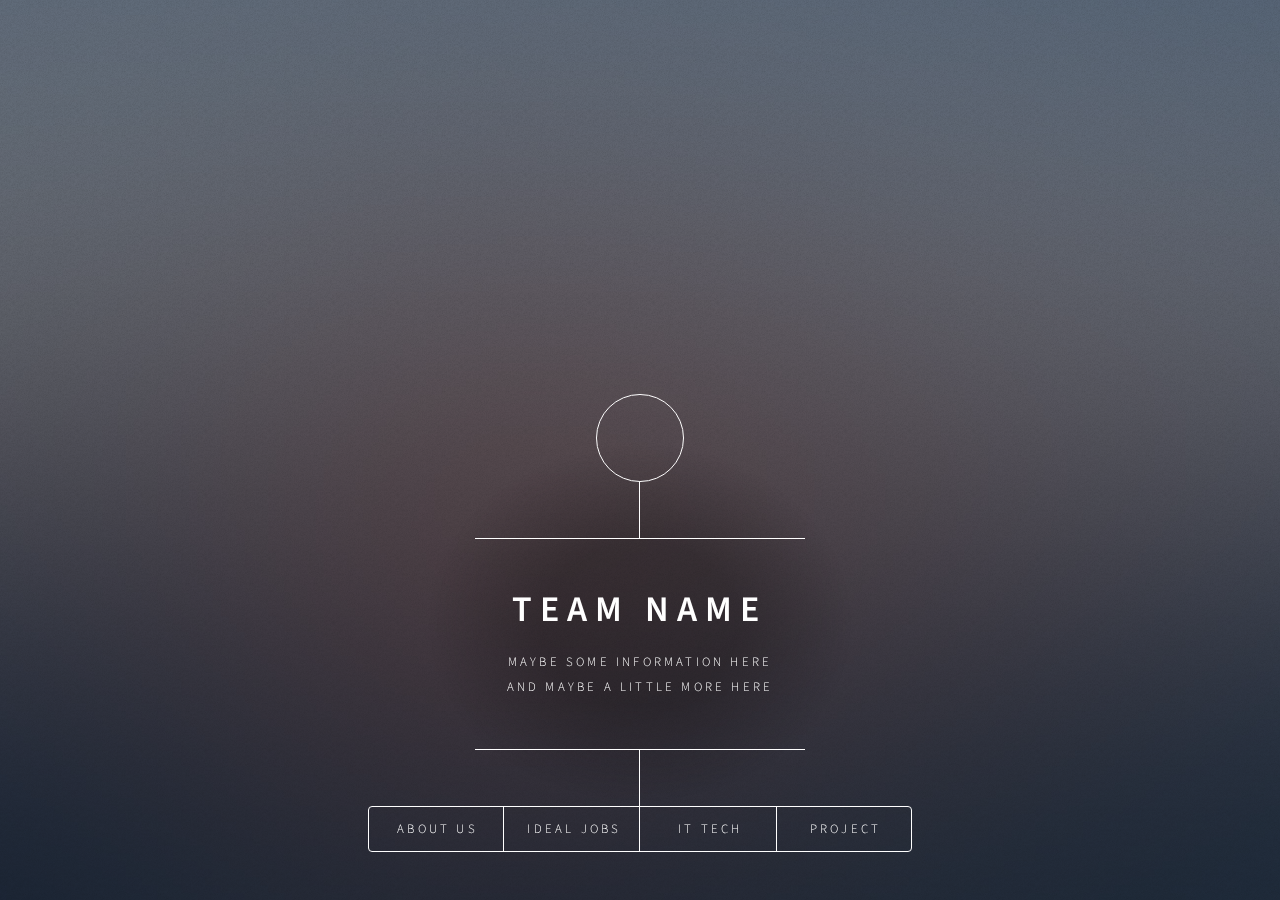
==== index.html @ 50b80034 "Update index.html" ====
<!DOCTYPE HTML>
<!--
	Dimension by HTML5 UP
	html5up.net | @ajlkn
	Free for personal and commercial use under the CCA 3.0 license (html5up.net/license)
-->
<html>
	<head>
		<title>Dimension by HTML5 UP</title>
		<meta charset="utf-8" />
		<meta name="viewport" content="width=device-width, initial-scale=1, user-scalable=no" />
		<link rel="stylesheet" href="assets/css/main.css" />
		<noscript><link rel="stylesheet" href="assets/css/noscript.css" /></noscript>
	</head>
	<body class="is-preload">

		<!-- Wrapper -->
			<div id="wrapper">

				<!------------------------------------------------- START OF HEADER AND FRONT PAGE BUTTONS --------------------------------------------------------------->
					<header id="header">

						<div class="logo"> 
						</div>

						<div class="content">
							<div class="inner">
								<h1>Team Name</h1>
								<p>maybe some information here<br />
									and maybe a little more here</p>
							</div>
						</div>
						<nav>
							<ul>
								<li><a href="#intro">About us</a></li>
								<li><a href="#work">Ideal jobs</a></li>
								<li><a href="#about">It Tech</a></li>
								<li><a href="#contact">Project</a></li>
							</ul>
						</nav>
					</header>
<!------------------------------------------------- END OF HEADER AND FRONT PAGE BUTTONS --------------------------------------------------------------->



				<!-- Main -->
					<div id="main">

						<!-- Intro -->
							<article id="intro">

								<h2 class="major">Team Members</h2>

								<span class="image main"><img src="images/pic01.jpg" alt="" />  
								      </span>

<!--------------------------------------------------------------- Start of Mark------------------------------------------------------->
									  <div class = "teamImg">
										<img src="images/Mark.jpg" alt="" /></span>
										
										<p></p>
									</div>

									<h3> Mark Parisotto</h3>
								<p>Mark Parisotto was born in Sydney and comes from an Italian background, as such he is capable of speaking some Italian. 
									Mark lived in Sydney for his early life until after he had completed his first 5 years of schooling, 
									before he moved to the Griffith region of NSW where he remained for the duration of his schooling experience. 
									Mark has worked at a number of petrol stations as a customer attendant and is currently employed as a health information officer at a private hospital in Melbourne. 
									He has thoroughly enjoyed his career so far however, 
									he believes his true passion lies within the realm of Information technology which is why he has decided to pursue his studies here at RMIT.</p>
		
									
									<nav2>
									<a href="#Mark"><u>More Information</u></a>
								   </nav2>

									<br><br><br>

<!--------------------------------------------------------------- Start of Max------------------------------------------------------->
								   <div class = "teamImg">
									<img src="images/Max.jpg" alt="" /></span>
									
									<p></p>
								</div>
								<h3> Maxwell Trounce</h3>
							<p>Maxwell is a 25 year old student at RMIT, currently living in Cairns FNQ where he has lived for most of his life.
								 Previously Maxwell has worked for the ADF. He lived in France prior to commencing his studies at CQU last year while studying a Diploma of IT at CQU, 
								 in his spare time he enjoys going to the gym, gaming and learning to code.</p><br>
							   <nav2>
								<a href="#Max">More Information</a>
							   </nav2>
							<br><br><br>


				<!--------------------------------------------------------------- Start of Zac------------------------------------------------------->
							   <div class = "teamImg">
								<img src="images/Zac.jpg" alt="" /></span>
								
								<p></p>
							</div>
							<h3> Zac Foulds</h3>
						<p>Zac Foulds is a former aspiring electrician who decided for a career change midway through his apprenticeship,
							 he has an interest in autonomous technologies in particular, vehicular automation such as that being researched experimented with by Tesla. 
							 Zac also leads a healthy active lifestyle partaking in cricket, football, and basketball, 
							 during his high school years he travelled across the United States and played basketball against a number of other high schools. 
							 He has also played at the MCG and currently works part-time as a bartender.</p><br>
						   <nav2>
							<a href="#Zac">More Information</a>
						   </nav2>
						   <br><br><br>
						   
<!--------------------------------------------------------------- Start of Lucky ------------------------------------------------------->
						   <div class = "teamImg">
							<img src="images/Lucky.png" alt="" /></span>
							
							<p></p>
						</div>
						<h3> Lucky Rubenecia</h3>
					<p>Lucky Rubenecia is a former student and nurse, he has a passion for helping those who need it most. This passion led him to his previous career and to study nursing at RMIT. 
						During his career Lucky was exposed to a number of different technologies that are used to assist humanity in a variety of different ways, 
						this experience combined with his enthusiasm and fascination with technology led him back to RMIT to study IT. 
						Lucky enjoys playing basketball, and PC gaming in a variety of categories.</p><br>
					   <nav2>
						<a href="#Lucky">More Information</a>
					   </nav2>
					   <br><br><br>

<!--------------------------------------------------------------- Start of Lewis------------------------------------------------------->
					   <div class = "teamImg">
						<img src="images/Lewis.jfif" alt="" /></span>
						
						<p></p>
					</div>
					<h3> Lewis Dean</h3>
				<p>Lewis has not shared his Project, so the css here is fucked</p><br>
				   <nav2>
					<a href="#Lewis">More Information</a>
				   </nav2>
				   <br><br><br>

<!--------------------------------------------------------------- Start of Peter------------------------------------------------------->
				   <div class = "teamImg">
					<img src="images/Peter.jfif" alt="" /></span>
					
					<p></p>
				</div>
				<h3> Peter Hodgkinson</h3>
			<p>Peter Hodgkinson has formerly worked as an account manager and marketing in a number of industries including: construction, hospitality, and Information technology.
				He was born in Brisbane, Queensland however he now calls Adelaide home,and is the father of 10 children and previously had ambitions to become a pilot for QANTAS
				 and had learned to fly light aircraft. Peters main hobbies are keeping fit, and singing in a band both of which are great passions of his.</p><br>
			   <nav2>
				<a href="#Peter">More Information</a>
			   </nav2>
			   <br><br><br>



<!-------------------------------------------------- End of Personal Information Start of Test results--------------------------------------------------->
								<br><br>
								<h2 class="major">Test Results</h2>



							</article>
<!-------------------------------------------------- End of "ABOUT US ARTICLE" --------------------------------------------------->








		<!-------------------------------------------------------- Work / Ideal Jobs  START --------------------------------------------------->
							<article id="work">
								<h2 class="major">Ideal Jobs</h2>
								<span class="image main"><img src="images/pic02.jpg" alt="" /></span>

							
								



								<p>Adipiscing magna sed dolor elit. Praesent eleifend dignissim arcu, at eleifend sapien imperdiet ac. Aliquam erat volutpat. Praesent urna nisi, fringila lorem et vehicula lacinia quam. Integer sollicitudin mauris nec lorem luctus ultrices.</p>
								<p>Nullam et orci eu lorem consequat tincidunt vivamus et sagittis libero. Mauris aliquet magna magna sed nunc rhoncus pharetra. Pellentesque condimentum sem. In efficitur ligula tate urna. Maecenas laoreet massa vel lacinia pellentesque lorem ipsum dolor. Nullam et orci eu lorem consequat tincidunt. Vivamus et sagittis libero. Mauris aliquet magna magna sed nunc rhoncus amet feugiat tempus.</p>
							</article>
<!---------------------------------------------------------------------------- Work / Ideal Jobs END --------------------------------------------------------------------------------->





<!------------------------------------------------------------------------------- IT TECH START ---------------------------------------------------------------------------------------------->
							<article id="about">
								<h2 class="major">About</h2>
								<span class="image main"><img src="images/pic03.jpg" alt="" /></span>
								<p>Lorem ipsum dolor sit amet, consectetur et adipiscing elit. Praesent eleifend dignissim arcu, at eleifend sapien imperdiet ac. Aliquam erat volutpat. Praesent urna nisi, fringila lorem et vehicula lacinia quam. Integer sollicitudin mauris nec lorem luctus ultrices. Aliquam libero et malesuada fames ac ante ipsum primis in faucibus. Cras viverra ligula sit amet ex mollis mattis lorem ipsum dolor sit amet.</p>
							</article>
<!--------------------------------------------------------------------------------- IT TECH END --------------------------------------------------------------------------------------------->






<!---------------------------------------------------------------------------------------- PROJECT ARTICLE START ------------------------------------------------------------------------------>
							<article id="contact">
								<h2 class="major">Contact</h2>
								<form method="post" action="#">
									<div class="fields">
										<div class="field half">
											<label for="name">Name</label>
											<input type="text" name="name" id="name" />
										</div>
										<div class="field half">
											<label for="email">Email</label>
											<input type="text" name="email" id="email" />
										</div>
										<div class="field">
											<label for="message">Message</label>
											<textarea name="message" id="message" rows="4"></textarea>
										</div>
									</div>
									<ul class="actions">
										<li><input type="submit" value="Send Message" class="primary" /></li>
										<li><input type="reset" value="Reset" /></li>
									</ul>
								</form>
								<ul class="icons">
									<li><a href="#" class="icon brands fa-twitter"><span class="label">Twitter</span></a></li>
									<li><a href="#" class="icon brands fa-facebook-f"><span class="label">Facebook</span></a></li>
									<li><a href="#" class="icon brands fa-instagram"><span class="label">Instagram</span></a></li>
									<li><a href="#" class="icon brands fa-github"><span class="label">GitHub</span></a></li>
								</ul>
							</article>
<!----------------------------------------------- PROJECT ARTICLE END --------------------------------------------------->





	<!----------------------------------------------------------- Marks Article Start----------------------------------------------------------------------->
						<article id="Mark">

							<h2 class="major">Mark Parisotto</h2>

							<span class="image main"><img src="images/diplomats_Mediator_Mark.svg" alt="" />  
								</span>

								<div class = "teamImg">
									<img src="images/Mark.jpg" alt="" /></span>
									
									<p></p>
								</div>

								<h3><u> Background</u></h3>
							<p>Mark Parisotto was born in Sydney and comes from an Italian background, as such he is capable of speaking some Italian. 
								Mark lived in Sydney for his early life until after he had completed his first 5 years of schooling, 
								before he moved to the Griffith region of NSW where he remained for the duration of his schooling experience. 
								Mark has worked at a number of petrol stations as a customer attendant and is currently employed as a health information officer at a private hospital in Melbourne. 
								He has thoroughly enjoyed his career so far however, 
								he believes his true passion lies within the realm of Information technology which is why he has decided to pursue his studies here at RMIT.</a>.</p>

								<h3><u>Intrest in IT </u></h3>
								<p>Mark has always had a strong interest in IT, starting at a young age when he used to play flash games on his parents computer.
								 Over the years his fascination grew leading him to take IT electives whilst in highschool which led him to study a diploma of IT once he graduated.
								  Marks Interest in IT is centered heavily around Information security and programming with an expressed interest in programming of intelligent systems. </p>
									
								  <h3><u> Personality Type</u></h3>
								

								  <div class = "teamImg2">
									<img src="images/Mark-Test.png" alt="" /> 
									
								</div>
								<br><br><br><br><br><br><br><br><br><br><br>
								<p>	Person</p>


					
<!------------------------------------------------------------------------------- Marks Article End----------------------------------------------------------------------------------->
								</article>

<!----------------------------------------------------------- Maxs Article Start----------------------------------------------------------------------->
<article id="Max">

	<h2 class="major">Maxwell Trounce</h2>

	<span class="image main"><img src="images/Logician_max.svg" alt="" />  
		</span>

		<div class = "teamImg">
			<img src="images/Max.jpg" alt="" /></span>
			
			<p></p>
		</div>

		<h3><u> Background</u></h3>
	<p>Mark Parisotto was born in Sydney and comes from an Italian background, as such he is capable of speaking some Italian. 
		Mark lived in Sydney for his early life until after he had completed his first 5 years of schooling, 
		before he moved to the Griffith region of NSW where he remained for the duration of his schooling experience. 
		Mark has worked at a number of petrol stations as a customer attendant and is currently employed as a health information officer at a private hospital in Melbourne. 
		He has thoroughly enjoyed his career so far however, 
		he believes his true passion lies within the realm of Information technology which is why he has decided to pursue his studies here at RMIT.</a>.</p>

		<h3><u>Intrest in IT </u></h3>
		<p>Mark has always had a strong interest in IT, starting at a young age when he used to play flash games on his parents computer.
		 Over the years his fascination grew leading him to take IT electives whilst in highschool which led him to study a diploma of IT once he graduated.
		  Marks Interest in IT is centered heavily around Information security and programming with an expressed interest in programming of intelligent systems. </p>
			
		  <h3><u> Personality Type</u></h3>
		

		  <div class = "teamImg2">
			<img src="images/Mark-Test.png" alt="" /> 
			
		</div>
		<br><br><br><br><br><br><br><br><br><br><br>
		<p>	Person</p>



<!------------------------------------------------------------------------------- Maxs Article End----------------------------------------------------------------------------------->
		</article>



<!----------------------------------------------------------- Zacs Article Start----------------------------------------------------------------------->
<article id="Zac">

	<h2 class="major">Zac Foulds</h2>

	<span class="image main"><img src="images/Consul_Zac.svg" alt="" />  
		</span>

		<div class = "teamImg">
			<img src="images/Zac.jpg" alt="" /></span>
			
			<p></p>
		</div>

		<h3><u> Background</u></h3>
	<p>Mark Parisotto was born in Sydney and comes from an Italian background, as such he is capable of speaking some Italian. 
		Mark lived in Sydney for his early life until after he had completed his first 5 years of schooling, 
		before he moved to the Griffith region of NSW where he remained for the duration of his schooling experience. 
		Mark has worked at a number of petrol stations as a customer attendant and is currently employed as a health information officer at a private hospital in Melbourne. 
		He has thoroughly enjoyed his career so far however, 
		he believes his true passion lies within the realm of Information technology which is why he has decided to pursue his studies here at RMIT.</a>.</p>

		<h3><u>Intrest in IT </u></h3>
		<p>Mark has always had a strong interest in IT, starting at a young age when he used to play flash games on his parents computer.
		 Over the years his fascination grew leading him to take IT electives whilst in highschool which led him to study a diploma of IT once he graduated.
		  Marks Interest in IT is centered heavily around Information security and programming with an expressed interest in programming of intelligent systems. </p>
			
		  <h3><u> Personality Type</u></h3>
		

		  <div class = "teamImg2">
			<img src="images/Mark-Test.png" alt="" /> 
			
		</div>
		<br><br><br><br><br><br><br><br><br><br><br>
		<p>	Person</p>



<!------------------------------------------------------------------------------- Zacs Article End----------------------------------------------------------------------------------->
		</article>

<!----------------------------------------------------------- Luckys Article Start----------------------------------------------------------------------->
<article id="Lucky">

	<h2 class="major">Lucky Rubenecia</h2>

	<span class="image main"><img src="images/Logistician_Lucky.svg" alt="" />  
		</span>

		<div class = "teamImg">
			<img src="images/Lucky.png" alt="" /></span>
			
			<p></p>
		</div>

		<h3><u> Background</u></h3>
	<p>Mark Parisotto was born in Sydney and comes from an Italian background, as such he is capable of speaking some Italian. 
		Mark lived in Sydney for his early life until after he had completed his first 5 years of schooling, 
		before he moved to the Griffith region of NSW where he remained for the duration of his schooling experience. 
		Mark has worked at a number of petrol stations as a customer attendant and is currently employed as a health information officer at a private hospital in Melbourne. 
		He has thoroughly enjoyed his career so far however, 
		he believes his true passion lies within the realm of Information technology which is why he has decided to pursue his studies here at RMIT.</a>.</p>

		<h3><u>Intrest in IT </u></h3>
		<p>Mark has always had a strong interest in IT, starting at a young age when he used to play flash games on his parents computer.
		 Over the years his fascination grew leading him to take IT electives whilst in highschool which led him to study a diploma of IT once he graduated.
		  Marks Interest in IT is centered heavily around Information security and programming with an expressed interest in programming of intelligent systems. </p>
			
		  <h3><u> Personality Type</u></h3>
		

		  <div class = "teamImg2">
			<img src="images/Mark-Test.png" alt="" /> 
			
		</div>
		<br><br><br><br><br><br><br><br><br><br><br>
		<p>	Person</p>



<!------------------------------------------------------------------------------- Luckys Article End----------------------------------------------------------------------------------->
		</article>


<!----------------------------------------------------------- Lewis Article Start----------------------------------------------------------------------->
<article id="Lewis">

	<h2 class="major">Lewis Dean</h2>

	<span class="image main"><img src="images/diplomats_Mediator_Mark.svg" alt="" />  
		</span>

		<div class = "teamImg">
			<img src="images/Lewis.jfif" alt="" /></span>
			
			<p></p>
		</div>

		<h3><u> Background</u></h3>
	<p></a>.</p>

		<h3><u>Intrest in IT </u></h3>
		<p> </p>
			
		  <h3><u> Personality Type</u></h3>
		

		  <div class = "teamImg2">
			<img src="images/Mark-Test.png" alt="" /> 
			
		</div>
		<br><br><br><br><br><br><br><br><br><br><br>
		<p>	Person</p>



<!------------------------------------------------------------------------------- Lewis Article End----------------------------------------------------------------------------------->
		</article>


		<!-----------------------------------------------------------Peters Article Start----------------------------------------------------------------------->
<article id="Peter">

	<h2 class="major">Peter Hodgkinson</h2>

	<span class="image main"><img src="images/diplomats_Mediator_Mark.svg" alt="" />  
		</span>

		<div class = "teamImg">
			<img src="images/Mark.jpg" alt="" /></span>
			
			<p></p>
		</div>

		<h3><u> Background</u></h3>
	<p>Mark Parisotto was born in Sydney and comes from an Italian background, as such he is capable of speaking some Italian. 
		Mark lived in Sydney for his early life until after he had completed his first 5 years of schooling, 
		before he moved to the Griffith region of NSW where he remained for the duration of his schooling experience. 
		Mark has worked at a number of petrol stations as a customer attendant and is currently employed as a health information officer at a private hospital in Melbourne. 
		He has thoroughly enjoyed his career so far however, 
		he believes his true passion lies within the realm of Information technology which is why he has decided to pursue his studies here at RMIT.</a>.</p>

		<h3><u>Intrest in IT </u></h3>
		<p>Mark has always had a strong interest in IT, starting at a young age when he used to play flash games on his parents computer.
		 Over the years his fascination grew leading him to take IT electives whilst in highschool which led him to study a diploma of IT once he graduated.
		  Marks Interest in IT is centered heavily around Information security and programming with an expressed interest in programming of intelligent systems. </p>
			
		  <h3><u> Personality Type</u></h3>
		

		  <div class = "teamImg2">
			<img src="images/Mark-Test.png" alt="" /> 
			
		</div>
		<br><br><br><br><br><br><br><br><br><br><br>
		<p>	Person</p>



<!------------------------------------------------------------------------------- Peters Article End----------------------------------------------------------------------------------->
		</article>



<!------------------------------------------------------------------------------- Main Article End----------------------------------------------------------------------------------->
						</article>
	


			<!---- DO NOT DELETE THIS /DIV-------->	</div> <!---- DO NOT DELETE THIS /DIV-------->
			<!---- DO NOT DELETE THIS /DIV-------->	</div> <!---- DO NOT DELETE THIS /DIV-------->
				

		

		<!-- BACKGROUND ANIMATION FADE IN -->
			<div id="bg"></div>

		<!------------------------------------------------ Scripts -------------------------------->
			<script src="assets/js/jquery.min.js"></script>
			<script src="assets/js/browser.min.js"></script>
			<script src="assets/js/breakpoints.min.js"></script>
			<script src="assets/js/util.js"></script>
			<script src="assets/js/main.js"></script>

	</body>
</html>
---- assets/css/main.css ----
@import url(fontawesome-all.min.css);
@import url("https://fonts.googleapis.com/css?family=Source+Sans+Pro:300italic,600italic,300,600");

/*
	Dimension by HTML5 UP
	html5up.net | @ajlkn
	Free for personal and commercial use under the CCA 3.0 license (html5up.net/license)
*/

html, body, div, span, applet, object,
iframe, h1, h2, h3, h4, h5, h6, p, blockquote,
pre, a, abbr, acronym, address, big, cite,
code, del, dfn, em, img, ins, kbd, q, s, samp,
small, strike, strong, sub, sup, tt, var, b,
u, i, center, dl, dt, dd, ol, ul, li, fieldset,
form, label, legend, table, caption, tbody,
tfoot, thead, tr, th, td, article, aside,
canvas, details, embed, figure, figcaption,
footer, header, hgroup, menu, nav, output, ruby,
section, summary, time, mark, audio, video {
	margin: 0;
	padding: 0;
	border: 0;
	font-size: 100%;
	font: inherit;
	vertical-align: baseline;}

article, aside, details, figcaption, figure,
footer, header, hgroup, menu, nav, section {
	display: block;}

body {
	line-height: 1;
}

ol, ul {
	list-style: none;
}

blockquote, q {
	quotes: none;
}

	blockquote:before, blockquote:after, q:before, q:after {
		content: '';
		content: none;
	}

table {
	border-collapse: collapse;
	border-spacing: 0;
}

body {
	-webkit-text-size-adjust: none;
}

mark {
	background-color: transparent;
	color: inherit;
}

input::-moz-focus-inner {
	border: 0;
	padding: 0;
}

input, select, textarea {
	-moz-appearance: none;
	-webkit-appearance: none;
	-ms-appearance: none;
	appearance: none;
}

/* Basic */

	@-ms-viewport {
		width: device-width;
	}

	@media screen and (max-width: 480px) {

		html, body {
			min-width: 320px;
		}

	}

	html {
		box-sizing: border-box;
	}

	*, *:before, *:after {
		box-sizing: inherit;
	}

	body {
		background: #1b1f22;
	}

		body.is-preload *, body.is-preload *:before, body.is-preload *:after {
			-moz-animation: none !important;
			-webkit-animation: none !important;
			-ms-animation: none !important;
			animation: none !important;
			-moz-transition: none !important;
			-webkit-transition: none !important;
			-ms-transition: none !important;
			transition: none !important;
		}

/* Type */

	html {
		font-size: 16pt;
	}

		@media screen and (max-width: 1680px) {

			html {
				font-size: 12pt;
			}

		}

		@media screen and (max-width: 736px) {

			html {
				font-size: 11pt;
			}

		}

		@media screen and (max-width: 360px) {

			html {
				font-size: 10pt;
			}

		}

	body, input, select, textarea {
		color: #ffffff;
		font-family: "Source Sans Pro", sans-serif;
		font-weight: 300;
		font-size: 1rem;
		line-height: 1.65;
	}

	a {
		-moz-transition: color 0.2s ease-in-out, background-color 0.2s ease-in-out, border-bottom-color 0.2s ease-in-out;
		-webkit-transition: color 0.2s ease-in-out, background-color 0.2s ease-in-out, border-bottom-color 0.2s ease-in-out;
		-ms-transition: color 0.2s ease-in-out, background-color 0.2s ease-in-out, border-bottom-color 0.2s ease-in-out;
		transition: color 0.2s ease-in-out, background-color 0.2s ease-in-out, border-bottom-color 0.2s ease-in-out;
		border-bottom: dotted 1px rgba(255, 255, 255, 0.5);
		text-decoration: none;
		color: inherit;
	}

		a:hover {
			border-bottom-color: transparent;
		}

	strong, b {
		color: #ffffff;
		font-weight: 600;
	}

	em, i {
		font-style: italic;
	}

	p {
		margin: 0 0 2rem 0;
	}

	h1, h2, h3, h4, h5, h6 {
		color: #ffffff;
		font-weight: 600;
		line-height: 1.5;
		margin: 0 0 1rem 0;
		text-transform: uppercase;
		letter-spacing: 0.2rem;
	}

		h1 a, h2 a, h3 a, h4 a, h5 a, h6 a {
			color: inherit;
			text-decoration: none;
		}

		h1.major, h2.major, h3.major, h4.major, h5.major, h6.major {
			border-bottom: solid 1px #ffffff;
			width: -moz-max-content;
			width: -webkit-max-content;
			width: -ms-max-content;
			width: max-content;
			padding-bottom: 0.5rem;
			margin: 0 0 2rem 0;
		}

	h1 {
		font-size: 2.25rem;
		line-height: 1.3;
		letter-spacing: 0.5rem;
	}

	h2 {
		font-size: 1.5rem;
		line-height: 1.4;
		letter-spacing: 0.5rem;
	}

	h3 {
		font-size: 1rem;
	}

	h4 {
		font-size: 0.8rem;
	}

	h5 {
		font-size: 0.7rem;
	}

	h6 {
		font-size: 0.6rem;
	}

	@media screen and (max-width: 736px) {

		h1 {
			font-size: 1.75rem;
			line-height: 1.4;
		}

		h2 {
			font-size: 1.25em;
			line-height: 1.5;
		}

	}

	sub {
		font-size: 0.8rem;
		position: relative;
		top: 0.5rem;
	}

	sup {
		font-size: 0.8rem;
		position: relative;
		top: -0.5rem;
	}

	blockquote {
		border-left: solid 4px #ffffff;
		font-style: italic;
		margin: 0 0 2rem 0;
		padding: 0.5rem 0 0.5rem 2rem;
	}

	code {
		background: rgba(255, 255, 255, 0.075);
		border-radius: 4px;
		font-family: "Courier New", monospace;
		font-size: 0.9rem;
		margin: 0 0.25rem;
		padding: 0.25rem 0.65rem;
	}

	pre {
		-webkit-overflow-scrolling: touch;
		font-family: "Courier New", monospace;
		font-size: 0.9rem;
		margin: 0 0 2rem 0;
	}

		pre code {
			display: block;
			line-height: 1.75;
			padding: 1rem 1.5rem;
			overflow-x: auto;
		}

	hr {
		border: 0;
		border-bottom: solid 1px #ffffff;
		margin: 2.75rem 0;
	}

	.align-left {
		text-align: left;
	}

	.align-center {
		text-align: center;
	}

	.align-right {
		text-align: right;
	}

/* Form */

	form {
		margin: 0 0 2rem 0;
	}

		form > :last-child {
			margin-bottom: 0;
		}

		form > .fields {
			display: -moz-flex;
			display: -webkit-flex;
			display: -ms-flex;
			display: flex;
			-moz-flex-wrap: wrap;
			-webkit-flex-wrap: wrap;
			-ms-flex-wrap: wrap;
			flex-wrap: wrap;
			width: calc(100% + 3rem);
			margin: -1.5rem 0 2rem -1.5rem;
		}

			form > .fields > .field {
				-moz-flex-grow: 0;
				-webkit-flex-grow: 0;
				-ms-flex-grow: 0;
				flex-grow: 0;
				-moz-flex-shrink: 0;
				-webkit-flex-shrink: 0;
				-ms-flex-shrink: 0;
				flex-shrink: 0;
				padding: 1.5rem 0 0 1.5rem;
				width: calc(100% - 1.5rem);
			}

				form > .fields > .field.half {
					width: calc(50% - 0.75rem);
				}

				form > .fields > .field.third {
					width: calc(100%/3 - 0.5rem);
				}

				form > .fields > .field.quarter {
					width: calc(25% - 0.375rem);
				}

		@media screen and (max-width: 480px) {

			form > .fields {
				width: calc(100% + 3rem);
				margin: -1.5rem 0 2rem -1.5rem;
			}

				form > .fields > .field {
					padding: 1.5rem 0 0 1.5rem;
					width: calc(100% - 1.5rem);
				}

					form > .fields > .field.half {
						width: calc(100% - 1.5rem);
					}

					form > .fields > .field.third {
						width: calc(100% - 1.5rem);
					}

					form > .fields > .field.quarter {
						width: calc(100% - 1.5rem);
					}

		}

	label {
		color: #ffffff;
		display: block;
		font-size: 0.8rem;
		font-weight: 300;
		letter-spacing: 0.2rem;
		line-height: 1.5;
		margin: 0 0 1rem 0;
		text-transform: uppercase;
	}

	input[type="text"],
	input[type="password"],
	input[type="email"],
	input[type="tel"],
	select,
	textarea {
		-moz-appearance: none;
		-webkit-appearance: none;
		-ms-appearance: none;
		appearance: none;
		-moz-transition: border-color 0.2s ease-in-out, box-shadow 0.2s ease-in-out, background-color 0.2s ease-in-out;
		-webkit-transition: border-color 0.2s ease-in-out, box-shadow 0.2s ease-in-out, background-color 0.2s ease-in-out;
		-ms-transition: border-color 0.2s ease-in-out, box-shadow 0.2s ease-in-out, background-color 0.2s ease-in-out;
		transition: border-color 0.2s ease-in-out, box-shadow 0.2s ease-in-out, background-color 0.2s ease-in-out;
		background-color: transparent;
		border-radius: 4px;
		border: solid 1px #ffffff;
		color: inherit;
		display: block;
		outline: 0;
		padding: 0 1rem;
		text-decoration: none;
		width: 100%;
	}

		input[type="text"]:invalid,
		input[type="password"]:invalid,
		input[type="email"]:invalid,
		input[type="tel"]:invalid,
		select:invalid,
		textarea:invalid {
			box-shadow: none;
		}

		input[type="text"]:focus,
		input[type="password"]:focus,
		input[type="email"]:focus,
		input[type="tel"]:focus,
		select:focus,
		textarea:focus {
			background: rgba(255, 255, 255, 0.075);
			border-color: #ffffff;
			box-shadow: 0 0 0 1px #ffffff;
		}

	select {
		background-image: url("data:image/svg+xml;charset=utf8,%3Csvg xmlns='http://www.w3.org/2000/svg' width='40' height='40' preserveAspectRatio='none' viewBox='0 0 40 40'%3E%3Cpath d='M9.4,12.3l10.4,10.4l10.4-10.4c0.2-0.2,0.5-0.4,0.9-0.4c0.3,0,0.6,0.1,0.9,0.4l3.3,3.3c0.2,0.2,0.4,0.5,0.4,0.9 c0,0.4-0.1,0.6-0.4,0.9L20.7,31.9c-0.2,0.2-0.5,0.4-0.9,0.4c-0.3,0-0.6-0.1-0.9-0.4L4.3,17.3c-0.2-0.2-0.4-0.5-0.4-0.9 c0-0.4,0.1-0.6,0.4-0.9l3.3-3.3c0.2-0.2,0.5-0.4,0.9-0.4S9.1,12.1,9.4,12.3z' fill='%23ffffff' /%3E%3C/svg%3E");
		background-size: 1.25rem;
		background-repeat: no-repeat;
		background-position: calc(100% - 1rem) center;
		height: 2.75rem;
		padding-right: 2.75rem;
		text-overflow: ellipsis;
	}

		select option {
			color: #ffffff;
			background: #1b1f22;
		}

		select:focus::-ms-value {
			background-color: transparent;
		}

		select::-ms-expand {
			display: none;
		}

	input[type="text"],
	input[type="password"],
	input[type="email"],
	select {
		height: 2.75rem;
	}

	textarea {
		padding: 0.75rem 1rem;
	}

	input[type="checkbox"],
	input[type="radio"] {
		-moz-appearance: none;
		-webkit-appearance: none;
		-ms-appearance: none;
		appearance: none;
		display: block;
		float: left;
		margin-right: -2rem;
		opacity: 0;
		width: 1rem;
		z-index: -1;
	}

		input[type="checkbox"] + label,
		input[type="radio"] + label {
			text-decoration: none;
			-moz-user-select: none;
			-webkit-user-select: none;
			-ms-user-select: none;
			user-select: none;
			color: #ffffff;
			cursor: pointer;
			display: inline-block;
			font-size: 0.8rem;
			font-weight: 300;
			margin: 0 0 0.5rem 0;
			padding-left: 2.65rem;
			padding-right: 0.75rem;
			position: relative;
		}

			input[type="checkbox"] + label:before,
			input[type="radio"] + label:before {
				-moz-osx-font-smoothing: grayscale;
				-webkit-font-smoothing: antialiased;
				display: inline-block;
				font-style: normal;
				font-variant: normal;
				text-rendering: auto;
				line-height: 1;
				text-transform: none !important;
				font-family: 'Font Awesome 5 Free';
				font-weight: 900;
			}

			input[type="checkbox"] + label:before,
			input[type="radio"] + label:before {
				-moz-transition: border-color 0.2s ease-in-out, box-shadow 0.2s ease-in-out, background-color 0.2s ease-in-out;
				-webkit-transition: border-color 0.2s ease-in-out, box-shadow 0.2s ease-in-out, background-color 0.2s ease-in-out;
				-ms-transition: border-color 0.2s ease-in-out, box-shadow 0.2s ease-in-out, background-color 0.2s ease-in-out;
				transition: border-color 0.2s ease-in-out, box-shadow 0.2s ease-in-out, background-color 0.2s ease-in-out;
				border-radius: 4px;
				border: solid 1px #ffffff;
				content: '';
				display: inline-block;
				height: 1.65rem;
				left: 0;
				line-height: 1.65rem;
				position: absolute;
				text-align: center;
				top: -0.15rem;
				width: 1.65rem;
			}

		input[type="checkbox"]:checked + label:before,
		input[type="radio"]:checked + label:before {
			background: #ffffff !important;
			border-color: #ffffff !important;
			color: #1b1f22;
			content: '\f00c';
		}

		input[type="checkbox"]:focus + label:before,
		input[type="radio"]:focus + label:before {
			background: rgba(255, 255, 255, 0.075);
			border-color: #ffffff;
			box-shadow: 0 0 0 1px #ffffff;
		}

	input[type="checkbox"] + label:before {
		border-radius: 4px;
	}

	input[type="radio"] + label:before {
		border-radius: 100%;
	}

	::-webkit-input-placeholder {
		color: rgba(255, 255, 255, 0.5) !important;
		opacity: 1.0;
	}

	:-moz-placeholder {
		color: rgba(255, 255, 255, 0.5) !important;
		opacity: 1.0;
	}

	::-moz-placeholder {
		color: rgba(255, 255, 255, 0.5) !important;
		opacity: 1.0;
	}

	:-ms-input-placeholder {
		color: rgba(255, 255, 255, 0.5) !important;
		opacity: 1.0;
	}

	.formerize-placeholder {
		color: rgba(255, 255, 255, 0.5) !important;
		opacity: 1.0;
	}

/* Box */

	.box {
		border-radius: 4px;
		border: solid 1px #ffffff;
		margin-bottom: 2rem;
		padding: 1.5em;
	}

		.box > :last-child,
		.box > :last-child > :last-child,
		.box > :last-child > :last-child > :last-child {
			margin-bottom: 0;
		}

		.box.alt {
			border: 0;
			border-radius: 0;
			padding: 0;
		}

/* Icon */

	.icon {
		text-decoration: none;
		border-bottom: none;
		position: relative;
	}

		.icon:before {
			-moz-osx-font-smoothing: grayscale;
			-webkit-font-smoothing: antialiased;
			display: inline-block;
			font-style: normal;
			font-variant: normal;
			text-rendering: auto;
			line-height: 1;
			text-transform: none !important;
			font-family: 'Font Awesome 5 Free';
			font-weight: 400;
		}

		.icon > .label {
			display: none;
		}

		.icon:before {
			line-height: inherit;
		}

		.icon.solid:before {
			font-weight: 900;
		}

		.icon.brands:before {
			font-family: 'Font Awesome 5 Brands';
		}

/* Image */

	.image {
		border-radius: 4px;
		border: 0;
		display: inline-block;
		position: relative;
	}

		.image:before {
			pointer-events: none;
			background-image: url("../../images/overlay.png");
			background-color: rgba(19, 21, 25, 0.5);
			border-radius: 4px;
			content: '';
			display: block;
			height: 100%;
			left: 0;
			opacity: 0.5;
			position: absolute;
			top: 0;
			width: 100%;
		}

		.image img {
			border-radius: 4px;
			display: block;
		}

		.image.left, .image.right {
			max-width: 40%;
		}

			.image.left img, .image.right img {
				width: 100%;
			}

		.image.left {
			float: left;
			padding: 0 1.5em 1em 0;
			top: 0.25em;
		}

		.image.right {
			float: right;
			padding: 0 0 1em 1.5em;
			top: 0.25em;
		}

		.image.fit {
			display: block;
			margin: 0 0 2rem 0;
			width: 100%;
		}

			.image.fit img {
				width: 100%;
			}

		.image.main {
			display: block;
			margin: 2.5rem 0;
			width: 100%;
		}

	

			.image.main img {
				width: 100%;
			}

		@media screen and (max-width: 736px) {

			.image.main {
				margin: 2rem 0;
			}

		}

		@media screen and (max-width: 480px) {

			.image.main {
				margin: 1.5rem 0;
			}

		}

/* List */

	ol {
		list-style: decimal;
		margin: 0 0 2rem 0;
		padding-left: 1.25em;
	}

		ol li {
			padding-left: 0.25em;
		}

	ul {
		list-style: disc;
		margin: 0 0 2rem 0;
		padding-left: 1em;
	}

		ul li {
			padding-left: 0.5em;
		}

		ul.alt {
			list-style: none;
			padding-left: 0;
		}

			ul.alt li {
				border-top: solid 1px #ffffff;
				padding: 0.5em 0;
			}

				ul.alt li:first-child {
					border-top: 0;
					padding-top: 0;
				}

	dl {
		margin: 0 0 2rem 0;
	}

		dl dt {
			display: block;
			font-weight: 600;
			margin: 0 0 1rem 0;
		}

		dl dd {
			margin-left: 2rem;
		}

/* Actions */

	ul.actions {
		display: -moz-flex;
		display: -webkit-flex;
		display: -ms-flex;
		display: flex;
		cursor: default;
		list-style: none;
		margin-left: -1rem;
		padding-left: 0;
	}

		ul.actions li {
			padding: 0 0 0 1rem;
			vertical-align: middle;
		}

		ul.actions.special {
			-moz-justify-content: center;
			-webkit-justify-content: center;
			-ms-justify-content: center;
			justify-content: center;
			width: 100%;
			margin-left: 0;
		}

			ul.actions.special li:first-child {
				padding-left: 0;
			}

		ul.actions.stacked {
			-moz-flex-direction: column;
			-webkit-flex-direction: column;
			-ms-flex-direction: column;
			flex-direction: column;
			margin-left: 0;
		}

			ul.actions.stacked li {
				padding: 1.3rem 0 0 0;
			}

				ul.actions.stacked li:first-child {
					padding-top: 0;
				}

		ul.actions.fit {
			width: calc(100% + 1rem);
		}

			ul.actions.fit li {
				-moz-flex-grow: 1;
				-webkit-flex-grow: 1;
				-ms-flex-grow: 1;
				flex-grow: 1;
				-moz-flex-shrink: 1;
				-webkit-flex-shrink: 1;
				-ms-flex-shrink: 1;
				flex-shrink: 1;
				width: 100%;
			}

				ul.actions.fit li > * {
					width: 100%;
				}

			ul.actions.fit.stacked {
				width: 100%;
			}

		@media screen and (max-width: 480px) {

			ul.actions:not(.fixed) {
				-moz-flex-direction: column;
				-webkit-flex-direction: column;
				-ms-flex-direction: column;
				flex-direction: column;
				margin-left: 0;
				width: 100% !important;
			}

				ul.actions:not(.fixed) li {
					-moz-flex-grow: 1;
					-webkit-flex-grow: 1;
					-ms-flex-grow: 1;
					flex-grow: 1;
					-moz-flex-shrink: 1;
					-webkit-flex-shrink: 1;
					-ms-flex-shrink: 1;
					flex-shrink: 1;
					padding: 1rem 0 0 0;
					text-align: center;
					width: 100%;
				}

					ul.actions:not(.fixed) li > * {
						width: 100%;
					}

					ul.actions:not(.fixed) li:first-child {
						padding-top: 0;
					}

					ul.actions:not(.fixed) li input[type="submit"],
					ul.actions:not(.fixed) li input[type="reset"],
					ul.actions:not(.fixed) li input[type="button"],
					ul.actions:not(.fixed) li button,
					ul.actions:not(.fixed) li .button {
						width: 100%;
					}

						ul.actions:not(.fixed) li input[type="submit"].icon:before,
						ul.actions:not(.fixed) li input[type="reset"].icon:before,
						ul.actions:not(.fixed) li input[type="button"].icon:before,
						ul.actions:not(.fixed) li button.icon:before,
						ul.actions:not(.fixed) li .button.icon:before {
							margin-left: -0.5em;
						}

		}

/* Icons */

	ul.icons {
		cursor: default;
		list-style: none;
		padding-left: 0;
	}

		ul.icons li {
			display: inline-block;
			padding: 0 0.75em 0 0;
		}

			ul.icons li:last-child {
				padding-right: 0;
			}

			ul.icons li a {
				border-radius: 100%;
				box-shadow: inset 0 0 0 1px #ffffff;
				display: inline-block;
				height: 2.25rem;
				line-height: 2.25rem;
				text-align: center;
				width: 2.25rem;
			}

				ul.icons li a:hover {
					background-color: rgba(255, 255, 255, 0.075);
				}

				ul.icons li a:active {
					background-color: rgba(255, 255, 255, 0.175);
				}

/* Table */

	.table-wrapper {
		-webkit-overflow-scrolling: touch;
		overflow-x: auto;
	}

	table {
		margin: 0 0 2rem 0;
		width: 100%;
	}

		table tbody tr {
			border: solid 1px #ffffff;
			border-left: 0;
			border-right: 0;
		}

			table tbody tr:nth-child(2n + 1) {
				background-color: rgba(255, 255, 255, 0.075);
			}

		table td {
			padding: 0.75em 0.75em;
		}

		table th {
			color: #ffffff;
			font-size: 0.9em;
			font-weight: 600;
			padding: 0 0.75em 0.75em 0.75em;
			text-align: left;
		}

		table thead {
			border-bottom: solid 2px #ffffff;
		}

		table tfoot {
			border-top: solid 2px #ffffff;
		}

		table.alt {
			border-collapse: separate;
		}

			table.alt tbody tr td {
				border: solid 1px #ffffff;
				border-left-width: 0;
				border-top-width: 0;
			}

				table.alt tbody tr td:first-child {
					border-left-width: 1px;
				}

			table.alt tbody tr:first-child td {
				border-top-width: 1px;
			}

			table.alt thead {
				border-bottom: 0;
			}

			table.alt tfoot {
				border-top: 0;
			}

/* Button */

	input[type="submit"],
	input[type="reset"],
	input[type="button"],
	button,
	.button {
		-moz-appearance: none;
		-webkit-appearance: none;
		-ms-appearance: none;
		appearance: none;
		-moz-transition: background-color 0.2s ease-in-out, color 0.2s ease-in-out;
		-webkit-transition: background-color 0.2s ease-in-out, color 0.2s ease-in-out;
		-ms-transition: background-color 0.2s ease-in-out, color 0.2s ease-in-out;
		transition: background-color 0.2s ease-in-out, color 0.2s ease-in-out;
		background-color: transparent;
		border-radius: 4px;
		border: 0;
		box-shadow: inset 0 0 0 1px #ffffff;
		color: #ffffff !important;
		cursor: pointer;
		display: inline-block;
		font-size: 0.8rem;
		font-weight: 300;
		height: 2.75rem;
		letter-spacing: 0.2rem;
		line-height: 2.75rem;
		outline: 0;
		padding: 0 1.25rem 0 1.35rem;
		text-align: center;
		text-decoration: none;
		text-transform: uppercase;
		white-space: nowrap;
	}

		input[type="submit"]:hover,
		input[type="reset"]:hover,
		input[type="button"]:hover,
		button:hover,
		.button:hover {
			background-color: rgba(255, 255, 255, 0.075);
		}

		input[type="submit"]:active,
		input[type="reset"]:active,
		input[type="button"]:active,
		button:active,
		.button:active {
			background-color: rgba(255, 255, 255, 0.175);
		}

		input[type="submit"].icon:before,
		input[type="reset"].icon:before,
		input[type="button"].icon:before,
		button.icon:before,
		.button.icon:before {
			margin-right: 0.5em;
		}

		input[type="submit"].fit,
		input[type="reset"].fit,
		input[type="button"].fit,
		button.fit,
		.button.fit {
			width: 100%;
		}

		input[type="submit"].small,
		input[type="reset"].small,
		input[type="button"].small,
		button.small,
		.button.small {
			font-size: 0.6rem;
			height: 2.0625rem;
			line-height: 2.0625rem;
		}

		input[type="submit"].primary,
		input[type="reset"].primary,
		input[type="button"].primary,
		button.primary,
		.button.primary {
			background-color: #ffffff;
			color: #1b1f22 !important;
			font-weight: 600;
		}

		input[type="submit"].disabled, input[type="submit"]:disabled,
		input[type="reset"].disabled,
		input[type="reset"]:disabled,
		input[type="button"].disabled,
		input[type="button"]:disabled,
		button.disabled,
		button:disabled,
		.button.disabled,
		.button:disabled {
			pointer-events: none;
			cursor: default;
			opacity: 0.25;
		}

	input[type="submit"],
	input[type="reset"],
	input[type="button"],
	button {
		line-height: calc(2.75rem - 2px);
	}

/* BG */

	#bg {
		-moz-transform: scale(1.0);
		-webkit-transform: scale(1.0);
		-ms-transform: scale(1.0);
		transform: scale(1.0);
		-webkit-backface-visibility: hidden;
		position: fixed;
		top: 0;
		left: 0;
		width: 100%;
		height: 100vh;
		z-index: 1;
	}

		#bg:before, #bg:after {
			content: '';
			display: block;
			position: absolute;
			top: 0;
			left: 0;
			width: 100%;
			height: 100%;
		}

		#bg:before {
			-moz-transition: background-color 2.5s ease-in-out;
			-webkit-transition: background-color 2.5s ease-in-out;
			-ms-transition: background-color 2.5s ease-in-out;
			transition: background-color 2.5s ease-in-out;
			-moz-transition-delay: 0.75s;
			-webkit-transition-delay: 0.75s;
			-ms-transition-delay: 0.75s;
			transition-delay: 0.75s;
			background-image: linear-gradient(to top, rgba(19, 21, 25, 0.5), rgba(19, 21, 25, 0.5)), url("../../images/overlay.png");
			background-size: auto,
 256px 256px;
			background-position: center,
 center;
			background-repeat: no-repeat,
 repeat;
			z-index: 2;
		}

		#bg:after {
			-moz-transform: scale(1.125);
			-webkit-transform: scale(1.125);
			-ms-transform: scale(1.125);
			transform: scale(1.125);
			-moz-transition: -moz-transform 0.325s ease-in-out, -moz-filter 0.325s ease-in-out;
			-webkit-transition: -webkit-transform 0.325s ease-in-out, -webkit-filter 0.325s ease-in-out;
			-ms-transition: -ms-transform 0.325s ease-in-out, -ms-filter 0.325s ease-in-out;
			transition: transform 0.325s ease-in-out, filter 0.325s ease-in-out;
			background-image: url("../../images/bg.jpg");
			background-position: center;
			background-size: cover;
			background-repeat: no-repeat;
			z-index: 1;
		}

		body.is-article-visible #bg:after {
			-moz-transform: scale(1.0825);
			-webkit-transform: scale(1.0825);
			-ms-transform: scale(1.0825);
			transform: scale(1.0825);
			-moz-filter: blur(0.2rem);
			-webkit-filter: blur(0.2rem);
			-ms-filter: blur(0.2rem);
			filter: blur(0.2rem);
		}

		body.is-preload #bg:before {
			background-color: #000000;
		}

/* Wrapper */

	#wrapper {
		display: -moz-flex;
		display: -webkit-flex;
		display: -ms-flex;
		display: flex;
		-moz-flex-direction: column;
		-webkit-flex-direction: column;
		-ms-flex-direction: column;
		flex-direction: column;
		-moz-align-items: center;
		-webkit-align-items: center;
		-ms-align-items: center;
		align-items: center;
		-moz-justify-content: space-between;
		-webkit-justify-content: space-between;
		-ms-justify-content: space-between;
		justify-content: space-between;
		position: relative;
		min-height: 100vh;
		width: 100%;
		padding: 4rem 2rem;
		z-index: 3;
	}

		#wrapper:before {
			content: '';
			display: block;
		}

		@media screen and (max-width: 1680px) {

			#wrapper {
				padding: 3rem 2rem;
			}

		}

		@media screen and (max-width: 736px) {

			#wrapper {
				padding: 2rem 1rem;
			}

		}

		@media screen and (max-width: 480px) {

			#wrapper {
				padding: 1rem;
			}

		}

/* Header */

	#header {
		display: -moz-flex;
		display: -webkit-flex;
		display: -ms-flex;
		display: flex;
		-moz-flex-direction: column;
		-webkit-flex-direction: column;
		-ms-flex-direction: column;
		flex-direction: column;
		-moz-align-items: center;
		-webkit-align-items: center;
		-ms-align-items: center;
		align-items: center;
		-moz-transition: -moz-transform 0.325s ease-in-out, -moz-filter 0.325s ease-in-out, opacity 0.325s ease-in-out;
		-webkit-transition: -webkit-transform 0.325s ease-in-out, -webkit-filter 0.325s ease-in-out, opacity 0.325s ease-in-out;
		-ms-transition: -ms-transform 0.325s ease-in-out, -ms-filter 0.325s ease-in-out, opacity 0.325s ease-in-out;
		transition: transform 0.325s ease-in-out, filter 0.325s ease-in-out, opacity 0.325s ease-in-out;
		background-image: -moz-radial-gradient(rgba(0, 0, 0, 0.25) 25%, rgba(0, 0, 0, 0) 55%);
		background-image: -webkit-radial-gradient(rgba(0, 0, 0, 0.25) 25%, rgba(0, 0, 0, 0) 55%);
		background-image: -ms-radial-gradient(rgba(0, 0, 0, 0.25) 25%, rgba(0, 0, 0, 0) 55%);
		background-image: radial-gradient(rgba(0, 0, 0, 0.25) 25%, rgba(0, 0, 0, 0) 55%);
		max-width: 100%;
		text-align: center;
	}

		#header > * {
			-moz-transition: opacity 0.325s ease-in-out;
			-webkit-transition: opacity 0.325s ease-in-out;
			-ms-transition: opacity 0.325s ease-in-out;
			transition: opacity 0.325s ease-in-out;
			position: relative;
			margin-top: 3.5rem;
		}

			#header > *:before {
				content: '';
				display: block;
				position: absolute;
				top: calc(-3.5rem - 1px);
				left: calc(50% - 1px);
				width: 1px;
				height: calc(3.5rem + 1px);
				background: #ffffff;
			}

		#header > :first-child {
			margin-top: 0;
		}

			#header > :first-child:before {
				display: none;
			}

		#header .logo {
			width: 5.5rem;
			height: 5.5rem;
			line-height: 5.5rem;
			border: solid 1px #ffffff;
			border-radius: 100%;

		}


		#header .logo img{
			border-radius: 100%;
			border: solid 1px #ffffff;
			width: 5.5rem;
			height: 5.5rem;

		}



			#header .logo .icon:before {
				font-size: 2rem;
				border-radius: 50%;
			
			}




		#header .content {
			border-style: solid;
			border-color: #ffffff;
			border-top-width: 1px;
			border-bottom-width: 1px;
			max-width: 100%;
		}






			#header .content .inner {
				-moz-transition: max-height 0.75s ease, padding 0.75s ease, opacity 0.325s ease-in-out;
				-webkit-transition: max-height 0.75s ease, padding 0.75s ease, opacity 0.325s ease-in-out;
				-ms-transition: max-height 0.75s ease, padding 0.75s ease, opacity 0.325s ease-in-out;
				transition: max-height 0.75s ease, padding 0.75s ease, opacity 0.325s ease-in-out;
				-moz-transition-delay: 0.25s;
				-webkit-transition-delay: 0.25s;
				-ms-transition-delay: 0.25s;
				transition-delay: 0.25s;
				padding: 3rem 2rem;
				max-height: 40rem;
				overflow: hidden;
			}

				#header .content .inner > :last-child {
					margin-bottom: 0;
				}

			#header .content p {
				text-transform: uppercase;
				letter-spacing: 0.2rem;
				font-size: 0.8rem;
				line-height: 2;
			}

		#header nav ul {
			display: -moz-flex;
			display: -webkit-flex;
			display: -ms-flex;
			display: flex;
			margin-bottom: 0;
			list-style: none;
			padding-left: 0;
			border: solid 1px #ffffff;
			border-radius: 4px;

		}

			#header nav ul li {
				padding-left: 0;
				border-left: solid 1px #ffffff;
			}

				#header nav ul li:first-child {
					border-left: 0;
				}

				#header nav ul li a {
					display: block;
					min-width: 8.4rem;
					height: 2.75rem;
					line-height: 2.75rem;
					padding: 0 1.25rem 0 1.45rem;
					text-transform: uppercase;
					letter-spacing: 0.2rem;
					font-size: 0.8rem;
					border-bottom: 0;
					
				}

					#header nav ul li a:hover {
						background-color: rgba(255, 255, 255, 0.075);
					}

					#header nav ul li a:active {
						background-color: rgba(255, 255, 255, 0.175);
					}

		#header nav.use-middle:after {
			content: '';
			display: block;
			position: absolute;
			top: 0;
			left: calc(50% - 1px);
			width: 1px;
			height: 100%;
			background: #ffffff;
		}

		#header nav.use-middle ul li.is-middle {
			border-left: 0;
		}

		body.is-article-visible #header {
			-moz-transform: scale(0.95);
			-webkit-transform: scale(0.95);
			-ms-transform: scale(0.95);
			transform: scale(0.95);
			-moz-filter: blur(0.1rem);
			-webkit-filter: blur(0.1rem);
			-ms-filter: blur(0.1rem);
			filter: blur(0.1rem);
			opacity: 0;
		}

		body.is-preload #header {
			-moz-filter: blur(0.125rem);
			-webkit-filter: blur(0.125rem);
			-ms-filter: blur(0.125rem);
			filter: blur(0.125rem);
		}

			body.is-preload #header > * {
				opacity: 0;
			}

			body.is-preload #header .content .inner {
				max-height: 0;
				padding-top: 0;
				padding-bottom: 0;
				opacity: 0;
			}

		@media screen and (max-width: 980px) {

			#header .content p br {
				display: none;
			}

		}

		@media screen and (max-width: 736px) {

			#header > * {
				margin-top: 2rem;
			}

				#header > *:before {
					top: calc(-2rem - 1px);
					height: calc(2rem + 1px);
				}

			#header .logo {
				width: 4.75rem;
				height: 4.75rem;
				line-height: 4.75rem;
				border-radius: 50%;
 				
			}

				#header .logo .icon:before {
					font-size: 1.75rem;
				}

			#header .content .inner {
				padding: 2.5rem 1rem;
			}

			#header .content p {
				line-height: 1.875;
			}

		}

		@media screen and (max-width: 480px) {

			#header {
				padding: 1.5rem 0;
			}

				#header .content .inner {
					padding: 2.5rem 0;
				}

				#header nav ul {
					-moz-flex-direction: column;
					-webkit-flex-direction: column;
					-ms-flex-direction: column;
					flex-direction: column;
					min-width: 10rem;
					max-width: 100%;
				}

					#header nav ul li {
						border-left: 0;
						border-top: solid 1px #ffffff;
					}

						#header nav ul li:first-child {
							border-top: 0;
						}

						#header nav ul li a {
							height: 3rem;
							line-height: 3rem;
							min-width: 0;
							width: 100%;
						}

				#header nav.use-middle:after {
					display: none;
				}

		}

/* Main */

	#main {
		-moz-flex-grow: 1;
		-webkit-flex-grow: 1;
		-ms-flex-grow: 1;
		flex-grow: 1;
		-moz-flex-shrink: 1;
		-webkit-flex-shrink: 1;
		-ms-flex-shrink: 1;
		flex-shrink: 1;
		display: -moz-flex;
		display: -webkit-flex;
		display: -ms-flex;
		display: flex;
		-moz-align-items: center;
		-webkit-align-items: center;
		-ms-align-items: center;
		align-items: center;
		-moz-justify-content: center;
		-webkit-justify-content: center;
		-ms-justify-content: center;
		justify-content: center;
		-moz-flex-direction: column;
		-webkit-flex-direction: column;
		-ms-flex-direction: column;
		flex-direction: column;
		position: relative;
		max-width: 100%;
		z-index: 3;
	}

		#main article {
			-moz-transform: translateY(0.25rem);
			-webkit-transform: translateY(0.25rem);
			-ms-transform: translateY(0.25rem);
			transform: translateY(0.25rem);
			-moz-transition: opacity 0.325s ease-in-out, -moz-transform 0.325s ease-in-out;
			-webkit-transition: opacity 0.325s ease-in-out, -webkit-transform 0.325s ease-in-out;
			-ms-transition: opacity 0.325s ease-in-out, -ms-transform 0.325s ease-in-out;
			transition: opacity 0.325s ease-in-out, transform 0.325s ease-in-out;
			padding: 4.5rem 2.5rem 1.5rem 2.5rem ;
			position: relative;
			width: 40rem;
			max-width: 100%;
			background-color: rgba(27, 31, 34, 0.85);
			border-radius: 4px;
			opacity: 0;
		}

			#main article.active {
				-moz-transform: translateY(0);
				-webkit-transform: translateY(0);
				-ms-transform: translateY(0);
				transform: translateY(0);
				opacity: 1;
			}

			#main article .close {
				display: block;
				position: absolute;
				top: 0;
				right: 0;
				width: 4rem;
				height: 4rem;
				cursor: pointer;
				text-indent: 4rem;
				overflow: hidden;
				white-space: nowrap;
			}

				#main article .close:before {
					-moz-transition: background-color 0.2s ease-in-out;
					-webkit-transition: background-color 0.2s ease-in-out;
					-ms-transition: background-color 0.2s ease-in-out;
					transition: background-color 0.2s ease-in-out;
					content: '';
					display: block;
					position: absolute;
					top: 0.75rem;
					left: 0.75rem;
					width: 2.5rem;
					height: 2.5rem;
					border-radius: 100%;
					background-position: center;
					background-image: url("data:image/svg+xml;charset=utf8,%3Csvg xmlns='http://www.w3.org/2000/svg' xmlns:xlink='http://www.w3.org/1999/xlink' width='20px' height='20px' viewBox='0 0 20 20' zoomAndPan='disable'%3E%3Cstyle%3Eline %7B stroke: %23ffffff%3B stroke-width: 1%3B %7D%3C/style%3E%3Cline x1='2' y1='2' x2='18' y2='18' /%3E%3Cline x1='18' y1='2' x2='2' y2='18' /%3E%3C/svg%3E");
					background-size: 20px 20px;
					background-repeat: no-repeat;
				}

				#main article .close:hover:before {
					background-color: rgba(255, 255, 255, 0.075);
				}

				#main article .close:active:before {
					background-color: rgba(255, 255, 255, 0.175);
				}

		@media screen and (max-width: 736px) {

			#main article {
				padding: 3.5rem 2rem 0.5rem 2rem ;
			}

				#main article .close:before {
					top: 0.875rem;
					left: 0.875rem;
					width: 2.25rem;
					height: 2.25rem;
					background-size: 14px 14px;
				}

		}

		@media screen and (max-width: 480px) {

			#main article {
				padding: 3rem 1.5rem 0.5rem 1.5rem ;
			}

		}

/* Footer */

	#footer {
		-moz-transition: -moz-transform 0.325s ease-in-out, -moz-filter 0.325s ease-in-out, opacity 0.325s ease-in-out;
		-webkit-transition: -webkit-transform 0.325s ease-in-out, -webkit-filter 0.325s ease-in-out, opacity 0.325s ease-in-out;
		-ms-transition: -ms-transform 0.325s ease-in-out, -ms-filter 0.325s ease-in-out, opacity 0.325s ease-in-out;
		transition: transform 0.325s ease-in-out, filter 0.325s ease-in-out, opacity 0.325s ease-in-out;
		width: 100%;
		max-width: 100%;
		margin-top: 2rem;
		text-align: center;
	}

		#footer .copyright {
			letter-spacing: 0.2rem;
			font-size: 0.6rem;
			opacity: 0.75;
			margin-bottom: 0;
			text-transform: uppercase;
		}

		body.is-article-visible #footer {
			-moz-transform: scale(0.95);
			-webkit-transform: scale(0.95);
			-ms-transform: scale(0.95);
			transform: scale(0.95);
			-moz-filter: blur(0.1rem);
			-webkit-filter: blur(0.1rem);
			-ms-filter: blur(0.1rem);
			filter: blur(0.1rem);
			opacity: 0;
		}

		body.is-preload #footer {
			opacity: 0;
		}


		#header .content .inner > :last-child {
			margin-bottom: 0;
		}

	#header .content p {
		text-transform: uppercase;
		letter-spacing: 0.2rem;
		font-size: 0.8rem;
		line-height: 2;
	}
/* /////////////////////////////////////////////////////////////////// */


#intro nav2 ul {
	display: -moz-flex;
	display: -webkit-flex;
	display: -ms-flex;
	display: flex;
	margin-bottom: 0;
	list-style: none;
	padding-left: 0;
	border: solid 1px #ffffff;
	border-radius: 4px;
	overflow:hidden;
}

	#intro nav2 ul li {
		padding-left: 0;
		border-left: solid 1px #ffffff;
	}

		#intro nav2 ul li:first-child {
			border-left: 0;
		}


	#intro nav2 a{

			display: block;
			position:absolute;
			padding: 5px;
			line-height: 2.75rem;
			text-align: center;
			text-transform: uppercase;
			letter-spacing: 0.2rem;
			font-size: 0.8rem;
			border-bottom: 0;
			overflow:hidden;
			margin-top:-45px;

	}

#intro nav2 a:hover {
	background-color: rgba(255, 255, 255, 0.075);
}

#intro nav2 a:active{
	background-color: rgba(255, 255, 255, 0.175);
}
#intro nav2.use-middle:after{
	content: '';
	display: block;
	position: absolute;
	top: 0;
	left: calc(50% - 1px);
	width: 1px;
	height: 100%;
	background: #ffffff;
}

		#intro nav2 ul li a {
			display: block;
			min-width: 6rem;
			height: 2.75rem;
			line-height: 2.75rem;
			text-align: center;
			text-transform: uppercase;
			letter-spacing: 0.2rem;
			font-size: 0.8rem;
			border-bottom: 0;
		}

			#intro nav2 ul li a:hover {
				background-color: rgba(255, 255, 255, 0.075);
			}

			#intro nav2 ul li a:active {
				background-color: rgba(255, 255, 255, 0.175);
			}

#intro nav2.use-middle:after {
	content: '';
	display: block;
	position: absolute;
	top: 0;
	left: calc(50% - 1px);
	width: 1px;
	height: 100%;
	background: #ffffff;
}

#intro nav2.use-middle ul li.is-middle {
	border-left: 0;

}

.CentreImg{
	float: left;
  color: white;
  font-size: 18px;
  width: 20%;
  margin-left: -20px;
}
 .CentreImg img{
	 border-radius: 50%;
	 width:140px;
 }


.teamImg{
position:relative;

}

 .teamImg img {
	position:relative;
	display:block;
	float: left;
	color:white;
	border: 1px #ffffff;
	width: 18.5%;
	margin-right: 10px;
	
 }
 .teamImg p{
	float:none;
	position: absolute;
 }
---- assets/css/noscript.css ----
/*
	Dimension by HTML5 UP
	html5up.net | @ajlkn
	Free for personal and commercial use under the CCA 3.0 license (html5up.net/license)
*/

/* BG */

	body.is-preload #bg:before {
		background-color: transparent;
	}

/* Header */

	body.is-preload #header {
		-moz-filter: none;
		-webkit-filter: none;
		-ms-filter: none;
		filter: none;
	}

		body.is-preload #header > * {
			opacity: 1;
		}

		body.is-preload #header .content .inner {
			max-height: none;
			padding: 3rem 2rem;
			opacity: 1;
		}

/* Main */

	#main article {
		opacity: 1;
		margin: 4rem 0 0 0;
	}
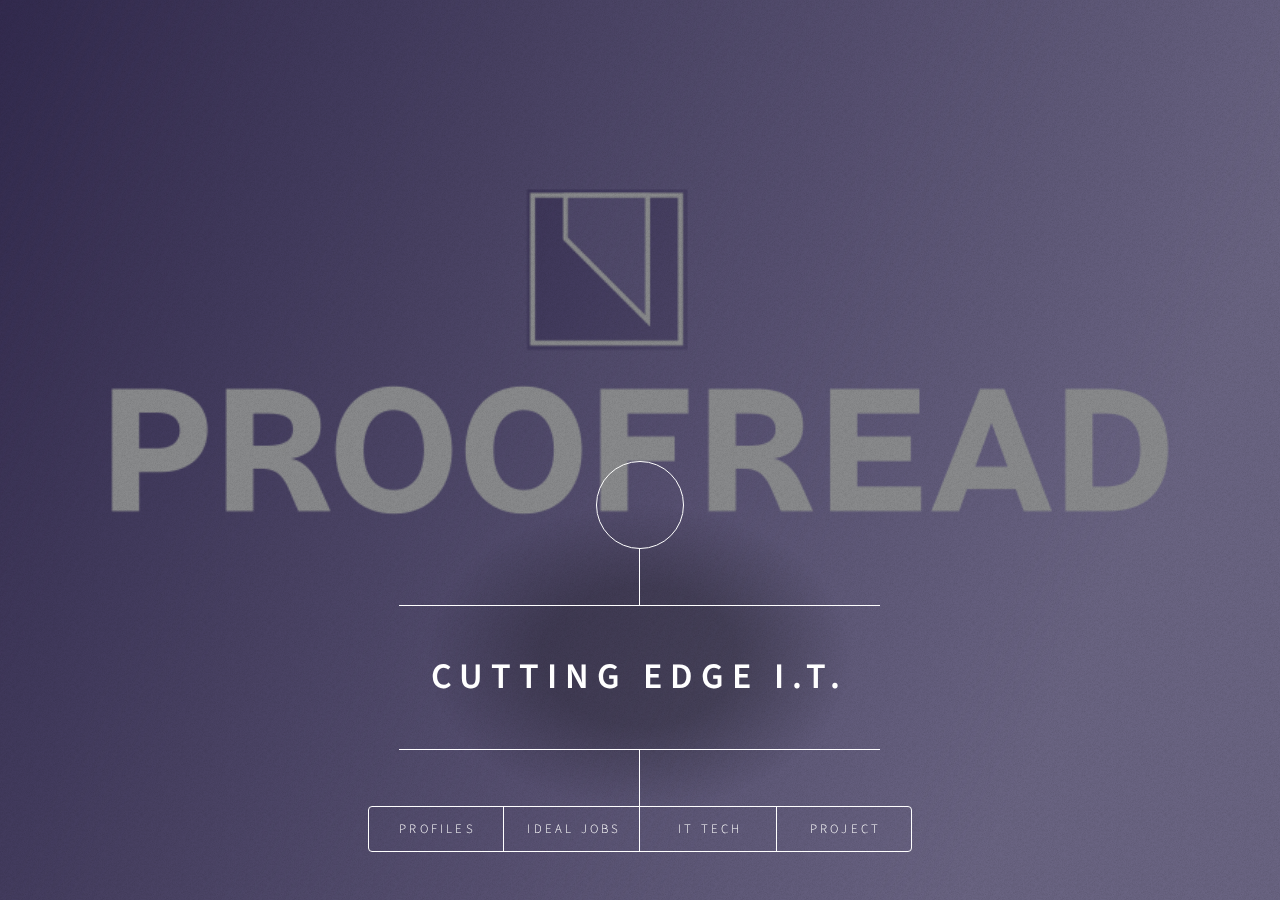
==== commit 7c1bef1a: "Add files via upload" ====
--- a/index.html
+++ b/index.html
@@ -10,7 +10,7 @@
 		<meta charset="utf-8" />
 		<meta name="viewport" content="width=device-width, initial-scale=1, user-scalable=no" />
 		<link rel="stylesheet" href="assets/css/main.css" />
-		<noscript><link rel="stylesheet" href="assets/css/noscript.css" /></noscript>
+		<noscript><link rel="stylesheet" href="assets/css/noscript.css"/></noscript>
 	</head>
 	<body class="is-preload">
 
@@ -20,22 +20,21 @@
 				<!------------------------------------------------- START OF HEADER AND FRONT PAGE BUTTONS --------------------------------------------------------------->
 					<header id="header">
 
-						<div class="logo"> 
+						<div class="logo">
 						</div>
 
 						<div class="content">
 							<div class="inner">
-								<h1>Team Name</h1>
-								<p>maybe some information here<br />
-									and maybe a little more here</p>
+						<h1>Cutting Edge I.T. </h1>
 							</div>
+
 						</div>
 						<nav>
 							<ul>
-								<li><a href="#intro">About us</a></li>
-								<li><a href="#work">Ideal jobs</a></li>
-								<li><a href="#about">It Tech</a></li>
-								<li><a href="#contact">Project</a></li>
+								<li><a href="#intro">Profiles</a></li>
+								<li><a href="#Ideal_jobs">Ideal jobs</a></li>
+								<li><a href="#It_Tech">It Tech</a></li>
+								<li><a href="#Project">Project</a></li>
 							</ul>
 						</nav>
 					</header>
@@ -49,109 +48,201 @@
 						<!-- Intro -->
 							<article id="intro">
 
-								<h2 class="major">Team Members</h2>
-
-								<span class="image main"><img src="images/pic01.jpg" alt="" />  
-								      </span>
-
+					<!--			<h2 class="major">Team Members</h2>  -->
+
+				<!--				<span class="image main"><img src="images/pic01.jpg" alt="" />
+				 <img src="smiley.gif" alt="Smiley face" width="42" height="42" style="border:5px solid black">  -->
+								<span class="image main"> <img src="images/profile.jpg" alt="" style="border:5px solid red"/> </span>
+
+				<!--				<h2  class="major">  Team Member Profiles   </h2> -->
+ 								<u><h2 style="text-align:center">Team Member Profiles</h2> </u>
 <!--------------------------------------------------------------- Start of Mark------------------------------------------------------->
 									  <div class = "teamImg">
-										<img src="images/Mark.jpg" alt="" /></span>
-										
+										<img src="images/Mark.jpg" alt="" /> </span>
+
 										<p></p>
 									</div>
 
-									<h3> Mark Parisotto</h3>
-								<p>Mark Parisotto was born in Sydney and comes from an Italian background, as such he is capable of speaking some Italian. 
-									Mark lived in Sydney for his early life until after he had completed his first 5 years of schooling, 
-									before he moved to the Griffith region of NSW where he remained for the duration of his schooling experience. 
-									Mark has worked at a number of petrol stations as a customer attendant and is currently employed as a health information officer at a private hospital in Melbourne. 
-									He has thoroughly enjoyed his career so far however, 
-									he believes his true passion lies within the realm of Information technology which is why he has decided to pursue his studies here at RMIT.</p>
-		
-									
+									<h3 style="color:red;"> Mark Parisotto</h3>
+
+									<p style="color:lightblue;"> https://markp43.github.io/ <br> <br> </p>
+									<P style="color:white;"> Mark was born in Sydney of Italian background and completed his  HSC in Griffith in 2015.
+											He is currently employed as a Health Information Officer at a private hospital in Melbourne. <br>
+											Mark has always enjoyed IT. From playing computer games on his parents TV,
+											to selecting as many IT electives at High School.
+											Being from a fairly tech-savvy family also contributed to this interest.<br>
+											Mark began a Diploma of IT after High School, and asked what was his main area of IT interest, he said: </p>
+									<p style="margin-left: 40px"> “...network security and programming AI, especially for robots.” </p>
+									<p> Mark further added that these are the main areas he wishes to concentrate on during his studies.</p>
+									<p style="margin-left: 40px"> “...careers in these fields are what I aspire to achieve.” </p>
+									<p>	His hobbies include gaming, ball sports (particularly Rugby and Soccer), Music (Rock and Metal) and fixing cars.</p>
+									<br>
 									<nav2>
-									<a href="#Mark"><u>More Information</u></a>
+									<a href="#Mark">More Information on Mark </a>
 								   </nav2>
 
-									<br><br><br>
+									<br><br>
+									<p style="color:white;"> - - - - - - - - - - - - - - - - - - - -
+											 - - - - - - - - - - - - - - - - - - - -
+											 - - - - - - - - - - - - - - - - - - - -
+									</p> <br>
 
 <!--------------------------------------------------------------- Start of Max------------------------------------------------------->
 								   <div class = "teamImg">
 									<img src="images/Max.jpg" alt="" /></span>
-									
+
 									<p></p>
 								</div>
-								<h3> Maxwell Trounce</h3>
-							<p>Maxwell is a 25 year old student at RMIT, currently living in Cairns FNQ where he has lived for most of his life.
-								 Previously Maxwell has worked for the ADF. He lived in France prior to commencing his studies at CQU last year while studying a Diploma of IT at CQU, 
-								 in his spare time he enjoys going to the gym, gaming and learning to code.</p><br>
-							   <nav2>
-								<a href="#Max">More Information</a>
+								<h3 style="color:red;"> Maxwell Trounce</h3> <br>
+								<p style="color:lightblue;"> https://max8823.github.io/Assignment1/index.html <br> <br> </p>
+								<P style="color:white;"> Max, who lives in Cairns North Queensland, is a 25 year old student of RMIT.
+									 	He has previously studied a diploma at CQU and worked in the ADF.
+									 	His interest in IT started because of his father, who was an IT consultant working from home.
+									 	Hence Max was always surrounded by computers and servers.
+									 	Knowledge and interest in IT was accelerated during work in the ADF.</p>
+								<p style="margin-left: 40px"> “… every second week there was something new;... radios, GPS, commanders tablets,
+									 	tracking and positioning gadgets, bore-sight tools were becoming more common place,
+									 	everything was starting to become more ‘digital.’” </p>
+								<p>	After the Army, Max decided to study IT. He was drawn towards Information security and started some online courses,
+									 	such as Comtia Network and linux+ offered at sites such as CYBRARY.IT, EdX and UDEMY.
+									 	With these courses Max started to become more interested in programming,
+									 	and started taking some courses in learning how to code using CODEACADEMY. </p>
+								<p style="margin-left: 40px"> “RMIT has a lot more programming on offer. In particular linux and C++ … [and these] were good selling points…
+									 	but I also hope to improve my GUI and graphical design...” <p>
+								<br>
+								 <nav2>
+								<a href="#Max">More Information on Max</a>
 							   </nav2>
-							<br><br><br>
+							<br><br>
+							<p style="color:white;"> - - - - - - - - - - - - - - - - - - - -
+									 - - - - - - - - - - - - - - - - - - - -
+									 - - - - - - - - - - - - - - - - - - - -
+							</p>
 
 
 				<!--------------------------------------------------------------- Start of Zac------------------------------------------------------->
-							   <div class = "teamImg">
+							   <div class = "teamImg"> <br>
 								<img src="images/Zac.jpg" alt="" /></span>
-								
+
 								<p></p>
 							</div>
-							<h3> Zac Foulds</h3>
-						<p>Zac Foulds is a former aspiring electrician who decided for a career change midway through his apprenticeship,
-							 he has an interest in autonomous technologies in particular, vehicular automation such as that being researched experimented with by Tesla. 
-							 Zac also leads a healthy active lifestyle partaking in cricket, football, and basketball, 
-							 during his high school years he travelled across the United States and played basketball against a number of other high schools. 
-							 He has also played at the MCG and currently works part-time as a bartender.</p><br>
-						   <nav2>
-							<a href="#Zac">More Information</a>
+							<h3 style="color:red;"> Zac Foulds</h3>
+							<p style="color:lightblue;">	https://zacfoulds.github.io/Assignment1/ <br> <br> </p>
+							<P style="color:white;"> Zac is Australian who completed his VCE in 2018.
+								 	He then commenced an electrical apprenticeship.
+								 	This was not to his liking so now he is pursuing a career in IT.<br>
+								 	Zac is very sports minded playing AFL, cricket and basketball.
+								 	Highlights include playing basketball in America against high schools, and playing AFL at the MCG and Marvel
+								 	stadium. He also enjoys video games with friends.<br>
+								 	Zac’s interest in IT started in primary school when he received a DS console.
+								 	Since then he has kept up to date with the latest gaming technology.<br>
+								 	His interest in IT today is very broad. Besides gaming, he likes learning about automation,
+								 	especially home networks. He also enjoys watching various “you-tubers” talk about technology.
+								 	But his biggest interest is centred on Tesla and Elon Musk.
+								 	The technology side of car automation and renewable energy. <br>
+								 	One day Zac hopes to start his own business with the knowledge he gains from the RMIT IT course.
+								 	As Zac has said he specifically wishes to: </p>
+							<p style="margin-left: 40px"> “...teach the fundamentals and basics that I have learnt to another person to make their life easier
+								 	with technology.” </p>
+							<br>
+							 <nav2>
+							 <a href="#Zac">More Information on Zac</a>
 						   </nav2>
-						   <br><br><br>
-						   
+						   <br><br>
+							 <p style="color:white;"> - - - - - - - - - - - - - - - - - - - -
+										- - - - - - - - - - - - - - - - - - - -
+										- - - - - - - - - - - - - - - - - - - -
+							 </p><br>
+
 <!--------------------------------------------------------------- Start of Lucky ------------------------------------------------------->
 						   <div class = "teamImg">
 							<img src="images/Lucky.png" alt="" /></span>
-							
+
 							<p></p>
 						</div>
-						<h3> Lucky Rubenecia</h3>
-					<p>Lucky Rubenecia is a former student and nurse, he has a passion for helping those who need it most. This passion led him to his previous career and to study nursing at RMIT. 
-						During his career Lucky was exposed to a number of different technologies that are used to assist humanity in a variety of different ways, 
-						this experience combined with his enthusiasm and fascination with technology led him back to RMIT to study IT. 
-						Lucky enjoys playing basketball, and PC gaming in a variety of categories.</p><br>
-					   <nav2>
-						<a href="#Lucky">More Information</a>
+						<h3 style="color:red;"> Lucky Rubenecia</h3>
+						<p style="color:lightblue;"> https://rmiteduau.sharepoint.com/sites/Assignment2-Group13/Shared%20Documents/General/assignment1IT.pdf <br> <br> </p>
+						<P style="color:white;"> Besides English, Lucky is fluent in Cebuano and Tagalog (both languages from the Philippines).
+							 Ever since Lucky was young he’s had a passion for helping people in need.
+							 This is exemplified by his choice of Nursing as a career, which he studied at RMIT.
+							 He also has a liking for IT Technologies. These two can be married together.
+							 As Lucky said: </p>
+						<p style="margin-left: 40px"> “I have seen and used a variety of technology that assist humans[making]
+								manual task[s] easier” </p>
+						<p> His hobbies include playing computer games particularly: RPG, MMORPG, FPS games </p>
+						<br>
+						<nav2>
+						<a href="#Lucky">More Information on Lucky</a>
 					   </nav2>
-					   <br><br><br>
+					   <br><br>
+						 <p style="color:white;"> - - - - - - - - - - - - - - - - - - - -
+									- - - - - - - - - - - - - - - - - - - -
+									- - - - - - - - - - - - - - - - - - - -
+						 </p><br>
 
 <!--------------------------------------------------------------- Start of Lewis------------------------------------------------------->
 					   <div class = "teamImg">
 						<img src="images/Lewis.jfif" alt="" /></span>
-						
+
 						<p></p>
 					</div>
-					<h3> Lewis Dean</h3>
-				<p>Lewis has not shared his Project, so the css here is fucked</p><br>
+					<h3 style="color:red;"> Lewis Dean</h3>
+					<p style="color:lightblue;">	https://swindon011.github.io/LewisDeans3666676Assignment1/ <br> <br> </p>
+					<P style="color:white;"> Lewis was born in England and emigrated to Australia at age 11.
+							At High School he shone in science subjects especially Mathematics,
+							whilst outside the classroom he represented the school in soccer and chess. <br>
+							Studying accountancy at night, in 1979 he became a member of what is now known as the
+							Institute of Public Accountants.
+							The following year he started an undergraduate Mathematics degree at Flinders University. <br>
+							Whilst working as an accountant, Lewis was exposed to computer programming and from then on programming became somewhat of a passion.
+							This passion became the driver to enrol in the RMIT IT Degree. <br>
+							Asked what it is about computer programming he likes, he stated: </p>
+					<p style="margin-left: 40px"> “… personal satisfaction. It gives me immense joy when presented with a
+							programming problem and I ‘nut’ it out, and make things work.” </p>
+							Other than family, his biggest love is his home town football club: Swindon Town Football Club (Nicknamed
+							‘The Robins’ because of their red shirts).
+							Lewis has been married for over 40 years and has one child.</p>
+					<br>
 				   <nav2>
-					<a href="#Lewis">More Information</a>
+					<a href="#Lewis">More Information on Lewis</a>
 				   </nav2>
-				   <br><br><br>
+				   <br><br>
+					 <p style="color:white;"> - - - - - - - - - - - - - - - - - - - -
+								- - - - - - - - - - - - - - - - - - - -
+								- - - - - - - - - - - - - - - - - - - -
+					 </p><br>
 
 <!--------------------------------------------------------------- Start of Peter------------------------------------------------------->
 				   <div class = "teamImg">
 					<img src="images/Peter.jfif" alt="" /></span>
-					
+
 					<p></p>
 				</div>
-				<h3> Peter Hodgkinson</h3>
-			<p>Peter Hodgkinson has formerly worked as an account manager and marketing in a number of industries including: construction, hospitality, and Information technology.
-				He was born in Brisbane, Queensland however he now calls Adelaide home,and is the father of 10 children and previously had ambitions to become a pilot for QANTAS
-				 and had learned to fly light aircraft. Peters main hobbies are keeping fit, and singing in a band both of which are great passions of his.</p><br>
-			   <nav2>
-				<a href="#Peter">More Information</a>
+				<h3 style="color:red;"> Peter Hodgkinson</h3>
+				<p style="color:lightblue;">	https://peterh1967.github.io/MyProfile/ <br> <br> </p>
+				<P style="color:white;"> Peter is an Australian Citizen, born and raised in Brisbane, Qld, in a family of ten children.
+						His grandparents came from Wales, England & Ireland. He completed Secondary School in Brisbane,
+						but has not as yet completed any tertiary studies. <br>
+						Peter leaned to fly light aircraft many years ago and had dreams of becoming a Qantas 747 Pilot like his Brother,
+						however his life took a different path and he spent many years working in Sales/Account Management & Marketing
+						for various industries, including Hospitality, Building & Construction and Information Technology. <br>
+						Peter has been interested in IT ever since he was young boy, watching cartoons, such as “The Jetsons” and
+						“Dick Tracy”, which forecast technology (ie Dick Tracy’s watch – video calls). <br>
+						Peter was involved in the Marketing of Cable TV, Chromecast and encryption Services etc.
+						But in 2019 he decided to become more involved in the technical aspects of the products.
+						This lead to study of IT at RMIT. He also believes these studies:
+				<p style="margin-left: 40px"> “...will be able to further enhance my skills in Time Management, Problem Solving,
+						Teamwork and Conflict Resolution.” </p>
+				<p>Peter’s main hobbies are keeping fit and Singing in a band, which he enjoy immensely. </p>
+				<br>
+				<nav2>
+				<a href="#Peter">More Information on Peter </a>
 			   </nav2>
-			   <br><br><br>
+			   <br><br>
+				 <p style="color:white;"> - - - - - - - - - - - - - - - - - - - -
+							- - - - - - - - - - - - - - - - - - - -
+							- - - - - - - - - - - - - - - - - - - -
+				 </p><br>
 
 
 
@@ -172,17 +263,234 @@
 
 
 		<!-------------------------------------------------------- Work / Ideal Jobs  START --------------------------------------------------->
-							<article id="work">
-								<h2 class="major">Ideal Jobs</h2>
-								<span class="image main"><img src="images/pic02.jpg" alt="" /></span>
-
-							
-								
-
-
-
-								<p>Adipiscing magna sed dolor elit. Praesent eleifend dignissim arcu, at eleifend sapien imperdiet ac. Aliquam erat volutpat. Praesent urna nisi, fringila lorem et vehicula lacinia quam. Integer sollicitudin mauris nec lorem luctus ultrices.</p>
-								<p>Nullam et orci eu lorem consequat tincidunt vivamus et sagittis libero. Mauris aliquet magna magna sed nunc rhoncus pharetra. Pellentesque condimentum sem. In efficitur ligula tate urna. Maecenas laoreet massa vel lacinia pellentesque lorem ipsum dolor. Nullam et orci eu lorem consequat tincidunt. Vivamus et sagittis libero. Mauris aliquet magna magna sed nunc rhoncus amet feugiat tempus.</p>
+							<article id="Ideal_jobs">
+
+								<span class="image main"> <img src="images/profile.jpg" alt="" style="border:5px solid red"/>
+								</span>
+					<!--			<u><h2 style="text-align:center">Team Member Profiles</h2> </u> -->
+							  <h2 style="text-align:center" class="major">Team's Ideal Jobs</h2>
+
+								<h3 style="color:red;" >Job Titles </h3>
+								<table style="width:100%">
+ 								<tr>
+	 								<th>Team Member</th>
+	 								<th>Job Title</th>
+ 								</tr>
+ 								<tr>
+	 								<td>Lewis Dean</td>
+	 								<td>SQL Analyst Programmer</td>
+ 								<tr>
+	 								<td>Mark Parisotto</td>
+	 								<td>Penetration Tester (System Assurance)</td>
+ 								</tr>
+								<tr>
+	 								<td>Peter Hodgkinson</td>
+	 								<td>Application developer</td>
+ 								<tr>
+	 								<td>Lucky Rubenecia</td>
+	 								<td>Software Developer</td>
+ 								</tr>
+								<tr>
+	 								<td>Zac Foulds</td>
+	 								<td>Self Employed IT Field Technician</td>
+ 								<tr>
+	 								<td>Max Trounce</td>
+	 								<td>Software Engineer / Developer Programmer</td>
+ 								</tr>
+								</table>
+
+								<h3 style="color:red;"> Job Characteristics(requirements) </h3>
+								<table style="width:100%">
+ 								<tr>
+	 								<th>Skill</th>
+	 								<th>LD</th>
+									<th>MP</th>
+									<th>PH</th>
+									<th>LR</th>
+									<th>ZD</th>
+									<th>MT</th>
+ 								</tr>
+								<tr>
+	 								<td>Communication</td>
+	 								<td>Yes</td>
+									<td>Yes</td>
+									<td>yes</td>
+									<td>Yes</td>
+									<td>Yes</td>
+									<td>Yes</td>
+ 								</tr>
+								<tr>
+	 								<td>Documentation Writing</td>
+	 								<td>Yes</td>
+									<td></td>
+									<td>yes</td>
+									<td></td>
+									<td></td>
+									<td></td>
+ 								</tr>
+								<tr>
+	 								<td>Work in Teams</td>
+	 								<td>Yes</td>
+									<td>Yes</td>
+									<td>yes</td>
+									<td>Yes</td>
+									<td>Yes</td>
+									<td>Yes</td>
+ 								</tr>
+								<tr>
+	 								<td>Work independently</td>
+	 								<td></td>
+									<td></td>
+									<td></td>
+									<td></td>
+									<td>Yes</td>
+									<td>Yes</td>
+ 								</tr>
+								<tr>
+	 								<td>Software Design (Programming Skills)</td>
+	 								<td>Yes</td>
+									<td></td>
+									<td>Yes</td>
+									<td>Yes</td>
+									<td></td>
+									<td>Yes</td>
+ 								</tr>
+								<tr>
+	 								<td>Systems Testing</td>
+	 								<td></td>
+									<td>Yes</td>
+									<td>Yes</td>
+									<td></td>
+									<td></td>
+									<td></td>
+ 								</tr>
+								<tr>
+	 								<td>Data Manipulation</td>
+	 								<td>Yes</td>
+									<td></td>
+									<td></td>
+									<td>Yes</td>
+									<td></td>
+									<td></td>
+ 								</tr>
+								<tr>
+	 								<td>Experianced</td>
+	 								<td>Yes</td>
+									<td></td>
+									<td></td>
+									<td></td>
+									<td></td>
+									<td>Yes</td>
+ 								</tr>
+								<tr>
+	 								<td>Australian Citizen</td>
+	 								<td></td>
+									<td></td>
+									<td></td>
+									<td>Yes</td>
+									<td></td>
+									<td></td>
+ 								</tr>
+								<tr>
+	 								<td>Education</td>
+	 								<td>U-IT</td>
+									<td>U-IT</td>
+									<td>U-IT</td>
+									<td>U-IT</td>
+									<td>U-IT</td>
+									<td>Mast</td>
+ 								</tr>
+								<tr>
+	 								<td>Criminal History Check</td>
+	 								<td></td>
+									<td></td>
+									<td></td>
+									<td></td>
+									<td>Yes</td>
+									<td></td>
+ 								</tr>
+							</table>
+
+							<p> U-IT = Undergraduate degree in IT<br>
+								  Mast = Master Degree in IT <p>
+
+
+						<h3 style="color:red;" >Career Paths</h3>
+
+						<p>No career paths have changed as a reult of Assignment 1 feedback.</p>
+						<table style="width:100%">
+							<th>Team Member</th>
+							<th>Career Path</th>
+						</tr>
+						<tr>
+							<td>Lewis Dean</td>
+							<td>Immediate goal is to complete the undergraduate degree.
+								  Lewis considers this sufficient to be able to apply for his ideal job. </td>
+						<tr>
+							<td>Mark Parisotto</td>
+							<td>Mark’s career path involves firstly completing the IT degree with emphasis on Networks,
+								then gaining the necessary qualifications (CREST and OSCP) to be able to apply for his ideal job.</td>
+						</tr>
+						<tr>
+							<td>Peter Hodgkinson</td>
+							<td>Initially Peter wishes to complete his undergraduate degree.
+								Concurrently with this he wishes to develop a mobile app for his wife’s catering company spudsisters.com.au.
+								gaining an understanding of the creation, development and life cycle of these applications.
+								He aims to identify a niche, through his volunteer work, through Alfred Health,
+								in Melbourne.<br>
+								He has always had an interest in the community services sector and
+								through his volunteer work, he will endeavour to identify ways in which
+								Mobile Applications can be developed to assist doctors with managing their
+								patients needs. </td>
+						<tr>
+							<td>Lucky Rubenecia</td>
+							<td>Lucky has completed has already completed a Diploma in Nursing at RMIT.
+								After completing the IT degree at RMIT he intends to continue to understand
+								Software Development and the fundamentals of Information Technology.</td>
+						</tr>
+						<tr>
+							<td>Zac Foulds</td>
+							<td>Loving technology Zac has developed a knowledge in different ranges of
+								IT including Mac, IOS, windows and data
+								He completed a year of as an electrical apprenticeship so has a lot of
+								knowledge regarding installing data points and racks, essential for home support.
+								He plans to complete his IT degree and continue his own research into home
+								electronics.. and do small jobs for friends. </td>
+						<tr>
+							<td>Max Trounce</td>
+							<td>Max will need to finish his bachelors here at RMIT.
+								Upon completion he wants to do Honours in software engineering likely at a
+								different University as he is unsure if RMIT has this option,
+								although he is aware that QUT does.
+								After Honours he would then either attempt to enter the workforce as a
+								junior software engineer in order to gain some hands on and real-life
+								experience that he needs to acquire before applying for the ideal job,
+								or he may commence a master’s the year after. Considering the job,
+								an Honours and Masters Degree in either software development,
+								cyber security, or artificial intelligence would likely be his best course of action.
+								This pathway so far is likely to take at least 6 years of uninterrupted
+								full-time study provided that all units are passed and completed on time. </td>
+						</tr>
+						</table>
+						<h3 style="color:red;" >Conclusion</h3>
+						<p> All the ideal jobs insist on a number of core skills. The most prominant of these being
+							  Communication skills and the ability to work in teams.
+
+								<blockquote cite="http://www.worldwildlife.org/who/index.html">
+									56% of jobs requires good communication and interpersonal skills while 33% require
+									‘excellent communication skills’  <a href="#section1">[1]</a>
+								</blockquote>
+
+						<p> After this the jobs tend to specialise. Most require programming skills, one predominantly requires
+							  system testing abilities and the other centres around in-home customer support.<br>
+								Education requirements: An undergraduate degree is a minimum for all positions. However
+								one position requires a Masters Degree.<br>
+								Career Paths: All team members wish to complete their undergraduate degree. After this all members plan
+								different strategies. These range from no further studies to completing and Honours and Masters degrees.
+
+
+								<p id="section1">[1] http://autismworkbarrier.org.uk/articles/good-communication-skills </p>
+
 							</article>
 <!---------------------------------------------------------------------------- Work / Ideal Jobs END --------------------------------------------------------------------------------->
 
@@ -191,10 +499,49 @@
 
 
 <!------------------------------------------------------------------------------- IT TECH START ---------------------------------------------------------------------------------------------->
-							<article id="about">
-								<h2 class="major">About</h2>
-								<span class="image main"><img src="images/pic03.jpg" alt="" /></span>
-								<p>Lorem ipsum dolor sit amet, consectetur et adipiscing elit. Praesent eleifend dignissim arcu, at eleifend sapien imperdiet ac. Aliquam erat volutpat. Praesent urna nisi, fringila lorem et vehicula lacinia quam. Integer sollicitudin mauris nec lorem luctus ultrices. Aliquam libero et malesuada fames ac ante ipsum primis in faucibus. Cras viverra ligula sit amet ex mollis mattis lorem ipsum dolor sit amet.</p>
+							<article id="It_Tech">
+
+								<span class="image main"> <img src="images/profile.jpg" alt="" style="border:5px solid red"/>
+								</span>
+								<h2 style="text-align:center" class="major">It Tech</h2>
+								<br>
+										<h2> Blockchain</h2>
+										<p>Blockchain info</p>
+									<br>
+									<p>Blockchain info</p>
+									<br>
+									<p>Blockchain info</p>
+									<br>
+
+									<span class="image main"><img src="images/pic03.jpg" alt="" /></span>
+										<h2> Cyber security</h2>
+										<p> cyber security info</p>
+									<br>
+									<p> cyber security info</p>
+									<br>
+									<p> cyber security info</p>
+									<br>
+
+									<span class="image main"><img src="images/pic03.jpg" alt="" /></span>
+
+										<h2> Zacs 2nd</h2>
+										<p> Info here</p>
+									<br>
+									<p> Info here</p>
+									<br>
+									<p> Info here</p>
+									<br>
+
+
+									<span class="image main"><img src="images/pic03.jpg" alt="" /></span>
+
+										<h2>Machine learning</h2>
+										<p>Machine learning info</p>
+										<br>
+										<p>Machine learning info</p>
+										<br>
+										<p>Machine learning info</p>
+										<br>
 							</article>
 <!--------------------------------------------------------------------------------- IT TECH END --------------------------------------------------------------------------------------------->
 
@@ -204,34 +551,47 @@
 
 
 <!---------------------------------------------------------------------------------------- PROJECT ARTICLE START ------------------------------------------------------------------------------>
-							<article id="contact">
-								<h2 class="major">Contact</h2>
-								<form method="post" action="#">
-									<div class="fields">
-										<div class="field half">
-											<label for="name">Name</label>
-											<input type="text" name="name" id="name" />
-										</div>
-										<div class="field half">
-											<label for="email">Email</label>
-											<input type="text" name="email" id="email" />
-										</div>
-										<div class="field">
-											<label for="message">Message</label>
-											<textarea name="message" id="message" rows="4"></textarea>
-										</div>
-									</div>
-									<ul class="actions">
-										<li><input type="submit" value="Send Message" class="primary" /></li>
-										<li><input type="reset" value="Reset" /></li>
-									</ul>
-								</form>
-								<ul class="icons">
-									<li><a href="#" class="icon brands fa-twitter"><span class="label">Twitter</span></a></li>
-									<li><a href="#" class="icon brands fa-facebook-f"><span class="label">Facebook</span></a></li>
-									<li><a href="#" class="icon brands fa-instagram"><span class="label">Instagram</span></a></li>
-									<li><a href="#" class="icon brands fa-github"><span class="label">GitHub</span></a></li>
-								</ul>
+							<article id="Project">
+
+								<span class="image main"> <img src="images/profile.jpg" alt="" style="border:5px solid red"/>
+								</span>
+
+								<h1 style="text-align:center" class="major">Project</h1>
+								<h2> Overview</h2>
+
+								<p> Overview Info here</p>
+								<br>
+
+								<h2> Motivation</h2>
+
+								<p> Motivation Info here</p>
+								<br>
+
+								<h2> Description</h2>
+
+								<p> Description info here Info here</p>
+								<br>
+								<p> Description info here Info here</p>
+
+
+								<h2> Tools + Tech</h2>
+
+								<p> Tools + tech info here</p>
+								<br>
+
+
+
+								<h2> Skills</h2>
+
+								<p> Skills info here</p>
+								<br>
+
+								<h2> Outcome</h2>
+
+								<p> Outcome Info here</p>
+								<br>
+
+
 							</article>
 <!----------------------------------------------- PROJECT ARTICLE END --------------------------------------------------->
 
@@ -244,40 +604,49 @@
 
 							<h2 class="major">Mark Parisotto</h2>
 
-							<span class="image main"><img src="images/diplomats_Mediator_Mark.svg" alt="" />  
+							<span class="image main"><img src="images/diplomats_Mediator_Mark.svg" alt="" />
 								</span>
 
 								<div class = "teamImg">
 									<img src="images/Mark.jpg" alt="" /></span>
-									
+
 									<p></p>
 								</div>
 
 								<h3><u> Background</u></h3>
-							<p>Mark Parisotto was born in Sydney and comes from an Italian background, as such he is capable of speaking some Italian. 
-								Mark lived in Sydney for his early life until after he had completed his first 5 years of schooling, 
-								before he moved to the Griffith region of NSW where he remained for the duration of his schooling experience. 
-								Mark has worked at a number of petrol stations as a customer attendant and is currently employed as a health information officer at a private hospital in Melbourne. 
-								He has thoroughly enjoyed his career so far however, 
+							<p>Mark Parisotto was born in Sydney and comes from an Italian background, as such he is capable of speaking some Italian.
+								Mark lived in Sydney for his early life until after he had completed his first 5 years of schooling,
+								before he moved to the Griffith region of NSW where he remained for the duration of his schooling experience.
+								Mark has worked at a number of petrol stations as a customer attendant and is currently employed as a health information officer at a private hospital in Melbourne.
+								He has thoroughly enjoyed his career so far however,
 								he believes his true passion lies within the realm of Information technology which is why he has decided to pursue his studies here at RMIT.</a>.</p>
 
 								<h3><u>Intrest in IT </u></h3>
 								<p>Mark has always had a strong interest in IT, starting at a young age when he used to play flash games on his parents computer.
 								 Over the years his fascination grew leading him to take IT electives whilst in highschool which led him to study a diploma of IT once he graduated.
 								  Marks Interest in IT is centered heavily around Information security and programming with an expressed interest in programming of intelligent systems. </p>
-									
+
 								  <h3><u> Personality Type</u></h3>
-								
+
 
 								  <div class = "teamImg2">
-									<img src="images/Mark-Test.png" alt="" /> 
-									
+									<img src="images/Mark-Test.png" alt="" />
+
 								</div>
 								<br><br><br><br><br><br><br><br><br><br><br>
 								<p>	Person</p>
 
-
-					
+									<nav2>
+									<ul><a href="#intro">Return / Back</a>
+								   </nav2>
+
+
+
+
+
+
+
+
 <!------------------------------------------------------------------------------- Marks Article End----------------------------------------------------------------------------------->
 								</article>
 
@@ -286,38 +655,40 @@
 
 	<h2 class="major">Maxwell Trounce</h2>
 
-	<span class="image main"><img src="images/Logician_max.svg" alt="" />  
+	<span class="image main"><img src="images/Logician_max.svg" alt="" />
 		</span>
 
 		<div class = "teamImg">
 			<img src="images/Max.jpg" alt="" /></span>
-			
+
 			<p></p>
 		</div>
 
 		<h3><u> Background</u></h3>
-	<p>Mark Parisotto was born in Sydney and comes from an Italian background, as such he is capable of speaking some Italian. 
-		Mark lived in Sydney for his early life until after he had completed his first 5 years of schooling, 
-		before he moved to the Griffith region of NSW where he remained for the duration of his schooling experience. 
-		Mark has worked at a number of petrol stations as a customer attendant and is currently employed as a health information officer at a private hospital in Melbourne. 
-		He has thoroughly enjoyed his career so far however, 
+	<p>Mark Parisotto was born in Sydney and comes from an Italian background, as such he is capable of speaking some Italian.
+		Mark lived in Sydney for his early life until after he had completed his first 5 years of schooling,
+		before he moved to the Griffith region of NSW where he remained for the duration of his schooling experience.
+		Mark has worked at a number of petrol stations as a customer attendant and is currently employed as a health information officer at a private hospital in Melbourne.
+		He has thoroughly enjoyed his career so far however,
 		he believes his true passion lies within the realm of Information technology which is why he has decided to pursue his studies here at RMIT.</a>.</p>
 
 		<h3><u>Intrest in IT </u></h3>
 		<p>Mark has always had a strong interest in IT, starting at a young age when he used to play flash games on his parents computer.
 		 Over the years his fascination grew leading him to take IT electives whilst in highschool which led him to study a diploma of IT once he graduated.
 		  Marks Interest in IT is centered heavily around Information security and programming with an expressed interest in programming of intelligent systems. </p>
-			
+
 		  <h3><u> Personality Type</u></h3>
-		
+
 
 		  <div class = "teamImg2">
-			<img src="images/Mark-Test.png" alt="" /> 
-			
+			<img src="images/Mark-Test.png" alt="" />
+
 		</div>
 		<br><br><br><br><br><br><br><br><br><br><br>
 		<p>	Person</p>
-
+		<nav2>
+			<ul><a href="#intro">Return / Back</a>
+		   </nav2>
 
 
 <!------------------------------------------------------------------------------- Maxs Article End----------------------------------------------------------------------------------->
@@ -330,38 +701,40 @@
 
 	<h2 class="major">Zac Foulds</h2>
 
-	<span class="image main"><img src="images/Consul_Zac.svg" alt="" />  
+	<span class="image main"><img src="images/Consul_Zac.svg" alt="" />
 		</span>
 
 		<div class = "teamImg">
 			<img src="images/Zac.jpg" alt="" /></span>
-			
+
 			<p></p>
 		</div>
 
 		<h3><u> Background</u></h3>
-	<p>Mark Parisotto was born in Sydney and comes from an Italian background, as such he is capable of speaking some Italian. 
-		Mark lived in Sydney for his early life until after he had completed his first 5 years of schooling, 
-		before he moved to the Griffith region of NSW where he remained for the duration of his schooling experience. 
-		Mark has worked at a number of petrol stations as a customer attendant and is currently employed as a health information officer at a private hospital in Melbourne. 
-		He has thoroughly enjoyed his career so far however, 
+	<p>Mark Parisotto was born in Sydney and comes from an Italian background, as such he is capable of speaking some Italian.
+		Mark lived in Sydney for his early life until after he had completed his first 5 years of schooling,
+		before he moved to the Griffith region of NSW where he remained for the duration of his schooling experience.
+		Mark has worked at a number of petrol stations as a customer attendant and is currently employed as a health information officer at a private hospital in Melbourne.
+		He has thoroughly enjoyed his career so far however,
 		he believes his true passion lies within the realm of Information technology which is why he has decided to pursue his studies here at RMIT.</a>.</p>
 
 		<h3><u>Intrest in IT </u></h3>
 		<p>Mark has always had a strong interest in IT, starting at a young age when he used to play flash games on his parents computer.
 		 Over the years his fascination grew leading him to take IT electives whilst in highschool which led him to study a diploma of IT once he graduated.
 		  Marks Interest in IT is centered heavily around Information security and programming with an expressed interest in programming of intelligent systems. </p>
-			
+
 		  <h3><u> Personality Type</u></h3>
-		
+
 
 		  <div class = "teamImg2">
-			<img src="images/Mark-Test.png" alt="" /> 
-			
+			<img src="images/Mark-Test.png" alt="" />
+
 		</div>
 		<br><br><br><br><br><br><br><br><br><br><br>
 		<p>	Person</p>
-
+		<nav2>
+			<ul><a href="#intro">Return / Back</a>
+		   </nav2>
 
 
 <!------------------------------------------------------------------------------- Zacs Article End----------------------------------------------------------------------------------->
@@ -372,38 +745,40 @@
 
 	<h2 class="major">Lucky Rubenecia</h2>
 
-	<span class="image main"><img src="images/Logistician_Lucky.svg" alt="" />  
+	<span class="image main"><img src="images/Logistician_Lucky.svg" alt="" />
 		</span>
 
 		<div class = "teamImg">
 			<img src="images/Lucky.png" alt="" /></span>
-			
+
 			<p></p>
 		</div>
 
 		<h3><u> Background</u></h3>
-	<p>Mark Parisotto was born in Sydney and comes from an Italian background, as such he is capable of speaking some Italian. 
-		Mark lived in Sydney for his early life until after he had completed his first 5 years of schooling, 
-		before he moved to the Griffith region of NSW where he remained for the duration of his schooling experience. 
-		Mark has worked at a number of petrol stations as a customer attendant and is currently employed as a health information officer at a private hospital in Melbourne. 
-		He has thoroughly enjoyed his career so far however, 
+	<p>Mark Parisotto was born in Sydney and comes from an Italian background, as such he is capable of speaking some Italian.
+		Mark lived in Sydney for his early life until after he had completed his first 5 years of schooling,
+		before he moved to the Griffith region of NSW where he remained for the duration of his schooling experience.
+		Mark has worked at a number of petrol stations as a customer attendant and is currently employed as a health information officer at a private hospital in Melbourne.
+		He has thoroughly enjoyed his career so far however,
 		he believes his true passion lies within the realm of Information technology which is why he has decided to pursue his studies here at RMIT.</a>.</p>
 
 		<h3><u>Intrest in IT </u></h3>
 		<p>Mark has always had a strong interest in IT, starting at a young age when he used to play flash games on his parents computer.
 		 Over the years his fascination grew leading him to take IT electives whilst in highschool which led him to study a diploma of IT once he graduated.
 		  Marks Interest in IT is centered heavily around Information security and programming with an expressed interest in programming of intelligent systems. </p>
-			
+
 		  <h3><u> Personality Type</u></h3>
-		
+
 
 		  <div class = "teamImg2">
-			<img src="images/Mark-Test.png" alt="" /> 
-			
+			<img src="images/Mark-Test.png" alt="" />
+
 		</div>
 		<br><br><br><br><br><br><br><br><br><br><br>
 		<p>	Person</p>
-
+		<nav2>
+			<ul><a href="#intro">Return / Back</a>
+		   </nav2>
 
 
 <!------------------------------------------------------------------------------- Luckys Article End----------------------------------------------------------------------------------->
@@ -415,12 +790,12 @@
 
 	<h2 class="major">Lewis Dean</h2>
 
-	<span class="image main"><img src="images/diplomats_Mediator_Mark.svg" alt="" />  
+	<span class="image main"><img src="images/Adventurer_Lewis.svg" alt="" />
 		</span>
 
 		<div class = "teamImg">
 			<img src="images/Lewis.jfif" alt="" /></span>
-			
+
 			<p></p>
 		</div>
 
@@ -429,17 +804,19 @@
 
 		<h3><u>Intrest in IT </u></h3>
 		<p> </p>
-			
+
 		  <h3><u> Personality Type</u></h3>
-		
+
 
 		  <div class = "teamImg2">
-			<img src="images/Mark-Test.png" alt="" /> 
-			
+			<img src="images/Mark-Test.png" alt="" />
+
 		</div>
 		<br><br><br><br><br><br><br><br><br><br><br>
 		<p>	Person</p>
-
+		<nav2>
+			<ul><a href="#intro">Return / Back</a>
+		   </nav2>
 
 
 <!------------------------------------------------------------------------------- Lewis Article End----------------------------------------------------------------------------------->
@@ -451,38 +828,33 @@
 
 	<h2 class="major">Peter Hodgkinson</h2>
 
-	<span class="image main"><img src="images/diplomats_Mediator_Mark.svg" alt="" />  
+	<span class="image main"><img src="images/Protagonist_peter.svg" alt="" />
 		</span>
 
 		<div class = "teamImg">
-			<img src="images/Mark.jpg" alt="" /></span>
-			
+			<img src="images/Peter.jfif" alt="" /></span>
+
 			<p></p>
 		</div>
 
 		<h3><u> Background</u></h3>
-	<p>Mark Parisotto was born in Sydney and comes from an Italian background, as such he is capable of speaking some Italian. 
-		Mark lived in Sydney for his early life until after he had completed his first 5 years of schooling, 
-		before he moved to the Griffith region of NSW where he remained for the duration of his schooling experience. 
-		Mark has worked at a number of petrol stations as a customer attendant and is currently employed as a health information officer at a private hospital in Melbourne. 
-		He has thoroughly enjoyed his career so far however, 
-		he believes his true passion lies within the realm of Information technology which is why he has decided to pursue his studies here at RMIT.</a>.</p>
+	<p></a>.</p>
 
 		<h3><u>Intrest in IT </u></h3>
-		<p>Mark has always had a strong interest in IT, starting at a young age when he used to play flash games on his parents computer.
-		 Over the years his fascination grew leading him to take IT electives whilst in highschool which led him to study a diploma of IT once he graduated.
-		  Marks Interest in IT is centered heavily around Information security and programming with an expressed interest in programming of intelligent systems. </p>
-			
+		<p> </p>
+
 		  <h3><u> Personality Type</u></h3>
-		
+
 
 		  <div class = "teamImg2">
-			<img src="images/Mark-Test.png" alt="" /> 
-			
+			<img src="images/Mark-Test.png" alt="" />
+
 		</div>
 		<br><br><br><br><br><br><br><br><br><br><br>
 		<p>	Person</p>
-
+		<nav2>
+			<ul><a href="#intro">Return / Back</a>
+		   </nav2>
 
 
 <!------------------------------------------------------------------------------- Peters Article End----------------------------------------------------------------------------------->
@@ -492,14 +864,14 @@
 
 <!------------------------------------------------------------------------------- Main Article End----------------------------------------------------------------------------------->
 						</article>
-	
+
 
 
 			<!---- DO NOT DELETE THIS /DIV-------->	</div> <!---- DO NOT DELETE THIS /DIV-------->
 			<!---- DO NOT DELETE THIS /DIV-------->	</div> <!---- DO NOT DELETE THIS /DIV-------->
-				
-
-		
+
+
+
 
 		<!-- BACKGROUND ANIMATION FADE IN -->
 			<div id="bg"></div>
--- a/assets/css/main.css
+++ b/assets/css/main.css
@@ -1,3 +1,4 @@
+
 @import url(fontawesome-all.min.css);
 @import url("https://fonts.googleapis.com/css?family=Source+Sans+Pro:300italic,600italic,300,600");
 
@@ -300,340 +301,9 @@
 		text-align: right;
 	}
 
-/* Form */
-
-	form {
-		margin: 0 0 2rem 0;
-	}
-
-		form > :last-child {
-			margin-bottom: 0;
-		}
-
-		form > .fields {
-			display: -moz-flex;
-			display: -webkit-flex;
-			display: -ms-flex;
-			display: flex;
-			-moz-flex-wrap: wrap;
-			-webkit-flex-wrap: wrap;
-			-ms-flex-wrap: wrap;
-			flex-wrap: wrap;
-			width: calc(100% + 3rem);
-			margin: -1.5rem 0 2rem -1.5rem;
-		}
-
-			form > .fields > .field {
-				-moz-flex-grow: 0;
-				-webkit-flex-grow: 0;
-				-ms-flex-grow: 0;
-				flex-grow: 0;
-				-moz-flex-shrink: 0;
-				-webkit-flex-shrink: 0;
-				-ms-flex-shrink: 0;
-				flex-shrink: 0;
-				padding: 1.5rem 0 0 1.5rem;
-				width: calc(100% - 1.5rem);
-			}
-
-				form > .fields > .field.half {
-					width: calc(50% - 0.75rem);
-				}
-
-				form > .fields > .field.third {
-					width: calc(100%/3 - 0.5rem);
-				}
-
-				form > .fields > .field.quarter {
-					width: calc(25% - 0.375rem);
-				}
-
-		@media screen and (max-width: 480px) {
-
-			form > .fields {
-				width: calc(100% + 3rem);
-				margin: -1.5rem 0 2rem -1.5rem;
-			}
-
-				form > .fields > .field {
-					padding: 1.5rem 0 0 1.5rem;
-					width: calc(100% - 1.5rem);
-				}
-
-					form > .fields > .field.half {
-						width: calc(100% - 1.5rem);
-					}
-
-					form > .fields > .field.third {
-						width: calc(100% - 1.5rem);
-					}
-
-					form > .fields > .field.quarter {
-						width: calc(100% - 1.5rem);
-					}
-
-		}
-
-	label {
-		color: #ffffff;
-		display: block;
-		font-size: 0.8rem;
-		font-weight: 300;
-		letter-spacing: 0.2rem;
-		line-height: 1.5;
-		margin: 0 0 1rem 0;
-		text-transform: uppercase;
-	}
-
-	input[type="text"],
-	input[type="password"],
-	input[type="email"],
-	input[type="tel"],
-	select,
-	textarea {
-		-moz-appearance: none;
-		-webkit-appearance: none;
-		-ms-appearance: none;
-		appearance: none;
-		-moz-transition: border-color 0.2s ease-in-out, box-shadow 0.2s ease-in-out, background-color 0.2s ease-in-out;
-		-webkit-transition: border-color 0.2s ease-in-out, box-shadow 0.2s ease-in-out, background-color 0.2s ease-in-out;
-		-ms-transition: border-color 0.2s ease-in-out, box-shadow 0.2s ease-in-out, background-color 0.2s ease-in-out;
-		transition: border-color 0.2s ease-in-out, box-shadow 0.2s ease-in-out, background-color 0.2s ease-in-out;
-		background-color: transparent;
-		border-radius: 4px;
-		border: solid 1px #ffffff;
-		color: inherit;
-		display: block;
-		outline: 0;
-		padding: 0 1rem;
-		text-decoration: none;
-		width: 100%;
-	}
-
-		input[type="text"]:invalid,
-		input[type="password"]:invalid,
-		input[type="email"]:invalid,
-		input[type="tel"]:invalid,
-		select:invalid,
-		textarea:invalid {
-			box-shadow: none;
-		}
-
-		input[type="text"]:focus,
-		input[type="password"]:focus,
-		input[type="email"]:focus,
-		input[type="tel"]:focus,
-		select:focus,
-		textarea:focus {
-			background: rgba(255, 255, 255, 0.075);
-			border-color: #ffffff;
-			box-shadow: 0 0 0 1px #ffffff;
-		}
-
-	select {
-		background-image: url("data:image/svg+xml;charset=utf8,%3Csvg xmlns='http://www.w3.org/2000/svg' width='40' height='40' preserveAspectRatio='none' viewBox='0 0 40 40'%3E%3Cpath d='M9.4,12.3l10.4,10.4l10.4-10.4c0.2-0.2,0.5-0.4,0.9-0.4c0.3,0,0.6,0.1,0.9,0.4l3.3,3.3c0.2,0.2,0.4,0.5,0.4,0.9 c0,0.4-0.1,0.6-0.4,0.9L20.7,31.9c-0.2,0.2-0.5,0.4-0.9,0.4c-0.3,0-0.6-0.1-0.9-0.4L4.3,17.3c-0.2-0.2-0.4-0.5-0.4-0.9 c0-0.4,0.1-0.6,0.4-0.9l3.3-3.3c0.2-0.2,0.5-0.4,0.9-0.4S9.1,12.1,9.4,12.3z' fill='%23ffffff' /%3E%3C/svg%3E");
-		background-size: 1.25rem;
-		background-repeat: no-repeat;
-		background-position: calc(100% - 1rem) center;
-		height: 2.75rem;
-		padding-right: 2.75rem;
-		text-overflow: ellipsis;
-	}
-
-		select option {
-			color: #ffffff;
-			background: #1b1f22;
-		}
-
-		select:focus::-ms-value {
-			background-color: transparent;
-		}
-
-		select::-ms-expand {
-			display: none;
-		}
-
-	input[type="text"],
-	input[type="password"],
-	input[type="email"],
-	select {
-		height: 2.75rem;
-	}
-
-	textarea {
-		padding: 0.75rem 1rem;
-	}
-
-	input[type="checkbox"],
-	input[type="radio"] {
-		-moz-appearance: none;
-		-webkit-appearance: none;
-		-ms-appearance: none;
-		appearance: none;
-		display: block;
-		float: left;
-		margin-right: -2rem;
-		opacity: 0;
-		width: 1rem;
-		z-index: -1;
-	}
-
-		input[type="checkbox"] + label,
-		input[type="radio"] + label {
-			text-decoration: none;
-			-moz-user-select: none;
-			-webkit-user-select: none;
-			-ms-user-select: none;
-			user-select: none;
-			color: #ffffff;
-			cursor: pointer;
-			display: inline-block;
-			font-size: 0.8rem;
-			font-weight: 300;
-			margin: 0 0 0.5rem 0;
-			padding-left: 2.65rem;
-			padding-right: 0.75rem;
-			position: relative;
-		}
-
-			input[type="checkbox"] + label:before,
-			input[type="radio"] + label:before {
-				-moz-osx-font-smoothing: grayscale;
-				-webkit-font-smoothing: antialiased;
-				display: inline-block;
-				font-style: normal;
-				font-variant: normal;
-				text-rendering: auto;
-				line-height: 1;
-				text-transform: none !important;
-				font-family: 'Font Awesome 5 Free';
-				font-weight: 900;
-			}
-
-			input[type="checkbox"] + label:before,
-			input[type="radio"] + label:before {
-				-moz-transition: border-color 0.2s ease-in-out, box-shadow 0.2s ease-in-out, background-color 0.2s ease-in-out;
-				-webkit-transition: border-color 0.2s ease-in-out, box-shadow 0.2s ease-in-out, background-color 0.2s ease-in-out;
-				-ms-transition: border-color 0.2s ease-in-out, box-shadow 0.2s ease-in-out, background-color 0.2s ease-in-out;
-				transition: border-color 0.2s ease-in-out, box-shadow 0.2s ease-in-out, background-color 0.2s ease-in-out;
-				border-radius: 4px;
-				border: solid 1px #ffffff;
-				content: '';
-				display: inline-block;
-				height: 1.65rem;
-				left: 0;
-				line-height: 1.65rem;
-				position: absolute;
-				text-align: center;
-				top: -0.15rem;
-				width: 1.65rem;
-			}
-
-		input[type="checkbox"]:checked + label:before,
-		input[type="radio"]:checked + label:before {
-			background: #ffffff !important;
-			border-color: #ffffff !important;
-			color: #1b1f22;
-			content: '\f00c';
-		}
-
-		input[type="checkbox"]:focus + label:before,
-		input[type="radio"]:focus + label:before {
-			background: rgba(255, 255, 255, 0.075);
-			border-color: #ffffff;
-			box-shadow: 0 0 0 1px #ffffff;
-		}
-
-	input[type="checkbox"] + label:before {
-		border-radius: 4px;
-	}
-
-	input[type="radio"] + label:before {
-		border-radius: 100%;
-	}
-
-	::-webkit-input-placeholder {
-		color: rgba(255, 255, 255, 0.5) !important;
-		opacity: 1.0;
-	}
-
-	:-moz-placeholder {
-		color: rgba(255, 255, 255, 0.5) !important;
-		opacity: 1.0;
-	}
-
-	::-moz-placeholder {
-		color: rgba(255, 255, 255, 0.5) !important;
-		opacity: 1.0;
-	}
-
-	:-ms-input-placeholder {
-		color: rgba(255, 255, 255, 0.5) !important;
-		opacity: 1.0;
-	}
-
-	.formerize-placeholder {
-		color: rgba(255, 255, 255, 0.5) !important;
-		opacity: 1.0;
-	}
-
-/* Box */
-
-	.box {
-		border-radius: 4px;
-		border: solid 1px #ffffff;
-		margin-bottom: 2rem;
-		padding: 1.5em;
-	}
-
-		.box > :last-child,
-		.box > :last-child > :last-child,
-		.box > :last-child > :last-child > :last-child {
-			margin-bottom: 0;
-		}
-
-		.box.alt {
-			border: 0;
-			border-radius: 0;
-			padding: 0;
-		}
-
-/* Icon */
-
-	.icon {
-		text-decoration: none;
-		border-bottom: none;
-		position: relative;
-	}
-
-		.icon:before {
-			-moz-osx-font-smoothing: grayscale;
-			-webkit-font-smoothing: antialiased;
-			display: inline-block;
-			font-style: normal;
-			font-variant: normal;
-			text-rendering: auto;
-			line-height: 1;
-			text-transform: none !important;
-			font-family: 'Font Awesome 5 Free';
-			font-weight: 400;
-		}
-
-		.icon > .label {
-			display: none;
-		}
-
-		.icon:before {
-			line-height: inherit;
-		}
-
-		.icon.solid:before {
-			font-weight: 900;
-		}
-
-		.icon.brands:before {
-			font-family: 'Font Awesome 5 Brands';
-		}
+
+
+
 
 /* Image */
 
@@ -759,19 +429,6 @@
 					padding-top: 0;
 				}
 
-	dl {
-		margin: 0 0 2rem 0;
-	}
-
-		dl dt {
-			display: block;
-			font-weight: 600;
-			margin: 0 0 1rem 0;
-		}
-
-		dl dd {
-			margin-left: 2rem;
-		}
 
 /* Actions */
 
@@ -869,29 +526,7 @@
 					width: 100%;
 				}
 
-					ul.actions:not(.fixed) li > * {
-						width: 100%;
-					}
-
-					ul.actions:not(.fixed) li:first-child {
-						padding-top: 0;
-					}
-
-					ul.actions:not(.fixed) li input[type="submit"],
-					ul.actions:not(.fixed) li input[type="reset"],
-					ul.actions:not(.fixed) li input[type="button"],
-					ul.actions:not(.fixed) li button,
-					ul.actions:not(.fixed) li .button {
-						width: 100%;
-					}
-
-						ul.actions:not(.fixed) li input[type="submit"].icon:before,
-						ul.actions:not(.fixed) li input[type="reset"].icon:before,
-						ul.actions:not(.fixed) li input[type="button"].icon:before,
-						ul.actions:not(.fixed) li button.icon:before,
-						ul.actions:not(.fixed) li .button.icon:before {
-							margin-left: -0.5em;
-						}
+					
 
 		}
 
@@ -1699,45 +1334,188 @@
 		font-size: 0.8rem;
 		line-height: 2;
 	}
-/* /////////////////////////////////////////////////////////////////// */
-
-
-#intro nav2 ul {
-	display: -moz-flex;
-	display: -webkit-flex;
-	display: -ms-flex;
-	display: flex;
-	margin-bottom: 0;
-	list-style: none;
-	padding-left: 0;
+
+
+/* Mark page CSS */
+#Mark nav2 a{
+
+	position:absolute;
+	padding: 5px;
+	line-height: 2.75rem;
+	text-align: center;
+	text-transform: uppercase;
+	letter-spacing: 0.1rem;
+	font-size: 18px;
+	border-bottom: 0;
+	overflow:hidden;
+	margin-top:-45px;
 	border: solid 1px #ffffff;
-	border-radius: 4px;
+}
+
+
+#Mark nav2 a:hover{
+background-color: rgba(255, 255, 255, 0.075);
+}
+
+
+#Mark nav2 a:hover{
+	background-color: rgba(255, 255, 255, 0.175);
+}
+
+/*//////////////////////////////// Max page CSS /////////////////////////////////*/
+
+#Max nav2 a{
+
+	position:absolute;
+	padding: 5px;
+	line-height: 2.75rem;
+	text-align: center;
+	text-transform: uppercase;
+	letter-spacing: 0.1rem;
+	font-size: 18px;
+	border-bottom: 0;
 	overflow:hidden;
-}
-
-	#intro nav2 ul li {
-		padding-left: 0;
-		border-left: solid 1px #ffffff;
-	}
-
-		#intro nav2 ul li:first-child {
-			border-left: 0;
-		}
+	margin-top:-45px;
+	border: solid 1px #ffffff;
+}
+
+
+#Max nav2 a:hover{
+background-color: rgba(255, 255, 255, 0.075);
+}
+
+
+#Max nav2 a:hover{
+	background-color: rgba(255, 255, 255, 0.175);
+}
+
+/*//////////////////////////////// Zac page CSS /////////////////////////////////*/
+#Zac nav2 a{
+
+	position:absolute;
+	padding: 5px;
+	line-height: 2.75rem;
+	text-align: center;
+	text-transform: uppercase;
+	letter-spacing: 0.1rem;
+	font-size: 18px;
+	border-bottom: 0;
+	overflow:hidden;
+	margin-top:-45px;
+	border: solid 1px #ffffff;
+}
+
+
+#Zac nav2 a:hover{
+background-color: rgba(255, 255, 255, 0.075);
+}
+
+
+#Zac nav2 a:hover{
+	background-color: rgba(255, 255, 255, 0.175);
+}
+
+/*//////////////////////////////// Lucky page CSS /////////////////////////////////*/
+
+#Lucky nav2 a{
+
+	position:absolute;
+	padding: 5px;
+	line-height: 2.75rem;
+	text-align: center;
+	text-transform: uppercase;
+	letter-spacing: 0.1rem;
+	font-size: 18px;
+	border-bottom: 0;
+	overflow:hidden;
+	margin-top:-45px;
+	border: solid 1px #ffffff;
+}
+
+
+#Lucky nav2 a:hover{
+background-color: rgba(255, 255, 255, 0.075);
+}
+
+
+#Lucky nav2 a:hover{
+	background-color: rgba(255, 255, 255, 0.175);
+}
+
+/*//////////////////////////////// Lewis page CSS /////////////////////////////////*/
+#Lewis nav2 a{
+
+	position:absolute;
+	padding: 5px;
+	line-height: 2.75rem;
+	text-align: center;
+	text-transform: uppercase;
+	letter-spacing: 0.1rem;
+	font-size: 18px;
+	border-bottom: 0;
+	overflow:hidden;
+	margin-top:-45px;
+	border: solid 1px #ffffff;
+}
+
+
+#Lewis nav2 a:hover{
+background-color: rgba(255, 255, 255, 0.075);
+}
+
+
+#Lewis nav2 a:hover{
+	background-color: rgba(255, 255, 255, 0.175);
+}
+/*//////////////////////////////// Lewis page CSS /////////////////////////////////*/
+#Peter nav2 a{
+
+	position:absolute;
+	padding: 5px;
+	line-height: 2.75rem;
+	text-align: center;
+	text-transform: uppercase;
+	letter-spacing: 0.1rem;
+	font-size: 18px;
+	border-bottom: 0;
+	overflow:hidden;
+	margin-top:-45px;
+	border: solid 1px #ffffff;
+}
+
+
+#Peter nav2 a:hover{
+background-color: rgba(255, 255, 255, 0.075);
+}
+
+
+#Peter nav2 a:hover{
+	background-color: rgba(255, 255, 255, 0.175);
+}
+
+
+
+
+
 
 
 	#intro nav2 a{
 
-			display: block;
+			
 			position:absolute;
 			padding: 5px;
 			line-height: 2.75rem;
 			text-align: center;
 			text-transform: uppercase;
-			letter-spacing: 0.2rem;
-			font-size: 0.8rem;
+			letter-spacing: 0.1rem;
+			font-size: 18px;
 			border-bottom: 0;
 			overflow:hidden;
 			margin-top:-45px;
+			border: solid 1px #ffffff;
+			
+		
+		
 
 	}
 
@@ -1748,52 +1526,13 @@
 #intro nav2 a:active{
 	background-color: rgba(255, 255, 255, 0.175);
 }
-#intro nav2.use-middle:after{
-	content: '';
-	display: block;
-	position: absolute;
-	top: 0;
-	left: calc(50% - 1px);
-	width: 1px;
-	height: 100%;
-	background: #ffffff;
-}
-
-		#intro nav2 ul li a {
-			display: block;
-			min-width: 6rem;
-			height: 2.75rem;
-			line-height: 2.75rem;
-			text-align: center;
-			text-transform: uppercase;
-			letter-spacing: 0.2rem;
-			font-size: 0.8rem;
-			border-bottom: 0;
-		}
-
-			#intro nav2 ul li a:hover {
-				background-color: rgba(255, 255, 255, 0.075);
-			}
-
-			#intro nav2 ul li a:active {
-				background-color: rgba(255, 255, 255, 0.175);
-			}
-
-#intro nav2.use-middle:after {
-	content: '';
-	display: block;
-	position: absolute;
-	top: 0;
-	left: calc(50% - 1px);
-	width: 1px;
-	height: 100%;
-	background: #ffffff;
-}
-
-#intro nav2.use-middle ul li.is-middle {
-	border-left: 0;
-
-}
+
+
+
+
+	
+
+
 
 .CentreImg{
 	float: left;
@@ -1821,9 +1560,31 @@
 	border: 1px #ffffff;
 	width: 18.5%;
 	margin-right: 10px;
+
 	
  }
  .teamImg p{
 	float:none;
 	position: absolute;
- }+ }
+
+ .teamImg2{
+	position:relative;
+	
+	}
+	
+	 .teamImg2 img {
+		position:relative;
+		display:block;
+		float: left;
+		color:white;
+		border: 1px #ffffff;
+		max-width: 30rem;
+		margin-right: 10px;
+	
+		
+	 }
+	 .teamImg2 p{
+		float:none;
+		position: absolute;
+	 }
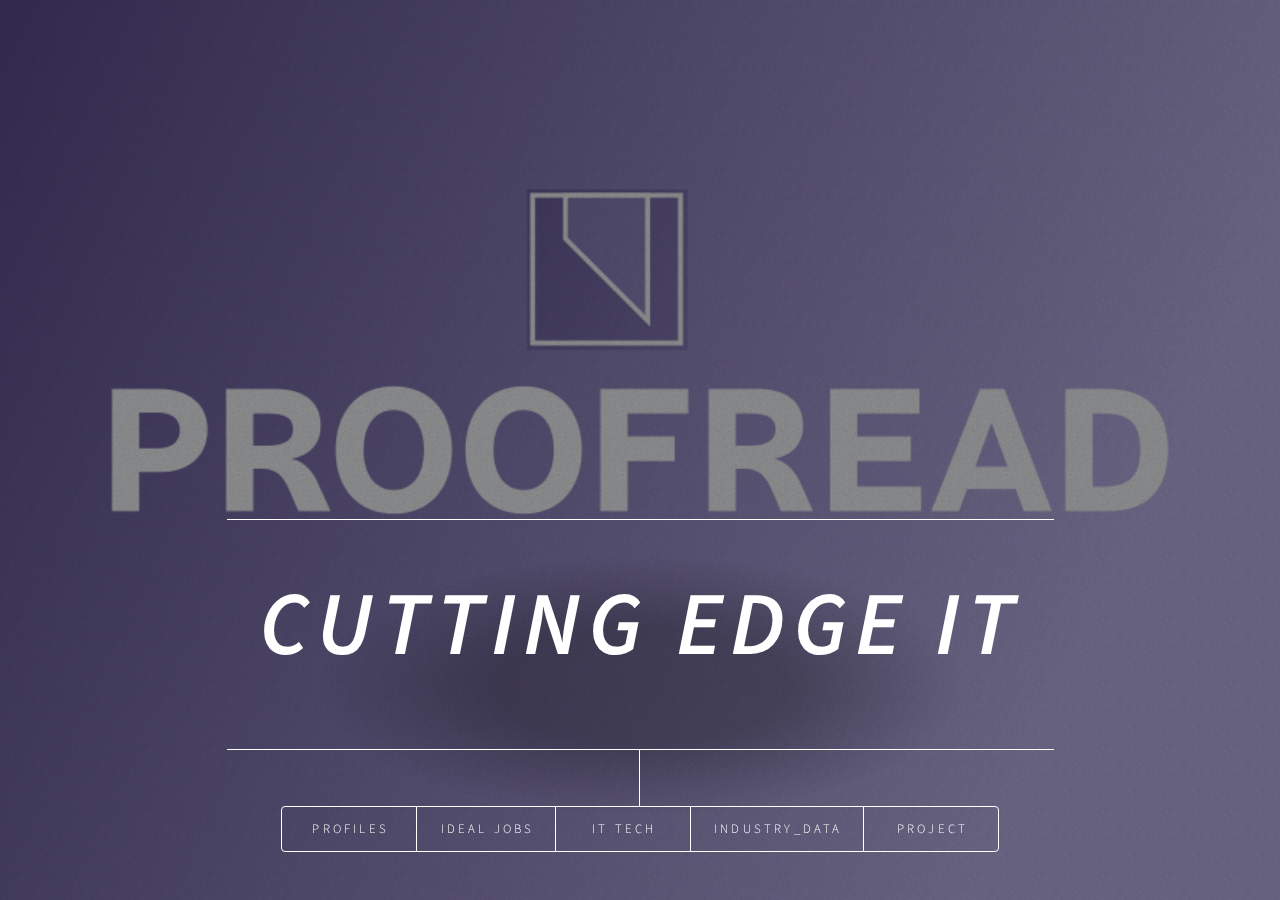
==== commit e32516fe: "Update index.html" ====
--- a/index.html
+++ b/index.html
@@ -6,7 +6,7 @@
 -->
 <html>
 	<head>
-		<title>Dimension by HTML5 UP</title>
+		<title>PROOFREAD</title>
 		<meta charset="utf-8" />
 		<meta name="viewport" content="width=device-width, initial-scale=1, user-scalable=no" />
 		<link rel="stylesheet" href="assets/css/main.css" />
@@ -16,16 +16,15 @@
 
 		<!-- Wrapper -->
 			<div id="wrapper">
-
+				<br><br>
 				<!------------------------------------------------- START OF HEADER AND FRONT PAGE BUTTONS --------------------------------------------------------------->
 					<header id="header">
 
-						<div class="logo">
-						</div>
-
+						
 						<div class="content">
+							
 							<div class="inner">
-						<h1>Cutting Edge I.T. </h1>
+						<i><h1 style = "font-size: 90px; "> Cutting Edge IT </h1></i>
 							</div>
 
 						</div>
@@ -34,6 +33,7 @@
 								<li><a href="#intro">Profiles</a></li>
 								<li><a href="#Ideal_jobs">Ideal jobs</a></li>
 								<li><a href="#It_Tech">It Tech</a></li>
+								<li><a href="#Industry_Data">Industry_Data</a></li>
 								<li><a href="#Project">Project</a></li>
 							</ul>
 						</nav>
@@ -42,8 +42,8 @@
 
 
 
-				<!-- Main -->
-					<div id="main">
+					<!-- Main -->
+						<div id="main">
 
 						<!-- Intro -->
 							<article id="intro">
@@ -52,21 +52,21 @@
 
 				<!--				<span class="image main"><img src="images/pic01.jpg" alt="" />
 				 <img src="smiley.gif" alt="Smiley face" width="42" height="42" style="border:5px solid black">  -->
-								<span class="image main"> <img src="images/profile.jpg" alt="" style="border:5px solid red"/> </span>
+								<span class="image main"> <img src="images/profile.jpg" alt="" style="border:5px solid silver"/> </span>
 
 				<!--				<h2  class="major">  Team Member Profiles   </h2> -->
- 								<u><h2 style="text-align:center">Team Member Profiles</h2> </u>
+ 								<u><h1 style="text-align:center">Team Member Profiles</h1> </u> <br>
 <!--------------------------------------------------------------- Start of Mark------------------------------------------------------->
+										<h2 style="color:silver;"> Mark Parisotto</h2>
 									  <div class = "teamImg">
 										<img src="images/Mark.jpg" alt="" /> </span>
 
 										<p></p>
 									</div>
 
-									<h3 style="color:red;"> Mark Parisotto</h3>
-
-									<p style="color:lightblue;"> https://markp43.github.io/ <br> <br> </p>
-									<P style="color:white;"> Mark was born in Sydney of Italian background and completed his  HSC in Griffith in 2015.
+									
+										<br> <br> 
+									<P style="color:white;"> Mark was born in Sydney of Italian background, upon completion of his HSC in Griffith in 2015,
 											He is currently employed as a Health Information Officer at a private hospital in Melbourne. <br>
 											Mark has always enjoyed IT. From playing computer games on his parents TV,
 											to selecting as many IT electives at High School.
@@ -80,12 +80,11 @@
 									<nav2>
 									<a href="#Mark">More Information on Mark </a>
 								   </nav2>
-
 									<br><br>
-									<p style="color:white;"> - - - - - - - - - - - - - - - - - - - -
-											 - - - - - - - - - - - - - - - - - - - -
-											 - - - - - - - - - - - - - - - - - - - -
-									</p> <br>
+								   <div class = line_breaker>
+								</div>
+									<br>
+								
 
 <!--------------------------------------------------------------- Start of Max------------------------------------------------------->
 								   <div class = "teamImg">
@@ -93,31 +92,38 @@
 
 									<p></p>
 								</div>
-								<h3 style="color:red;"> Maxwell Trounce</h3> <br>
-								<p style="color:lightblue;"> https://max8823.github.io/Assignment1/index.html <br> <br> </p>
+								<h2> Maxwell Trounce</h2> 
+
+						
+
+								<p style="color:lightblue;">  <a href="https://max8823.github.io/Assignment1/index.html"> Github </a>  <br> <br> </p>
+
+
 								<P style="color:white;"> Max, who lives in Cairns North Queensland, is a 25 year old student of RMIT.
 									 	He has previously studied a diploma at CQU and worked in the ADF.
 									 	His interest in IT started because of his father, who was an IT consultant working from home.
 									 	Hence Max was always surrounded by computers and servers.
 									 	Knowledge and interest in IT was accelerated during work in the ADF.</p>
+
 								<p style="margin-left: 40px"> “… every second week there was something new;... radios, GPS, commanders tablets,
 									 	tracking and positioning gadgets, bore-sight tools were becoming more common place,
 									 	everything was starting to become more ‘digital.’” </p>
+
 								<p>	After the Army, Max decided to study IT. He was drawn towards Information security and started some online courses,
 									 	such as Comtia Network and linux+ offered at sites such as CYBRARY.IT, EdX and UDEMY.
 									 	With these courses Max started to become more interested in programming,
 									 	and started taking some courses in learning how to code using CODEACADEMY. </p>
+
 								<p style="margin-left: 40px"> “RMIT has a lot more programming on offer. In particular linux and C++ … [and these] were good selling points…
 									 	but I also hope to improve my GUI and graphical design...” <p>
 								<br>
 								 <nav2>
 								<a href="#Max">More Information on Max</a>
 							   </nav2>
-							<br><br>
-							<p style="color:white;"> - - - - - - - - - - - - - - - - - - - -
-									 - - - - - - - - - - - - - - - - - - - -
-									 - - - - - - - - - - - - - - - - - - - -
-							</p>
+							<br>
+								   <div class = line_breaker>
+								</div>
+									
 
 
 				<!--------------------------------------------------------------- Start of Zac------------------------------------------------------->
@@ -126,7 +132,7 @@
 
 								<p></p>
 							</div>
-							<h3 style="color:red;"> Zac Foulds</h3>
+							<h2> Zac Foulds</h2>
 							<p style="color:lightblue;">	https://zacfoulds.github.io/Assignment1/ <br> <br> </p>
 							<P style="color:white;"> Zac is Australian who completed his VCE in 2018.
 								 	He then commenced an electrical apprenticeship.
@@ -149,18 +155,16 @@
 							 <a href="#Zac">More Information on Zac</a>
 						   </nav2>
 						   <br><br>
-							 <p style="color:white;"> - - - - - - - - - - - - - - - - - - - -
-										- - - - - - - - - - - - - - - - - - - -
-										- - - - - - - - - - - - - - - - - - - -
-							 </p><br>
-
+						   <div class = line_breaker>
+						</div>
+							<br>
 <!--------------------------------------------------------------- Start of Lucky ------------------------------------------------------->
 						   <div class = "teamImg">
 							<img src="images/Lucky.png" alt="" /></span>
 
 							<p></p>
 						</div>
-						<h3 style="color:red;"> Lucky Rubenecia</h3>
+						<h2> Lucky Rubenecia</h2>
 						<p style="color:lightblue;"> https://rmiteduau.sharepoint.com/sites/Assignment2-Group13/Shared%20Documents/General/assignment1IT.pdf <br> <br> </p>
 						<P style="color:white;"> Besides English, Lucky is fluent in Cebuano and Tagalog (both languages from the Philippines).
 							 Ever since Lucky was young he’s had a passion for helping people in need.
@@ -175,10 +179,9 @@
 						<a href="#Lucky">More Information on Lucky</a>
 					   </nav2>
 					   <br><br>
-						 <p style="color:white;"> - - - - - - - - - - - - - - - - - - - -
-									- - - - - - - - - - - - - - - - - - - -
-									- - - - - - - - - - - - - - - - - - - -
-						 </p><br>
+					   <div class = line_breaker>
+					</div>
+						<br>
 
 <!--------------------------------------------------------------- Start of Lewis------------------------------------------------------->
 					   <div class = "teamImg">
@@ -186,7 +189,7 @@
 
 						<p></p>
 					</div>
-					<h3 style="color:red;"> Lewis Dean</h3>
+					<h2> Lewis Dean</h2>
 					<p style="color:lightblue;">	https://swindon011.github.io/LewisDeans3666676Assignment1/ <br> <br> </p>
 					<P style="color:white;"> Lewis was born in England and emigrated to Australia at age 11.
 							At High School he shone in science subjects especially Mathematics,
@@ -207,10 +210,9 @@
 					<a href="#Lewis">More Information on Lewis</a>
 				   </nav2>
 				   <br><br>
-					 <p style="color:white;"> - - - - - - - - - - - - - - - - - - - -
-								- - - - - - - - - - - - - - - - - - - -
-								- - - - - - - - - - - - - - - - - - - -
-					 </p><br>
+				   <div class = line_breaker>
+				</div>
+					<br>
 
 <!--------------------------------------------------------------- Start of Peter------------------------------------------------------->
 				   <div class = "teamImg">
@@ -218,7 +220,7 @@
 
 					<p></p>
 				</div>
-				<h3 style="color:red;"> Peter Hodgkinson</h3>
+				<h2> Peter Hodgkinson</h2>
 				<p style="color:lightblue;">	https://peterh1967.github.io/MyProfile/ <br> <br> </p>
 				<P style="color:white;"> Peter is an Australian Citizen, born and raised in Brisbane, Qld, in a family of ten children.
 						His grandparents came from Wales, England & Ireland. He completed Secondary School in Brisbane,
@@ -239,10 +241,9 @@
 				<a href="#Peter">More Information on Peter </a>
 			   </nav2>
 			   <br><br>
-				 <p style="color:white;"> - - - - - - - - - - - - - - - - - - - -
-							- - - - - - - - - - - - - - - - - - - -
-							- - - - - - - - - - - - - - - - - - - -
-				 </p><br>
+			   <div class = line_breaker>
+			</div>
+				<br>
 
 
 
@@ -265,12 +266,15 @@
 		<!-------------------------------------------------------- Work / Ideal Jobs  START --------------------------------------------------->
 							<article id="Ideal_jobs">
 
-								<span class="image main"> <img src="images/profile.jpg" alt="" style="border:5px solid red"/>
+								<span class="image main"> <img src="images/profile.jpg" alt="" style="border:5px solid #a62526"/>
 								</span>
 					<!--			<u><h2 style="text-align:center">Team Member Profiles</h2> </u> -->
-							  <h2 style="text-align:center" class="major">Team's Ideal Jobs</h2>
-
-								<h3 style="color:red;" >Job Titles </h3>
+							  <h1 style="text-align:center" class="major">Team's Ideal Jobs</h1>
+
+						
+								
+								<h2 style="color:#a62526;"> Job Titles </h2>
+								<br>
 								<table style="width:100%">
  								<tr>
 	 								<th>Team Member</th>
@@ -299,7 +303,8 @@
  								</tr>
 								</table>
 
-								<h3 style="color:red;"> Job Characteristics(requirements) </h3>
+								<h2 style="color:#a62526;"> Job Characteristics (requirements) </h2>
+								<br>
 								<table style="width:100%">
  								<tr>
 	 								<th>Skill</th>
@@ -307,7 +312,7 @@
 									<th>MP</th>
 									<th>PH</th>
 									<th>LR</th>
-									<th>ZD</th>
+									<th>ZF</th>
 									<th>MT</th>
  								</tr>
 								<tr>
@@ -329,7 +334,7 @@
 									<td></td>
  								</tr>
 								<tr>
-	 								<td>Work in Teams</td>
+	 								<td>Teamwork</td>
 	 								<td>Yes</td>
 									<td>Yes</td>
 									<td>yes</td>
@@ -374,7 +379,7 @@
 									<td></td>
  								</tr>
 								<tr>
-	 								<td>Experianced</td>
+	 								<td>Experienced</td>
 	 								<td>Yes</td>
 									<td></td>
 									<td></td>
@@ -415,7 +420,7 @@
 								  Mast = Master Degree in IT <p>
 
 
-						<h3 style="color:red;" >Career Paths</h3>
+						<h2 style="color:#a62526;" >Career Paths</h2>
 
 						<p>No career paths have changed as a reult of Assignment 1 feedback.</p>
 						<table style="width:100%">
@@ -428,7 +433,7 @@
 								  Lewis considers this sufficient to be able to apply for his ideal job. </td>
 						<tr>
 							<td>Mark Parisotto</td>
-							<td>Mark’s career path involves firstly completing the IT degree with emphasis on Networks,
+							<td>Marks career path involves firstly completing the IT degree with emphasis on Networks,
 								then gaining the necessary qualifications (CREST and OSCP) to be able to apply for his ideal job.</td>
 						</tr>
 						<tr>
@@ -455,7 +460,7 @@
 								He completed a year of as an electrical apprenticeship so has a lot of
 								knowledge regarding installing data points and racks, essential for home support.
 								He plans to complete his IT degree and continue his own research into home
-								electronics.. and do small jobs for friends. </td>
+								electronics, and do small jobs for friends. </td>
 						<tr>
 							<td>Max Trounce</td>
 							<td>Max will need to finish his bachelors here at RMIT.
@@ -472,11 +477,11 @@
 								full-time study provided that all units are passed and completed on time. </td>
 						</tr>
 						</table>
-						<h3 style="color:red;" >Conclusion</h3>
+						<h2 style="color:#a62526;" >Conclusion</h2>
 						<p> All the ideal jobs insist on a number of core skills. The most prominant of these being
 							  Communication skills and the ability to work in teams.
 
-								<blockquote cite="http://www.worldwildlife.org/who/index.html">
+								<blockquote cite="http://autismworkbarrier.org.uk/articles/good-communication-skills">
 									56% of jobs requires good communication and interpersonal skills while 33% require
 									‘excellent communication skills’  <a href="#section1">[1]</a>
 								</blockquote>
@@ -501,59 +506,147 @@
 <!------------------------------------------------------------------------------- IT TECH START ---------------------------------------------------------------------------------------------->
 							<article id="It_Tech">
 
-								<span class="image main"> <img src="images/profile.jpg" alt="" style="border:5px solid red"/>
+								<span class="image main"> <img src="images/profile.jpg" alt="" style="border:5px solid silver"/>
 								</span>
-								<h2 style="text-align:center" class="major">It Tech</h2>
+								<h1>It Tech</h1>
 								<br>
 										<h2> Blockchain</h2>
 										<p>Blockchain info</p>
 									<br>
-									<p>Blockchain info</p>
-									<br>
-									<p>Blockchain info</p>
-									<br>
+
+
+		<button class="accordion" style = border:solid 1px;>More Information</button>
+		<div class="panel">
+		<p>Lorem ipsum dolor sit amet, consectetur adipisicing elit, sed do eiusmod tempor incididunt ut labore et dolore magna aliqua.
+			 Ut enim ad minim veniam, quis nostrud exercitation ullamco laboris nisi ut aliquip ex ea commodo consequat.</p>
+		</div>
+
+			<br><br>
+			
 
 									<span class="image main"><img src="images/pic03.jpg" alt="" /></span>
 										<h2> Cyber security</h2>
-										<p> cyber security info</p>
-									<br>
-									<p> cyber security info</p>
-									<br>
-									<p> cyber security info</p>
-									<br>
+
+										<p> Cyber security is the method or practice of defending: networks, computers, servers, mobile devices, 
+											other forms of technology and data from malicious attackers. Cyber security is often referred to as “Information Security” 
+											or “Information technology security” however they do slightly differ from one another. 
+											Generally speaking, cyber security encompasses multiple different terminologies, technologies and defensive countermeasures that 
+											together form the umbrella term of “cyber security.” Some of these technologies and methods are outlined below:
+											</p>
+
+										<button class="accordion" style = border:solid 1px;>More Information</button>
+										<div class="panel">
+										<p>
+											<ul> 
+												<li>
+													Network security: Network security encompasses the methods and technologies (such as Network intrusion prevention and detection systems, 
+													firewalls and network authenticity methods) to secure networks from unwanted or unpermitted parties from accessing the network.
+												</li>
+													<br>
+												<li>
+												Application Security: Application security is the process and ability of ensuring applications and software remain safe for users
+												 and remain threat free. Application security should be considered during the design of the application in question, issues, potential
+												  vulnerabilities and threats should be identified and addressed accordingly, application security also ensures the integrity of data and 
+												  user / private information handled and stored by the application.
+												</li>
+													<br>
+												<li>
+													Information security: Information Security is a broader category of security than cyber; however, they are closely related.  
+													Information security relates to the protection of information in physical and digital form, the two relate in the digital realm where information
+													 may be passed through networking, applications, or other online services. (for example your credit card information when purchasing something 
+													 online).
+												</li>
+												<br>
+											</ul>
+										
+											<p>Cyber security is an ever-evolving group of technologies, with the origins of the field being sceptical and debatable 
+											however cyber security did start to become an emerging technology in the late 70’s and early 80’s with the first viruses (worms) 
+											being created and released around this time. <br>
+											The field came into prominence during the late 80’s and early 90’s as an early and relatively undefended Internet started to become more popular
+											 as the number of people connecting increased, malicious actors who would become to be known as “cyber criminals” realised that they could earn money by stealing data,
+											  and other forms of personal data often extorting the victim in-exchange for the release of their information. 
+											  During this period there was an explosion of companies offering security services to customers,
+											  <a href="https://www.eset.com/au/">Nod32</a>, <a href="https://au.norton.com">Norton</a>, and  <a href="https://www.mcafee.com/en-us/index.html">Mcafee</a> where among the first and most popular. Over time billions of dollars and countless hours of research, development and collaboration where spent to advance technologies, construct counter measures and enforce unity amongst Internet protocols to ensure that the end user and the various forms of data utilised today are kept safe.
+											   
+											</p>
+
+
+										</p>
+										</div>
+								
+											<br><br>
 
 									<span class="image main"><img src="images/pic03.jpg" alt="" /></span>
 
 										<h2> Zacs 2nd</h2>
 										<p> Info here</p>
-									<br>
-									<p> Info here</p>
-									<br>
-									<p> Info here</p>
-									<br>
-
+								
+
+									<button class="accordion" style = border:solid 1px;>More Information</button>
+		<div class="panel">
+		<p>Lorem ipsum dolor sit amet, consectetur adipisicing elit, sed do eiusmod tempor incididunt ut labore et dolore magna aliqua.
+			 Ut enim ad minim veniam, quis nostrud exercitation ullamco laboris nisi ut aliquip ex ea commodo consequat.</p>
+		</div>
+
+			<br><br>
 
 									<span class="image main"><img src="images/pic03.jpg" alt="" /></span>
 
 										<h2>Machine learning</h2>
 										<p>Machine learning info</p>
-										<br>
-										<p>Machine learning info</p>
-										<br>
-										<p>Machine learning info</p>
-										<br>
+										<button class="accordion" style = border:solid 1px;>More Information</button>
+					<div class="panel">
+					<p>Lorem ipsum dolor sit amet, consectetur adipisicing elit, sed do eiusmod tempor incididunt ut labore et dolore magna aliqua.
+						Ut enim ad minim veniam, quis nostrud exercitation ullamco laboris nisi ut aliquip ex ea commodo consequat.</p>
+					</div>
+
+						<br><br>
+
+
+
+
+
+										<script>
+											var acc = document.getElementsByClassName("accordion");
+											var i;
+											
+											for (i = 0; i < acc.length; i++) {
+											  acc[i].addEventListener("click", function() {
+												this.classList.toggle("active");
+												var panel = this.nextElementSibling;
+												if (panel.style.maxHeight) {
+												  panel.style.maxHeight = null;
+												} else {
+												  panel.style.maxHeight = panel.scrollHeight + "px";
+												} 
+											  });
+											}
+											</script>
+
 							</article>
+
+
+
+
 <!--------------------------------------------------------------------------------- IT TECH END --------------------------------------------------------------------------------------------->
 
 
 
-
-
+<!---------------------------------------------------------------------------------------- Industry Data ARTICLE START ------------------------------------------------------------------------------>
+<article id="Industry_Data">
+
+	<span class="image main"> <img src="images/profile.jpg" alt="" style="border:5px solid silver"/>
+	</span>
+
+	<h1 style="text-align:center" class="major">Industry Data</h1>
+	
+
+	<!---------------------------------------------------------------------------------------- Industry Data ARTICLE End ------------------------------------------------------------------------------>
 
 <!---------------------------------------------------------------------------------------- PROJECT ARTICLE START ------------------------------------------------------------------------------>
 							<article id="Project">
 
-								<span class="image main"> <img src="images/profile.jpg" alt="" style="border:5px solid red"/>
+								<span class="image main"> <img src="images/profile.jpg" alt="" style="border:5px solid silver"/>
 								</span>
 
 								<h1 style="text-align:center" class="major">Project</h1>
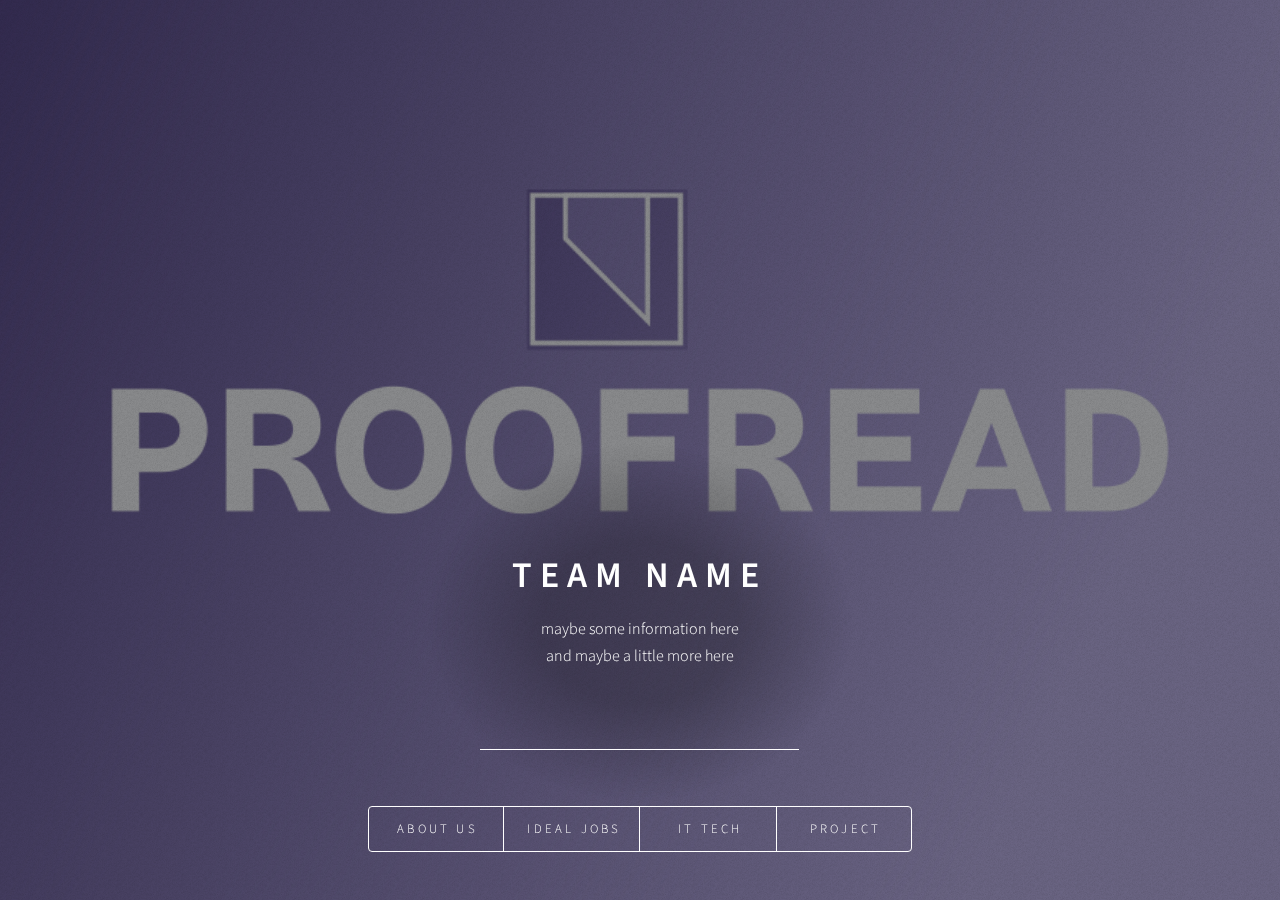
==== commit a5703178: "Add files via upload" ====
--- a/index.html
+++ b/index.html
@@ -6,34 +6,37 @@
 -->
 <html>
 	<head>
-		<title>PROOFREAD</title>
+		<title>Dimension by HTML5 UP</title>
 		<meta charset="utf-8" />
 		<meta name="viewport" content="width=device-width, initial-scale=1, user-scalable=no" />
 		<link rel="stylesheet" href="assets/css/main.css" />
-		<noscript><link rel="stylesheet" href="assets/css/noscript.css"/></noscript>
+		<noscript><link rel="stylesheet" href="assets/css/noscript.css" /></noscript>
 	</head>
 	<body class="is-preload">
 
 		<!-- Wrapper -->
 			<div id="wrapper">
-				<br><br>
+
 				<!------------------------------------------------- START OF HEADER AND FRONT PAGE BUTTONS --------------------------------------------------------------->
 					<header id="header">
 
-						
+						<div class="logo"> 
+
+							
+						</div>
+
 						<div class="content">
-							
 							<div class="inner">
-						<i><h1 style = "font-size: 90px; "> Cutting Edge IT </h1></i>
+								<h1>Team Name</h1>
+								<p>maybe some information here<br />
+									and maybe a little more here</p>
 							</div>
-
 						</div>
 						<nav>
 							<ul>
-								<li><a href="#intro">Profiles</a></li>
+								<li><a href="#intro">About us</a></li>
 								<li><a href="#Ideal_jobs">Ideal jobs</a></li>
 								<li><a href="#It_Tech">It Tech</a></li>
-								<li><a href="#Industry_Data">Industry_Data</a></li>
 								<li><a href="#Project">Project</a></li>
 							</ul>
 						</nav>
@@ -42,208 +45,119 @@
 
 
 
-					<!-- Main -->
-						<div id="main">
+				<!-- Main -->
+					<div id="main">
 
 						<!-- Intro -->
 							<article id="intro">
 
-					<!--			<h2 class="major">Team Members</h2>  -->
-
-				<!--				<span class="image main"><img src="images/pic01.jpg" alt="" />
-				 <img src="smiley.gif" alt="Smiley face" width="42" height="42" style="border:5px solid black">  -->
-								<span class="image main"> <img src="images/profile.jpg" alt="" style="border:5px solid silver"/> </span>
-
-				<!--				<h2  class="major">  Team Member Profiles   </h2> -->
- 								<u><h1 style="text-align:center">Team Member Profiles</h1> </u> <br>
+								<h2 class="major">Team Members</h2>
+
+								<span class="image main"><img src="images/pic01.jpg" alt="" />  
+								      </span>
+
 <!--------------------------------------------------------------- Start of Mark------------------------------------------------------->
-										<h2 style="color:silver;"> Mark Parisotto</h2>
 									  <div class = "teamImg">
-										<img src="images/Mark.jpg" alt="" /> </span>
-
+										<img src="images/Mark.jpg" alt="" /></span>
+										
 										<p></p>
 									</div>
 
-									
-										<br> <br> 
-									<P style="color:white;"> Mark was born in Sydney of Italian background, upon completion of his HSC in Griffith in 2015,
-											He is currently employed as a Health Information Officer at a private hospital in Melbourne. <br>
-											Mark has always enjoyed IT. From playing computer games on his parents TV,
-											to selecting as many IT electives at High School.
-											Being from a fairly tech-savvy family also contributed to this interest.<br>
-											Mark began a Diploma of IT after High School, and asked what was his main area of IT interest, he said: </p>
-									<p style="margin-left: 40px"> “...network security and programming AI, especially for robots.” </p>
-									<p> Mark further added that these are the main areas he wishes to concentrate on during his studies.</p>
-									<p style="margin-left: 40px"> “...careers in these fields are what I aspire to achieve.” </p>
-									<p>	His hobbies include gaming, ball sports (particularly Rugby and Soccer), Music (Rock and Metal) and fixing cars.</p>
-									<br>
+									<h3> Mark Parisotto</h3>
+								<p>Mark Parisotto was born in Sydney and comes from an Italian background, as such he is capable of speaking some Italian. 
+									Mark lived in Sydney for his early life until after he had completed his first 5 years of schooling, 
+									before he moved to the Griffith region of NSW where he remained for the duration of his schooling experience. 
+									Mark has worked at a number of petrol stations as a customer attendant and is currently employed as a health information officer at a private hospital in Melbourne. 
+									He has thoroughly enjoyed his career so far however, 
+									he believes his true passion lies within the realm of Information technology which is why he has decided to pursue his studies here at RMIT.</p>
+		
+									
 									<nav2>
-									<a href="#Mark">More Information on Mark </a>
+									<a href="#Mark">More Information</a>
 								   </nav2>
-									<br><br>
-								   <div class = line_breaker>
-								</div>
-									<br>
-								
+
+									<br><br><br>
 
 <!--------------------------------------------------------------- Start of Max------------------------------------------------------->
 								   <div class = "teamImg">
 									<img src="images/Max.jpg" alt="" /></span>
-
+									
 									<p></p>
 								</div>
-								<h2> Maxwell Trounce</h2> 
-
-						
-
-								<p style="color:lightblue;">  <a href="https://max8823.github.io/Assignment1/index.html"> Github </a>  <br> <br> </p>
-
-
-								<P style="color:white;"> Max, who lives in Cairns North Queensland, is a 25 year old student of RMIT.
-									 	He has previously studied a diploma at CQU and worked in the ADF.
-									 	His interest in IT started because of his father, who was an IT consultant working from home.
-									 	Hence Max was always surrounded by computers and servers.
-									 	Knowledge and interest in IT was accelerated during work in the ADF.</p>
-
-								<p style="margin-left: 40px"> “… every second week there was something new;... radios, GPS, commanders tablets,
-									 	tracking and positioning gadgets, bore-sight tools were becoming more common place,
-									 	everything was starting to become more ‘digital.’” </p>
-
-								<p>	After the Army, Max decided to study IT. He was drawn towards Information security and started some online courses,
-									 	such as Comtia Network and linux+ offered at sites such as CYBRARY.IT, EdX and UDEMY.
-									 	With these courses Max started to become more interested in programming,
-									 	and started taking some courses in learning how to code using CODEACADEMY. </p>
-
-								<p style="margin-left: 40px"> “RMIT has a lot more programming on offer. In particular linux and C++ … [and these] were good selling points…
-									 	but I also hope to improve my GUI and graphical design...” <p>
-								<br>
-								 <nav2>
-								<a href="#Max">More Information on Max</a>
+								<h3> Maxwell Trounce</h3>
+							<p>Maxwell is a 25 year old student at RMIT, currently living in Cairns FNQ where he has lived for most of his life.
+								 Previously Maxwell has worked for the ADF. He lived in France prior to commencing his studies at CQU last year while studying a Diploma of IT at CQU, 
+								 in his spare time he enjoys going to the gym, gaming and learning to code.</p><br>
+							   <nav2>
+								<a href="#Max">More Information</a>
 							   </nav2>
-							<br>
-								   <div class = line_breaker>
-								</div>
-									
-
+							<br><br><br>
+							
+
+							<div class = line_breaker>
+							</div>
+							
 
 				<!--------------------------------------------------------------- Start of Zac------------------------------------------------------->
-							   <div class = "teamImg"> <br>
+							   <div class = "teamImg">
 								<img src="images/Zac.jpg" alt="" /></span>
-
+								
 								<p></p>
 							</div>
-							<h2> Zac Foulds</h2>
-							<p style="color:lightblue;">	https://zacfoulds.github.io/Assignment1/ <br> <br> </p>
-							<P style="color:white;"> Zac is Australian who completed his VCE in 2018.
-								 	He then commenced an electrical apprenticeship.
-								 	This was not to his liking so now he is pursuing a career in IT.<br>
-								 	Zac is very sports minded playing AFL, cricket and basketball.
-								 	Highlights include playing basketball in America against high schools, and playing AFL at the MCG and Marvel
-								 	stadium. He also enjoys video games with friends.<br>
-								 	Zac’s interest in IT started in primary school when he received a DS console.
-								 	Since then he has kept up to date with the latest gaming technology.<br>
-								 	His interest in IT today is very broad. Besides gaming, he likes learning about automation,
-								 	especially home networks. He also enjoys watching various “you-tubers” talk about technology.
-								 	But his biggest interest is centred on Tesla and Elon Musk.
-								 	The technology side of car automation and renewable energy. <br>
-								 	One day Zac hopes to start his own business with the knowledge he gains from the RMIT IT course.
-								 	As Zac has said he specifically wishes to: </p>
-							<p style="margin-left: 40px"> “...teach the fundamentals and basics that I have learnt to another person to make their life easier
-								 	with technology.” </p>
-							<br>
-							 <nav2>
-							 <a href="#Zac">More Information on Zac</a>
+							<h3> Zac Foulds</h3>
+						<p>Zac Foulds is a former aspiring electrician who decided for a career change midway through his apprenticeship,
+							 he has an interest in autonomous technologies in particular, vehicular automation such as that being researched experimented with by Tesla. 
+							 Zac also leads a healthy active lifestyle partaking in cricket, football, and basketball, 
+							 during his high school years he travelled across the United States and played basketball against a number of other high schools. 
+							 He has also played at the MCG and currently works part-time as a bartender.</p><br>
+						   <nav2>
+							<a href="#Zac">More Information</a>
 						   </nav2>
-						   <br><br>
-						   <div class = line_breaker>
-						</div>
-							<br>
+						   <br><br><br>
+						   
 <!--------------------------------------------------------------- Start of Lucky ------------------------------------------------------->
 						   <div class = "teamImg">
 							<img src="images/Lucky.png" alt="" /></span>
-
+							
 							<p></p>
 						</div>
-						<h2> Lucky Rubenecia</h2>
-						<p style="color:lightblue;"> https://rmiteduau.sharepoint.com/sites/Assignment2-Group13/Shared%20Documents/General/assignment1IT.pdf <br> <br> </p>
-						<P style="color:white;"> Besides English, Lucky is fluent in Cebuano and Tagalog (both languages from the Philippines).
-							 Ever since Lucky was young he’s had a passion for helping people in need.
-							 This is exemplified by his choice of Nursing as a career, which he studied at RMIT.
-							 He also has a liking for IT Technologies. These two can be married together.
-							 As Lucky said: </p>
-						<p style="margin-left: 40px"> “I have seen and used a variety of technology that assist humans[making]
-								manual task[s] easier” </p>
-						<p> His hobbies include playing computer games particularly: RPG, MMORPG, FPS games </p>
-						<br>
-						<nav2>
-						<a href="#Lucky">More Information on Lucky</a>
+						<h3> Lucky Rubenecia</h3>
+					<p>Lucky Rubenecia is a former student and nurse, he has a passion for helping those who need it most. This passion led him to his previous career and to study nursing at RMIT. 
+						During his career Lucky was exposed to a number of different technologies that are used to assist humanity in a variety of different ways, 
+						this experience combined with his enthusiasm and fascination with technology led him back to RMIT to study IT. 
+						Lucky enjoys playing basketball, and PC gaming in a variety of categories.</p><br>
+					   <nav2>
+						<a href="#Lucky">More Information</a>
 					   </nav2>
-					   <br><br>
-					   <div class = line_breaker>
-					</div>
-						<br>
+					   <br><br><br>
 
 <!--------------------------------------------------------------- Start of Lewis------------------------------------------------------->
 					   <div class = "teamImg">
 						<img src="images/Lewis.jfif" alt="" /></span>
-
+						
 						<p></p>
 					</div>
-					<h2> Lewis Dean</h2>
-					<p style="color:lightblue;">	https://swindon011.github.io/LewisDeans3666676Assignment1/ <br> <br> </p>
-					<P style="color:white;"> Lewis was born in England and emigrated to Australia at age 11.
-							At High School he shone in science subjects especially Mathematics,
-							whilst outside the classroom he represented the school in soccer and chess. <br>
-							Studying accountancy at night, in 1979 he became a member of what is now known as the
-							Institute of Public Accountants.
-							The following year he started an undergraduate Mathematics degree at Flinders University. <br>
-							Whilst working as an accountant, Lewis was exposed to computer programming and from then on programming became somewhat of a passion.
-							This passion became the driver to enrol in the RMIT IT Degree. <br>
-							Asked what it is about computer programming he likes, he stated: </p>
-					<p style="margin-left: 40px"> “… personal satisfaction. It gives me immense joy when presented with a
-							programming problem and I ‘nut’ it out, and make things work.” </p>
-							Other than family, his biggest love is his home town football club: Swindon Town Football Club (Nicknamed
-							‘The Robins’ because of their red shirts).
-							Lewis has been married for over 40 years and has one child.</p>
-					<br>
+					<h3> Lewis Dean</h3>
+				<p>Lewis has not shared his Project, so the css here is fucked</p><br>
 				   <nav2>
-					<a href="#Lewis">More Information on Lewis</a>
+					<a href="#Lewis">More Information</a>
 				   </nav2>
-				   <br><br>
-				   <div class = line_breaker>
-				</div>
-					<br>
+				   <br><br><br>
 
 <!--------------------------------------------------------------- Start of Peter------------------------------------------------------->
 				   <div class = "teamImg">
 					<img src="images/Peter.jfif" alt="" /></span>
-
+					
 					<p></p>
 				</div>
-				<h2> Peter Hodgkinson</h2>
-				<p style="color:lightblue;">	https://peterh1967.github.io/MyProfile/ <br> <br> </p>
-				<P style="color:white;"> Peter is an Australian Citizen, born and raised in Brisbane, Qld, in a family of ten children.
-						His grandparents came from Wales, England & Ireland. He completed Secondary School in Brisbane,
-						but has not as yet completed any tertiary studies. <br>
-						Peter leaned to fly light aircraft many years ago and had dreams of becoming a Qantas 747 Pilot like his Brother,
-						however his life took a different path and he spent many years working in Sales/Account Management & Marketing
-						for various industries, including Hospitality, Building & Construction and Information Technology. <br>
-						Peter has been interested in IT ever since he was young boy, watching cartoons, such as “The Jetsons” and
-						“Dick Tracy”, which forecast technology (ie Dick Tracy’s watch – video calls). <br>
-						Peter was involved in the Marketing of Cable TV, Chromecast and encryption Services etc.
-						But in 2019 he decided to become more involved in the technical aspects of the products.
-						This lead to study of IT at RMIT. He also believes these studies:
-				<p style="margin-left: 40px"> “...will be able to further enhance my skills in Time Management, Problem Solving,
-						Teamwork and Conflict Resolution.” </p>
-				<p>Peter’s main hobbies are keeping fit and Singing in a band, which he enjoy immensely. </p>
-				<br>
-				<nav2>
-				<a href="#Peter">More Information on Peter </a>
+				<h3> Peter Hodgkinson</h3>
+			<p>Peter Hodgkinson has formerly worked as an account manager and marketing in a number of industries including: construction, hospitality, and Information technology.
+				He was born in Brisbane, Queensland however he now calls Adelaide home,and is the father of 10 children and previously had ambitions to become a pilot for QANTAS
+				 and had learned to fly light aircraft. Peters main hobbies are keeping fit, and singing in a band both of which are great passions of his.</p><br>
+			   <nav2>
+				<a href="#Peter">More Information</a>
 			   </nav2>
-			   <br><br>
-			   <div class = line_breaker>
-			</div>
-				<br>
+			   <br><br><br>
 
 
 
@@ -265,236 +179,20 @@
 
 		<!-------------------------------------------------------- Work / Ideal Jobs  START --------------------------------------------------->
 							<article id="Ideal_jobs">
-
-								<span class="image main"> <img src="images/profile.jpg" alt="" style="border:5px solid #a62526"/>
-								</span>
-					<!--			<u><h2 style="text-align:center">Team Member Profiles</h2> </u> -->
-							  <h1 style="text-align:center" class="major">Team's Ideal Jobs</h1>
-
-						
-								
-								<h2 style="color:#a62526;"> Job Titles </h2>
-								<br>
-								<table style="width:100%">
- 								<tr>
-	 								<th>Team Member</th>
-	 								<th>Job Title</th>
- 								</tr>
- 								<tr>
-	 								<td>Lewis Dean</td>
-	 								<td>SQL Analyst Programmer</td>
- 								<tr>
-	 								<td>Mark Parisotto</td>
-	 								<td>Penetration Tester (System Assurance)</td>
- 								</tr>
-								<tr>
-	 								<td>Peter Hodgkinson</td>
-	 								<td>Application developer</td>
- 								<tr>
-	 								<td>Lucky Rubenecia</td>
-	 								<td>Software Developer</td>
- 								</tr>
-								<tr>
-	 								<td>Zac Foulds</td>
-	 								<td>Self Employed IT Field Technician</td>
- 								<tr>
-	 								<td>Max Trounce</td>
-	 								<td>Software Engineer / Developer Programmer</td>
- 								</tr>
-								</table>
-
-								<h2 style="color:#a62526;"> Job Characteristics (requirements) </h2>
-								<br>
-								<table style="width:100%">
- 								<tr>
-	 								<th>Skill</th>
-	 								<th>LD</th>
-									<th>MP</th>
-									<th>PH</th>
-									<th>LR</th>
-									<th>ZF</th>
-									<th>MT</th>
- 								</tr>
-								<tr>
-	 								<td>Communication</td>
-	 								<td>Yes</td>
-									<td>Yes</td>
-									<td>yes</td>
-									<td>Yes</td>
-									<td>Yes</td>
-									<td>Yes</td>
- 								</tr>
-								<tr>
-	 								<td>Documentation Writing</td>
-	 								<td>Yes</td>
-									<td></td>
-									<td>yes</td>
-									<td></td>
-									<td></td>
-									<td></td>
- 								</tr>
-								<tr>
-	 								<td>Teamwork</td>
-	 								<td>Yes</td>
-									<td>Yes</td>
-									<td>yes</td>
-									<td>Yes</td>
-									<td>Yes</td>
-									<td>Yes</td>
- 								</tr>
-								<tr>
-	 								<td>Work independently</td>
-	 								<td></td>
-									<td></td>
-									<td></td>
-									<td></td>
-									<td>Yes</td>
-									<td>Yes</td>
- 								</tr>
-								<tr>
-	 								<td>Software Design (Programming Skills)</td>
-	 								<td>Yes</td>
-									<td></td>
-									<td>Yes</td>
-									<td>Yes</td>
-									<td></td>
-									<td>Yes</td>
- 								</tr>
-								<tr>
-	 								<td>Systems Testing</td>
-	 								<td></td>
-									<td>Yes</td>
-									<td>Yes</td>
-									<td></td>
-									<td></td>
-									<td></td>
- 								</tr>
-								<tr>
-	 								<td>Data Manipulation</td>
-	 								<td>Yes</td>
-									<td></td>
-									<td></td>
-									<td>Yes</td>
-									<td></td>
-									<td></td>
- 								</tr>
-								<tr>
-	 								<td>Experienced</td>
-	 								<td>Yes</td>
-									<td></td>
-									<td></td>
-									<td></td>
-									<td></td>
-									<td>Yes</td>
- 								</tr>
-								<tr>
-	 								<td>Australian Citizen</td>
-	 								<td></td>
-									<td></td>
-									<td></td>
-									<td>Yes</td>
-									<td></td>
-									<td></td>
- 								</tr>
-								<tr>
-	 								<td>Education</td>
-	 								<td>U-IT</td>
-									<td>U-IT</td>
-									<td>U-IT</td>
-									<td>U-IT</td>
-									<td>U-IT</td>
-									<td>Mast</td>
- 								</tr>
-								<tr>
-	 								<td>Criminal History Check</td>
-	 								<td></td>
-									<td></td>
-									<td></td>
-									<td></td>
-									<td>Yes</td>
-									<td></td>
- 								</tr>
-							</table>
-
-							<p> U-IT = Undergraduate degree in IT<br>
-								  Mast = Master Degree in IT <p>
-
-
-						<h2 style="color:#a62526;" >Career Paths</h2>
-
-						<p>No career paths have changed as a reult of Assignment 1 feedback.</p>
-						<table style="width:100%">
-							<th>Team Member</th>
-							<th>Career Path</th>
-						</tr>
-						<tr>
-							<td>Lewis Dean</td>
-							<td>Immediate goal is to complete the undergraduate degree.
-								  Lewis considers this sufficient to be able to apply for his ideal job. </td>
-						<tr>
-							<td>Mark Parisotto</td>
-							<td>Marks career path involves firstly completing the IT degree with emphasis on Networks,
-								then gaining the necessary qualifications (CREST and OSCP) to be able to apply for his ideal job.</td>
-						</tr>
-						<tr>
-							<td>Peter Hodgkinson</td>
-							<td>Initially Peter wishes to complete his undergraduate degree.
-								Concurrently with this he wishes to develop a mobile app for his wife’s catering company spudsisters.com.au.
-								gaining an understanding of the creation, development and life cycle of these applications.
-								He aims to identify a niche, through his volunteer work, through Alfred Health,
-								in Melbourne.<br>
-								He has always had an interest in the community services sector and
-								through his volunteer work, he will endeavour to identify ways in which
-								Mobile Applications can be developed to assist doctors with managing their
-								patients needs. </td>
-						<tr>
-							<td>Lucky Rubenecia</td>
-							<td>Lucky has completed has already completed a Diploma in Nursing at RMIT.
-								After completing the IT degree at RMIT he intends to continue to understand
-								Software Development and the fundamentals of Information Technology.</td>
-						</tr>
-						<tr>
-							<td>Zac Foulds</td>
-							<td>Loving technology Zac has developed a knowledge in different ranges of
-								IT including Mac, IOS, windows and data
-								He completed a year of as an electrical apprenticeship so has a lot of
-								knowledge regarding installing data points and racks, essential for home support.
-								He plans to complete his IT degree and continue his own research into home
-								electronics, and do small jobs for friends. </td>
-						<tr>
-							<td>Max Trounce</td>
-							<td>Max will need to finish his bachelors here at RMIT.
-								Upon completion he wants to do Honours in software engineering likely at a
-								different University as he is unsure if RMIT has this option,
-								although he is aware that QUT does.
-								After Honours he would then either attempt to enter the workforce as a
-								junior software engineer in order to gain some hands on and real-life
-								experience that he needs to acquire before applying for the ideal job,
-								or he may commence a master’s the year after. Considering the job,
-								an Honours and Masters Degree in either software development,
-								cyber security, or artificial intelligence would likely be his best course of action.
-								This pathway so far is likely to take at least 6 years of uninterrupted
-								full-time study provided that all units are passed and completed on time. </td>
-						</tr>
-						</table>
-						<h2 style="color:#a62526;" >Conclusion</h2>
-						<p> All the ideal jobs insist on a number of core skills. The most prominant of these being
-							  Communication skills and the ability to work in teams.
-
-								<blockquote cite="http://autismworkbarrier.org.uk/articles/good-communication-skills">
-									56% of jobs requires good communication and interpersonal skills while 33% require
-									‘excellent communication skills’  <a href="#section1">[1]</a>
-								</blockquote>
-
-						<p> After this the jobs tend to specialise. Most require programming skills, one predominantly requires
-							  system testing abilities and the other centres around in-home customer support.<br>
-								Education requirements: An undergraduate degree is a minimum for all positions. However
-								one position requires a Masters Degree.<br>
-								Career Paths: All team members wish to complete their undergraduate degree. After this all members plan
-								different strategies. These range from no further studies to completing and Honours and Masters degrees.
-
-
-								<p id="section1">[1] http://autismworkbarrier.org.uk/articles/good-communication-skills </p>
+								<h2 class="major">Ideal Jobs</h2>
+								<span class="image main"><img src="images/pic02.jpg" alt="" /></span>
+
+							
+								
+
+
+
+								<p>//////////////////////////Info</p>
+
+								<p>//////////////////////////Info</p>
+
+								<p>//////////////////////////Info</p>
+
 
 							</article>
 <!---------------------------------------------------------------------------- Work / Ideal Jobs END --------------------------------------------------------------------------------->
@@ -505,151 +203,58 @@
 
 <!------------------------------------------------------------------------------- IT TECH START ---------------------------------------------------------------------------------------------->
 							<article id="It_Tech">
-
-								<span class="image main"> <img src="images/profile.jpg" alt="" style="border:5px solid silver"/>
-								</span>
-								<h1>It Tech</h1>
+								<h2 class="major">It Tech</h2>
+								<span class="image main"><img src="images/pic03.jpg" alt="" /></span>	
 								<br>
 										<h2> Blockchain</h2>
 										<p>Blockchain info</p>
 									<br>
-
-
-		<button class="accordion" style = border:solid 1px;>More Information</button>
-		<div class="panel">
-		<p>Lorem ipsum dolor sit amet, consectetur adipisicing elit, sed do eiusmod tempor incididunt ut labore et dolore magna aliqua.
-			 Ut enim ad minim veniam, quis nostrud exercitation ullamco laboris nisi ut aliquip ex ea commodo consequat.</p>
-		</div>
-
-			<br><br>
-			
+									<p>Blockchain info</p>
+									<br>
+									<p>Blockchain info</p>
+									<br>
 
 									<span class="image main"><img src="images/pic03.jpg" alt="" /></span>
 										<h2> Cyber security</h2>
-
-										<p> Cyber security is the method or practice of defending: networks, computers, servers, mobile devices, 
-											other forms of technology and data from malicious attackers. Cyber security is often referred to as “Information Security” 
-											or “Information technology security” however they do slightly differ from one another. 
-											Generally speaking, cyber security encompasses multiple different terminologies, technologies and defensive countermeasures that 
-											together form the umbrella term of “cyber security.” Some of these technologies and methods are outlined below:
-											</p>
-
-										<button class="accordion" style = border:solid 1px;>More Information</button>
-										<div class="panel">
-										<p>
-											<ul> 
-												<li>
-													Network security: Network security encompasses the methods and technologies (such as Network intrusion prevention and detection systems, 
-													firewalls and network authenticity methods) to secure networks from unwanted or unpermitted parties from accessing the network.
-												</li>
-													<br>
-												<li>
-												Application Security: Application security is the process and ability of ensuring applications and software remain safe for users
-												 and remain threat free. Application security should be considered during the design of the application in question, issues, potential
-												  vulnerabilities and threats should be identified and addressed accordingly, application security also ensures the integrity of data and 
-												  user / private information handled and stored by the application.
-												</li>
-													<br>
-												<li>
-													Information security: Information Security is a broader category of security than cyber; however, they are closely related.  
-													Information security relates to the protection of information in physical and digital form, the two relate in the digital realm where information
-													 may be passed through networking, applications, or other online services. (for example your credit card information when purchasing something 
-													 online).
-												</li>
-												<br>
-											</ul>
-										
-											<p>Cyber security is an ever-evolving group of technologies, with the origins of the field being sceptical and debatable 
-											however cyber security did start to become an emerging technology in the late 70’s and early 80’s with the first viruses (worms) 
-											being created and released around this time. <br>
-											The field came into prominence during the late 80’s and early 90’s as an early and relatively undefended Internet started to become more popular
-											 as the number of people connecting increased, malicious actors who would become to be known as “cyber criminals” realised that they could earn money by stealing data,
-											  and other forms of personal data often extorting the victim in-exchange for the release of their information. 
-											  During this period there was an explosion of companies offering security services to customers,
-											  <a href="https://www.eset.com/au/">Nod32</a>, <a href="https://au.norton.com">Norton</a>, and  <a href="https://www.mcafee.com/en-us/index.html">Mcafee</a> where among the first and most popular. Over time billions of dollars and countless hours of research, development and collaboration where spent to advance technologies, construct counter measures and enforce unity amongst Internet protocols to ensure that the end user and the various forms of data utilised today are kept safe.
-											   
-											</p>
-
-
-										</p>
-										</div>
-								
-											<br><br>
+										<p> cyber security info</p>
+									<br>
+									<p> cyber security info</p>
+									<br>
+									<p> cyber security info</p>
+									<br>
 
 									<span class="image main"><img src="images/pic03.jpg" alt="" /></span>
 
 										<h2> Zacs 2nd</h2>
 										<p> Info here</p>
-								
-
-									<button class="accordion" style = border:solid 1px;>More Information</button>
-		<div class="panel">
-		<p>Lorem ipsum dolor sit amet, consectetur adipisicing elit, sed do eiusmod tempor incididunt ut labore et dolore magna aliqua.
-			 Ut enim ad minim veniam, quis nostrud exercitation ullamco laboris nisi ut aliquip ex ea commodo consequat.</p>
-		</div>
-
-			<br><br>
+									<br>
+									<p> Info here</p>
+									<br>
+									<p> Info here</p>
+									<br>
+
 
 									<span class="image main"><img src="images/pic03.jpg" alt="" /></span>
 
 										<h2>Machine learning</h2>
 										<p>Machine learning info</p>
-										<button class="accordion" style = border:solid 1px;>More Information</button>
-					<div class="panel">
-					<p>Lorem ipsum dolor sit amet, consectetur adipisicing elit, sed do eiusmod tempor incididunt ut labore et dolore magna aliqua.
-						Ut enim ad minim veniam, quis nostrud exercitation ullamco laboris nisi ut aliquip ex ea commodo consequat.</p>
-					</div>
-
-						<br><br>
-
-
-
-
-
-										<script>
-											var acc = document.getElementsByClassName("accordion");
-											var i;
-											
-											for (i = 0; i < acc.length; i++) {
-											  acc[i].addEventListener("click", function() {
-												this.classList.toggle("active");
-												var panel = this.nextElementSibling;
-												if (panel.style.maxHeight) {
-												  panel.style.maxHeight = null;
-												} else {
-												  panel.style.maxHeight = panel.scrollHeight + "px";
-												} 
-											  });
-											}
-											</script>
-
+										<br>
+										<p>Machine learning info</p>
+										<br>
+										<p>Machine learning info</p>
+										<br>
 							</article>
-
-
-
-
 <!--------------------------------------------------------------------------------- IT TECH END --------------------------------------------------------------------------------------------->
 
 
 
-<!---------------------------------------------------------------------------------------- Industry Data ARTICLE START ------------------------------------------------------------------------------>
-<article id="Industry_Data">
-
-	<span class="image main"> <img src="images/profile.jpg" alt="" style="border:5px solid silver"/>
-	</span>
-
-	<h1 style="text-align:center" class="major">Industry Data</h1>
-	
-
-	<!---------------------------------------------------------------------------------------- Industry Data ARTICLE End ------------------------------------------------------------------------------>
+
+
 
 <!---------------------------------------------------------------------------------------- PROJECT ARTICLE START ------------------------------------------------------------------------------>
 							<article id="Project">
 
-								<span class="image main"> <img src="images/profile.jpg" alt="" style="border:5px solid silver"/>
-								</span>
-
-								<h1 style="text-align:center" class="major">Project</h1>
+								<h1 class="major">Project</h1>
 								<h2> Overview</h2>
 
 								<p> Overview Info here</p>
@@ -665,26 +270,26 @@
 								<p> Description info here Info here</p>
 								<br>
 								<p> Description info here Info here</p>
-
+								
 
 								<h2> Tools + Tech</h2>
 
 								<p> Tools + tech info here</p>
 								<br>
-
-
-
+								
+
+								
 								<h2> Skills</h2>
 
 								<p> Skills info here</p>
 								<br>
-
+								
 								<h2> Outcome</h2>
 
 								<p> Outcome Info here</p>
 								<br>
-
-
+									
+									
 							</article>
 <!----------------------------------------------- PROJECT ARTICLE END --------------------------------------------------->
 
@@ -697,34 +302,34 @@
 
 							<h2 class="major">Mark Parisotto</h2>
 
-							<span class="image main"><img src="images/diplomats_Mediator_Mark.svg" alt="" />
+							<span class="image main"><img src="images/diplomats_Mediator_Mark.svg" alt="" />  
 								</span>
 
 								<div class = "teamImg">
 									<img src="images/Mark.jpg" alt="" /></span>
-
+									
 									<p></p>
 								</div>
 
 								<h3><u> Background</u></h3>
-							<p>Mark Parisotto was born in Sydney and comes from an Italian background, as such he is capable of speaking some Italian.
-								Mark lived in Sydney for his early life until after he had completed his first 5 years of schooling,
-								before he moved to the Griffith region of NSW where he remained for the duration of his schooling experience.
-								Mark has worked at a number of petrol stations as a customer attendant and is currently employed as a health information officer at a private hospital in Melbourne.
-								He has thoroughly enjoyed his career so far however,
+							<p>Mark Parisotto was born in Sydney and comes from an Italian background, as such he is capable of speaking some Italian. 
+								Mark lived in Sydney for his early life until after he had completed his first 5 years of schooling, 
+								before he moved to the Griffith region of NSW where he remained for the duration of his schooling experience. 
+								Mark has worked at a number of petrol stations as a customer attendant and is currently employed as a health information officer at a private hospital in Melbourne. 
+								He has thoroughly enjoyed his career so far however, 
 								he believes his true passion lies within the realm of Information technology which is why he has decided to pursue his studies here at RMIT.</a>.</p>
 
 								<h3><u>Intrest in IT </u></h3>
 								<p>Mark has always had a strong interest in IT, starting at a young age when he used to play flash games on his parents computer.
 								 Over the years his fascination grew leading him to take IT electives whilst in highschool which led him to study a diploma of IT once he graduated.
 								  Marks Interest in IT is centered heavily around Information security and programming with an expressed interest in programming of intelligent systems. </p>
-
+									
 								  <h3><u> Personality Type</u></h3>
-
+								
 
 								  <div class = "teamImg2">
-									<img src="images/Mark-Test.png" alt="" />
-
+									<img src="images/Mark-Test.png" alt="" /> 
+									
 								</div>
 								<br><br><br><br><br><br><br><br><br><br><br>
 								<p>	Person</p>
@@ -733,13 +338,13 @@
 									<ul><a href="#intro">Return / Back</a>
 								   </nav2>
 
-
-
-
-
-
-
-
+								  
+
+
+
+
+
+					
 <!------------------------------------------------------------------------------- Marks Article End----------------------------------------------------------------------------------->
 								</article>
 
@@ -748,34 +353,34 @@
 
 	<h2 class="major">Maxwell Trounce</h2>
 
-	<span class="image main"><img src="images/Logician_max.svg" alt="" />
+	<span class="image main"><img src="images/Logician_max.svg" alt="" />  
 		</span>
 
 		<div class = "teamImg">
 			<img src="images/Max.jpg" alt="" /></span>
-
+			
 			<p></p>
 		</div>
 
 		<h3><u> Background</u></h3>
-	<p>Mark Parisotto was born in Sydney and comes from an Italian background, as such he is capable of speaking some Italian.
-		Mark lived in Sydney for his early life until after he had completed his first 5 years of schooling,
-		before he moved to the Griffith region of NSW where he remained for the duration of his schooling experience.
-		Mark has worked at a number of petrol stations as a customer attendant and is currently employed as a health information officer at a private hospital in Melbourne.
-		He has thoroughly enjoyed his career so far however,
+	<p>Mark Parisotto was born in Sydney and comes from an Italian background, as such he is capable of speaking some Italian. 
+		Mark lived in Sydney for his early life until after he had completed his first 5 years of schooling, 
+		before he moved to the Griffith region of NSW where he remained for the duration of his schooling experience. 
+		Mark has worked at a number of petrol stations as a customer attendant and is currently employed as a health information officer at a private hospital in Melbourne. 
+		He has thoroughly enjoyed his career so far however, 
 		he believes his true passion lies within the realm of Information technology which is why he has decided to pursue his studies here at RMIT.</a>.</p>
 
 		<h3><u>Intrest in IT </u></h3>
 		<p>Mark has always had a strong interest in IT, starting at a young age when he used to play flash games on his parents computer.
 		 Over the years his fascination grew leading him to take IT electives whilst in highschool which led him to study a diploma of IT once he graduated.
 		  Marks Interest in IT is centered heavily around Information security and programming with an expressed interest in programming of intelligent systems. </p>
-
+			
 		  <h3><u> Personality Type</u></h3>
-
+		
 
 		  <div class = "teamImg2">
-			<img src="images/Mark-Test.png" alt="" />
-
+			<img src="images/Mark-Test.png" alt="" /> 
+			
 		</div>
 		<br><br><br><br><br><br><br><br><br><br><br>
 		<p>	Person</p>
@@ -794,34 +399,34 @@
 
 	<h2 class="major">Zac Foulds</h2>
 
-	<span class="image main"><img src="images/Consul_Zac.svg" alt="" />
+	<span class="image main"><img src="images/Consul_Zac.svg" alt="" />  
 		</span>
 
 		<div class = "teamImg">
 			<img src="images/Zac.jpg" alt="" /></span>
-
+			
 			<p></p>
 		</div>
 
 		<h3><u> Background</u></h3>
-	<p>Mark Parisotto was born in Sydney and comes from an Italian background, as such he is capable of speaking some Italian.
-		Mark lived in Sydney for his early life until after he had completed his first 5 years of schooling,
-		before he moved to the Griffith region of NSW where he remained for the duration of his schooling experience.
-		Mark has worked at a number of petrol stations as a customer attendant and is currently employed as a health information officer at a private hospital in Melbourne.
-		He has thoroughly enjoyed his career so far however,
+	<p>Mark Parisotto was born in Sydney and comes from an Italian background, as such he is capable of speaking some Italian. 
+		Mark lived in Sydney for his early life until after he had completed his first 5 years of schooling, 
+		before he moved to the Griffith region of NSW where he remained for the duration of his schooling experience. 
+		Mark has worked at a number of petrol stations as a customer attendant and is currently employed as a health information officer at a private hospital in Melbourne. 
+		He has thoroughly enjoyed his career so far however, 
 		he believes his true passion lies within the realm of Information technology which is why he has decided to pursue his studies here at RMIT.</a>.</p>
 
 		<h3><u>Intrest in IT </u></h3>
 		<p>Mark has always had a strong interest in IT, starting at a young age when he used to play flash games on his parents computer.
 		 Over the years his fascination grew leading him to take IT electives whilst in highschool which led him to study a diploma of IT once he graduated.
 		  Marks Interest in IT is centered heavily around Information security and programming with an expressed interest in programming of intelligent systems. </p>
-
+			
 		  <h3><u> Personality Type</u></h3>
-
+		
 
 		  <div class = "teamImg2">
-			<img src="images/Mark-Test.png" alt="" />
-
+			<img src="images/Mark-Test.png" alt="" /> 
+			
 		</div>
 		<br><br><br><br><br><br><br><br><br><br><br>
 		<p>	Person</p>
@@ -838,34 +443,34 @@
 
 	<h2 class="major">Lucky Rubenecia</h2>
 
-	<span class="image main"><img src="images/Logistician_Lucky.svg" alt="" />
+	<span class="image main"><img src="images/Logistician_Lucky.svg" alt="" />  
 		</span>
 
 		<div class = "teamImg">
 			<img src="images/Lucky.png" alt="" /></span>
-
+			
 			<p></p>
 		</div>
 
 		<h3><u> Background</u></h3>
-	<p>Mark Parisotto was born in Sydney and comes from an Italian background, as such he is capable of speaking some Italian.
-		Mark lived in Sydney for his early life until after he had completed his first 5 years of schooling,
-		before he moved to the Griffith region of NSW where he remained for the duration of his schooling experience.
-		Mark has worked at a number of petrol stations as a customer attendant and is currently employed as a health information officer at a private hospital in Melbourne.
-		He has thoroughly enjoyed his career so far however,
+	<p>Mark Parisotto was born in Sydney and comes from an Italian background, as such he is capable of speaking some Italian. 
+		Mark lived in Sydney for his early life until after he had completed his first 5 years of schooling, 
+		before he moved to the Griffith region of NSW where he remained for the duration of his schooling experience. 
+		Mark has worked at a number of petrol stations as a customer attendant and is currently employed as a health information officer at a private hospital in Melbourne. 
+		He has thoroughly enjoyed his career so far however, 
 		he believes his true passion lies within the realm of Information technology which is why he has decided to pursue his studies here at RMIT.</a>.</p>
 
 		<h3><u>Intrest in IT </u></h3>
 		<p>Mark has always had a strong interest in IT, starting at a young age when he used to play flash games on his parents computer.
 		 Over the years his fascination grew leading him to take IT electives whilst in highschool which led him to study a diploma of IT once he graduated.
 		  Marks Interest in IT is centered heavily around Information security and programming with an expressed interest in programming of intelligent systems. </p>
-
+			
 		  <h3><u> Personality Type</u></h3>
-
+		
 
 		  <div class = "teamImg2">
-			<img src="images/Mark-Test.png" alt="" />
-
+			<img src="images/Mark-Test.png" alt="" /> 
+			
 		</div>
 		<br><br><br><br><br><br><br><br><br><br><br>
 		<p>	Person</p>
@@ -883,12 +488,12 @@
 
 	<h2 class="major">Lewis Dean</h2>
 
-	<span class="image main"><img src="images/Adventurer_Lewis.svg" alt="" />
+	<span class="image main"><img src="images/Adventurer_Lewis.svg" alt="" />  
 		</span>
 
 		<div class = "teamImg">
 			<img src="images/Lewis.jfif" alt="" /></span>
-
+			
 			<p></p>
 		</div>
 
@@ -897,13 +502,13 @@
 
 		<h3><u>Intrest in IT </u></h3>
 		<p> </p>
-
+			
 		  <h3><u> Personality Type</u></h3>
-
+		
 
 		  <div class = "teamImg2">
-			<img src="images/Mark-Test.png" alt="" />
-
+			<img src="images/Mark-Test.png" alt="" /> 
+			
 		</div>
 		<br><br><br><br><br><br><br><br><br><br><br>
 		<p>	Person</p>
@@ -921,12 +526,12 @@
 
 	<h2 class="major">Peter Hodgkinson</h2>
 
-	<span class="image main"><img src="images/Protagonist_peter.svg" alt="" />
+	<span class="image main"><img src="images/Protagonist_peter.svg" alt="" />  
 		</span>
 
 		<div class = "teamImg">
 			<img src="images/Peter.jfif" alt="" /></span>
-
+			
 			<p></p>
 		</div>
 
@@ -935,13 +540,13 @@
 
 		<h3><u>Intrest in IT </u></h3>
 		<p> </p>
-
+			
 		  <h3><u> Personality Type</u></h3>
-
+		
 
 		  <div class = "teamImg2">
-			<img src="images/Mark-Test.png" alt="" />
-
+			<img src="images/Mark-Test.png" alt="" /> 
+			
 		</div>
 		<br><br><br><br><br><br><br><br><br><br><br>
 		<p>	Person</p>
@@ -957,14 +562,14 @@
 
 <!------------------------------------------------------------------------------- Main Article End----------------------------------------------------------------------------------->
 						</article>
-
+	
 
 
 			<!---- DO NOT DELETE THIS /DIV-------->	</div> <!---- DO NOT DELETE THIS /DIV-------->
 			<!---- DO NOT DELETE THIS /DIV-------->	</div> <!---- DO NOT DELETE THIS /DIV-------->
-
-
-
+				
+
+		
 
 		<!-- BACKGROUND ANIMATION FADE IN -->
 			<div id="bg"></div>
--- a/assets/css/main.css
+++ b/assets/css/main.css
@@ -1,3 +1,4 @@
+
 
 @import url(fontawesome-all.min.css);
 @import url("https://fonts.googleapis.com/css?family=Source+Sans+Pro:300italic,600italic,300,600");
@@ -8,17 +9,11 @@
 	Free for personal and commercial use under the CCA 3.0 license (html5up.net/license)
 */
 
-html, body, div, span, applet, object,
-iframe, h1, h2, h3, h4, h5, h6, p, blockquote,
-pre, a, abbr, acronym, address, big, cite,
-code, del, dfn, em, img, ins, kbd, q, s, samp,
-small, strike, strong, sub, sup, tt, var, b,
-u, i, center, dl, dt, dd, ol, ul, li, fieldset,
-form, label, legend, table, caption, tbody,
-tfoot, thead, tr, th, td, article, aside,
-canvas, details, embed, figure, figcaption,
-footer, header, hgroup, menu, nav, output, ruby,
-section, summary, time, mark, audio, video {
+html, body, div, span,iframe, h1, h2, h3, h4, h5, h6, p, 
+ a, em, img, var, b, u, i, center, dl, dt, dd, ol, ul, li, 
+ label, table, tr, th, td, article, footer, header, menu, nav, 
+section, summary {
+
 	margin: 0;
 	padding: 0;
 	border: 0;
@@ -208,11 +203,12 @@
 	h2 {
 		font-size: 1.5rem;
 		line-height: 1.4;
-		letter-spacing: 0.5rem;
+		letter-spacing: 0.2rem;
 	}
 
 	h3 {
 		font-size: 1rem;
+	
 	}
 
 	h4 {
@@ -232,6 +228,7 @@
 		h1 {
 			font-size: 1.75rem;
 			line-height: 1.4;
+		
 		}
 
 		h2 {
@@ -634,112 +631,6 @@
 			}
 
 /* Button */
-
-	input[type="submit"],
-	input[type="reset"],
-	input[type="button"],
-	button,
-	.button {
-		-moz-appearance: none;
-		-webkit-appearance: none;
-		-ms-appearance: none;
-		appearance: none;
-		-moz-transition: background-color 0.2s ease-in-out, color 0.2s ease-in-out;
-		-webkit-transition: background-color 0.2s ease-in-out, color 0.2s ease-in-out;
-		-ms-transition: background-color 0.2s ease-in-out, color 0.2s ease-in-out;
-		transition: background-color 0.2s ease-in-out, color 0.2s ease-in-out;
-		background-color: transparent;
-		border-radius: 4px;
-		border: 0;
-		box-shadow: inset 0 0 0 1px #ffffff;
-		color: #ffffff !important;
-		cursor: pointer;
-		display: inline-block;
-		font-size: 0.8rem;
-		font-weight: 300;
-		height: 2.75rem;
-		letter-spacing: 0.2rem;
-		line-height: 2.75rem;
-		outline: 0;
-		padding: 0 1.25rem 0 1.35rem;
-		text-align: center;
-		text-decoration: none;
-		text-transform: uppercase;
-		white-space: nowrap;
-	}
-
-		input[type="submit"]:hover,
-		input[type="reset"]:hover,
-		input[type="button"]:hover,
-		button:hover,
-		.button:hover {
-			background-color: rgba(255, 255, 255, 0.075);
-		}
-
-		input[type="submit"]:active,
-		input[type="reset"]:active,
-		input[type="button"]:active,
-		button:active,
-		.button:active {
-			background-color: rgba(255, 255, 255, 0.175);
-		}
-
-		input[type="submit"].icon:before,
-		input[type="reset"].icon:before,
-		input[type="button"].icon:before,
-		button.icon:before,
-		.button.icon:before {
-			margin-right: 0.5em;
-		}
-
-		input[type="submit"].fit,
-		input[type="reset"].fit,
-		input[type="button"].fit,
-		button.fit,
-		.button.fit {
-			width: 100%;
-		}
-
-		input[type="submit"].small,
-		input[type="reset"].small,
-		input[type="button"].small,
-		button.small,
-		.button.small {
-			font-size: 0.6rem;
-			height: 2.0625rem;
-			line-height: 2.0625rem;
-		}
-
-		input[type="submit"].primary,
-		input[type="reset"].primary,
-		input[type="button"].primary,
-		button.primary,
-		.button.primary {
-			background-color: #ffffff;
-			color: #1b1f22 !important;
-			font-weight: 600;
-		}
-
-		input[type="submit"].disabled, input[type="submit"]:disabled,
-		input[type="reset"].disabled,
-		input[type="reset"]:disabled,
-		input[type="button"].disabled,
-		input[type="button"]:disabled,
-		button.disabled,
-		button:disabled,
-		.button.disabled,
-		.button:disabled {
-			pointer-events: none;
-			cursor: default;
-			opacity: 0.25;
-		}
-
-	input[type="submit"],
-	input[type="reset"],
-	input[type="button"],
-	button {
-		line-height: calc(2.75rem - 2px);
-	}
 
 /* BG */
 
@@ -908,65 +799,14 @@
 			margin-top: 3.5rem;
 		}
 
-			#header > *:before {
-				content: '';
-				display: block;
-				position: absolute;
-				top: calc(-3.5rem - 1px);
-				left: calc(50% - 1px);
-				width: 1px;
-				height: calc(3.5rem + 1px);
-				background: #ffffff;
-			}
-
-		#header > :first-child {
-			margin-top: 0;
-		}
-
-			#header > :first-child:before {
-				display: none;
-			}
-
-		#header .logo {
-			width: 5.5rem;
-			height: 5.5rem;
-			line-height: 5.5rem;
-			border: solid 1px #ffffff;
-			border-radius: 100%;
-
-		}
-
-
-		#header .logo img{
-			border-radius: 100%;
-			border: solid 1px #ffffff;
-			width: 5.5rem;
-			height: 5.5rem;
-
-		}
-
-
-
-			#header .logo .icon:before {
-				font-size: 2rem;
-				border-radius: 50%;
 			
-			}
-
-
-
-
 		#header .content {
 			border-style: solid;
 			border-color: #ffffff;
-			border-top-width: 1px;
+			
 			border-bottom-width: 1px;
 			max-width: 100%;
 		}
-
-
-
-
 
 
 			#header .content .inner {
@@ -983,16 +823,7 @@
 				overflow: hidden;
 			}
 
-				#header .content .inner > :last-child {
-					margin-bottom: 0;
-				}
-
-			#header .content p {
-				text-transform: uppercase;
-				letter-spacing: 0.2rem;
-				font-size: 0.8rem;
-				line-height: 2;
-			}
+			
 
 		#header nav ul {
 			display: -moz-flex;
@@ -1101,25 +932,7 @@
 					height: calc(2rem + 1px);
 				}
 
-			#header .logo {
-				width: 4.75rem;
-				height: 4.75rem;
-				line-height: 4.75rem;
-				border-radius: 50%;
- 				
-			}
-
-				#header .logo .icon:before {
-					font-size: 1.75rem;
-				}
-
-			#header .content .inner {
-				padding: 2.5rem 1rem;
-			}
-
-			#header .content p {
-				line-height: 1.875;
-			}
+			
 
 		}
 
@@ -1132,6 +945,8 @@
 				#header .content .inner {
 					padding: 2.5rem 0;
 				}
+
+				
 
 				#header nav ul {
 					-moz-flex-direction: column;
@@ -1144,7 +959,6 @@
 
 					#header nav ul li {
 						border-left: 0;
-						border-top: solid 1px #ffffff;
 					}
 
 						#header nav ul li:first-child {
@@ -1288,52 +1102,6 @@
 
 /* Footer */
 
-	#footer {
-		-moz-transition: -moz-transform 0.325s ease-in-out, -moz-filter 0.325s ease-in-out, opacity 0.325s ease-in-out;
-		-webkit-transition: -webkit-transform 0.325s ease-in-out, -webkit-filter 0.325s ease-in-out, opacity 0.325s ease-in-out;
-		-ms-transition: -ms-transform 0.325s ease-in-out, -ms-filter 0.325s ease-in-out, opacity 0.325s ease-in-out;
-		transition: transform 0.325s ease-in-out, filter 0.325s ease-in-out, opacity 0.325s ease-in-out;
-		width: 100%;
-		max-width: 100%;
-		margin-top: 2rem;
-		text-align: center;
-	}
-
-		#footer .copyright {
-			letter-spacing: 0.2rem;
-			font-size: 0.6rem;
-			opacity: 0.75;
-			margin-bottom: 0;
-			text-transform: uppercase;
-		}
-
-		body.is-article-visible #footer {
-			-moz-transform: scale(0.95);
-			-webkit-transform: scale(0.95);
-			-ms-transform: scale(0.95);
-			transform: scale(0.95);
-			-moz-filter: blur(0.1rem);
-			-webkit-filter: blur(0.1rem);
-			-ms-filter: blur(0.1rem);
-			filter: blur(0.1rem);
-			opacity: 0;
-		}
-
-		body.is-preload #footer {
-			opacity: 0;
-		}
-
-
-		#header .content .inner > :last-child {
-			margin-bottom: 0;
-		}
-
-	#header .content p {
-		text-transform: uppercase;
-		letter-spacing: 0.2rem;
-		font-size: 0.8rem;
-		line-height: 2;
-	}
 
 
 /* Mark page CSS */
@@ -1494,14 +1262,8 @@
 }
 
 
-
-
-
-
-
 	#intro nav2 a{
-
-			
+	
 			position:absolute;
 			padding: 5px;
 			line-height: 2.75rem;
@@ -1512,10 +1274,7 @@
 			border-bottom: 0;
 			overflow:hidden;
 			margin-top:-45px;
-			border: solid 1px #ffffff;
-			
-		
-		
+			border: solid 1px #ffffff;	
 
 	}
 
@@ -1527,25 +1286,24 @@
 	background-color: rgba(255, 255, 255, 0.175);
 }
 
-
-
-
+#intro h1{
+	letter-spacing: 0.2rem;
 	
-
-
-
-.CentreImg{
-	float: left;
-  color: white;
-  font-size: 18px;
-  width: 20%;
-  margin-left: -20px;
-}
- .CentreImg img{
-	 border-radius: 50%;
-	 width:140px;
- }
-
+}
+
+
+#intro h2{
+	text-align: center;
+	letter-spacing: 0.2rem;
+	color:silver;
+}
+
+#intro h3{
+	color:silver;
+	letter-spacing: 1px;
+	text-align: center;
+	font-size: 25px;
+}
 
 .teamImg{
 position:relative;
@@ -1588,3 +1346,86 @@
 		float:none;
 		position: absolute;
 	 }
+
+	 .line_breaker {
+		border-bottom: solid 2px silver;
+	 }
+
+
+	 #It_Tech  h1{
+		 
+		text-align: center;
+		letter-spacing: 0.2rem;
+		color:silver;
+		text-decoration: underline;
+  		text-decoration-color:silver;
+	 }
+
+	 #It_Tech h2{
+		 text-align:center;
+		 color:silver;
+	 }
+
+	 #It_Tech a{
+		 color:lightblue;
+	 }
+
+
+	 #It_Tech a:hover{
+		color:lightcoral;
+	}
+	 #It_Tech a:active {
+		color: lightgreen;
+	 }
+
+
+	 
+
+	
+	
+
+.accordion {
+  
+  color: silver;
+  background-color: transparent;
+  border:solid 1px;
+  border-color:white;
+  cursor: pointer;
+  padding: 18px;
+  width: 100%;
+  border: none;
+  text-align: left;
+  outline: none;
+  font-size: 20px;
+  transition: 0.4s;
+}
+
+
+.accordion:after {
+	content: '\002B';
+	color: #777;
+	font-weight: bold;
+	float: right;
+	margin-left: 5px;
+  }
+  
+  .active:after {
+	content: "\2212";
+  }
+
+.active, .accordion:hover {
+  background-color: rgba(255, 255, 255, 0.175);
+}
+
+.panel {
+  padding: 0 18px;
+  background-color: transparent;
+  max-height: 0;
+  overflow: hidden;
+  transition: max-height 0.2s ease-out;
+}
+
+#Ideal_jobs h2{
+	color:silver;
+}
+	 
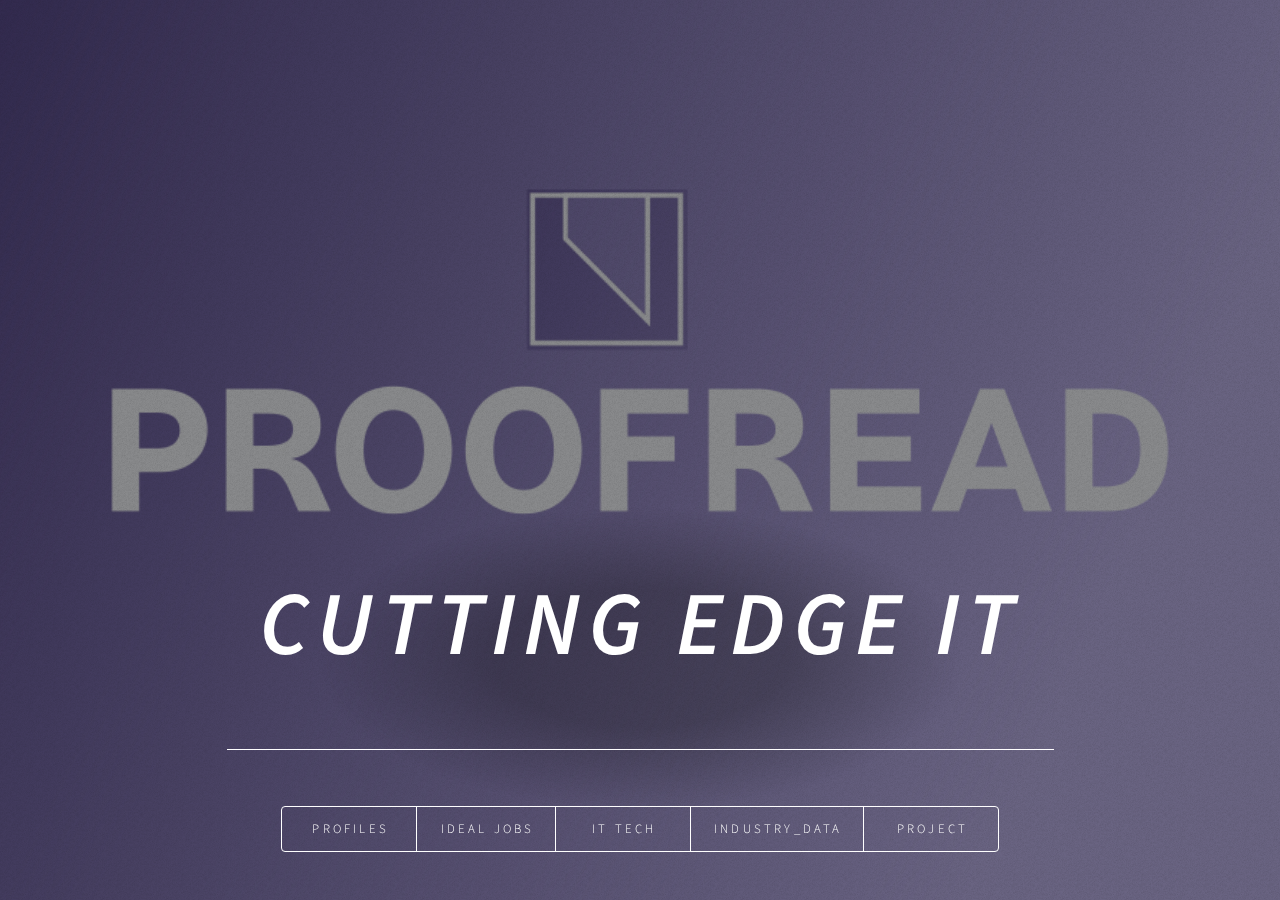
==== commit 5e46107a: "Update index.html" ====
--- a/index.html
+++ b/index.html
@@ -6,37 +6,34 @@
 -->
 <html>
 	<head>
-		<title>Dimension by HTML5 UP</title>
+		<title>PROOFREAD</title>
 		<meta charset="utf-8" />
 		<meta name="viewport" content="width=device-width, initial-scale=1, user-scalable=no" />
 		<link rel="stylesheet" href="assets/css/main.css" />
-		<noscript><link rel="stylesheet" href="assets/css/noscript.css" /></noscript>
+		<noscript><link rel="stylesheet" href="assets/css/noscript.css"/></noscript>
 	</head>
 	<body class="is-preload">
 
 		<!-- Wrapper -->
 			<div id="wrapper">
-
+				<br><br>
 				<!------------------------------------------------- START OF HEADER AND FRONT PAGE BUTTONS --------------------------------------------------------------->
 					<header id="header">
 
-						<div class="logo"> 
-
+						
+						<div class="content">
 							
-						</div>
-
-						<div class="content">
 							<div class="inner">
-								<h1>Team Name</h1>
-								<p>maybe some information here<br />
-									and maybe a little more here</p>
+						<i><h1 style = "font-size: 90px; "> Cutting Edge IT </h1></i>
 							</div>
+
 						</div>
 						<nav>
 							<ul>
-								<li><a href="#intro">About us</a></li>
+								<li><a href="#intro">Profiles</a></li>
 								<li><a href="#Ideal_jobs">Ideal jobs</a></li>
 								<li><a href="#It_Tech">It Tech</a></li>
+								<li><a href="#Industry_Data">Industry_Data</a></li>
 								<li><a href="#Project">Project</a></li>
 							</ul>
 						</nav>
@@ -45,119 +42,208 @@
 
 
 
-				<!-- Main -->
-					<div id="main">
+					<!-- Main -->
+						<div id="main">
 
 						<!-- Intro -->
 							<article id="intro">
 
-								<h2 class="major">Team Members</h2>
-
-								<span class="image main"><img src="images/pic01.jpg" alt="" />  
-								      </span>
-
+					<!--			<h2 class="major">Team Members</h2>  -->
+
+				<!--				<span class="image main"><img src="images/pic01.jpg" alt="" />
+				 <img src="smiley.gif" alt="Smiley face" width="42" height="42" style="border:5px solid black">  -->
+								<span class="image main"> <img src="images/profile.jpg" alt="" style="border:5px solid silver"/> </span>
+
+				<!--				<h2  class="major">  Team Member Profiles   </h2> -->
+ 								<u><h1 style="text-align:center">Team Member Profiles</h1> </u> <br>
 <!--------------------------------------------------------------- Start of Mark------------------------------------------------------->
+										<h2 style="color:silver;"> Mark Parisotto</h2>
 									  <div class = "teamImg">
-										<img src="images/Mark.jpg" alt="" /></span>
-										
+										<img src="images/Mark.jpg" alt="" /> </span>
+
 										<p></p>
 									</div>
 
-									<h3> Mark Parisotto</h3>
-								<p>Mark Parisotto was born in Sydney and comes from an Italian background, as such he is capable of speaking some Italian. 
-									Mark lived in Sydney for his early life until after he had completed his first 5 years of schooling, 
-									before he moved to the Griffith region of NSW where he remained for the duration of his schooling experience. 
-									Mark has worked at a number of petrol stations as a customer attendant and is currently employed as a health information officer at a private hospital in Melbourne. 
-									He has thoroughly enjoyed his career so far however, 
-									he believes his true passion lies within the realm of Information technology which is why he has decided to pursue his studies here at RMIT.</p>
-		
 									
+										<br> <br> 
+									<P style="color:white;"> Mark was born in Sydney of Italian background, upon completion of his HSC in Griffith in 2015,
+											He is currently employed as a Health Information Officer at a private hospital in Melbourne. <br>
+											Mark has always enjoyed IT. From playing computer games on his parents TV,
+											to selecting as many IT electives at High School.
+											Being from a fairly tech-savvy family also contributed to this interest.<br>
+											Mark began a Diploma of IT after High School, and asked what was his main area of IT interest, he said: </p>
+									<p style="margin-left: 40px"> “...network security and programming AI, especially for robots.” </p>
+									<p> Mark further added that these are the main areas he wishes to concentrate on during his studies.</p>
+									<p style="margin-left: 40px"> “...careers in these fields are what I aspire to achieve.” </p>
+									<p>	His hobbies include gaming, ball sports (particularly Rugby and Soccer), Music (Rock and Metal) and fixing cars.</p>
+									<br>
 									<nav2>
-									<a href="#Mark">More Information</a>
+									<a href="#Mark">More Information on Mark </a>
 								   </nav2>
-
-									<br><br><br>
+									<br><br>
+								   <div class = line_breaker>
+								</div>
+									<br>
+								
 
 <!--------------------------------------------------------------- Start of Max------------------------------------------------------->
 								   <div class = "teamImg">
 									<img src="images/Max.jpg" alt="" /></span>
-									
+
 									<p></p>
 								</div>
-								<h3> Maxwell Trounce</h3>
-							<p>Maxwell is a 25 year old student at RMIT, currently living in Cairns FNQ where he has lived for most of his life.
-								 Previously Maxwell has worked for the ADF. He lived in France prior to commencing his studies at CQU last year while studying a Diploma of IT at CQU, 
-								 in his spare time he enjoys going to the gym, gaming and learning to code.</p><br>
-							   <nav2>
-								<a href="#Max">More Information</a>
+								<h2> Maxwell Trounce</h2> 
+
+						
+
+								<p style="color:lightblue;">  <a href="https://max8823.github.io/Assignment1/index.html"> Github </a>  <br> <br> </p>
+
+
+								<P style="color:white;"> Max, who lives in Cairns North Queensland, is a 25 year old student of RMIT.
+									 	He has previously studied a diploma at CQU and worked in the ADF.
+									 	His interest in IT started because of his father, who was an IT consultant working from home.
+									 	Hence Max was always surrounded by computers and servers.
+									 	Knowledge and interest in IT was accelerated during work in the ADF.</p>
+
+								<p style="margin-left: 40px"> “… every second week there was something new;... radios, GPS, commanders tablets,
+									 	tracking and positioning gadgets, bore-sight tools were becoming more common place,
+									 	everything was starting to become more ‘digital.’” </p>
+
+								<p>	After the Army, Max decided to study IT. He was drawn towards Information security and started some online courses,
+									 	such as Comtia Network and linux+ offered at sites such as CYBRARY.IT, EdX and UDEMY.
+									 	With these courses Max started to become more interested in programming,
+									 	and started taking some courses in learning how to code using CODEACADEMY. </p>
+
+								<p style="margin-left: 40px"> “RMIT has a lot more programming on offer. In particular linux and C++ … [and these] were good selling points…
+									 	but I also hope to improve my GUI and graphical design...” <p>
+								<br>
+								 <nav2>
+								<a href="#Max">More Information on Max</a>
 							   </nav2>
-							<br><br><br>
-							
-
-							<div class = line_breaker>
-							</div>
-							
+							<br>
+								   <div class = line_breaker>
+								</div>
+									
+
 
 				<!--------------------------------------------------------------- Start of Zac------------------------------------------------------->
-							   <div class = "teamImg">
+							   <div class = "teamImg"> <br>
 								<img src="images/Zac.jpg" alt="" /></span>
-								
+
 								<p></p>
 							</div>
-							<h3> Zac Foulds</h3>
-						<p>Zac Foulds is a former aspiring electrician who decided for a career change midway through his apprenticeship,
-							 he has an interest in autonomous technologies in particular, vehicular automation such as that being researched experimented with by Tesla. 
-							 Zac also leads a healthy active lifestyle partaking in cricket, football, and basketball, 
-							 during his high school years he travelled across the United States and played basketball against a number of other high schools. 
-							 He has also played at the MCG and currently works part-time as a bartender.</p><br>
-						   <nav2>
-							<a href="#Zac">More Information</a>
+							<h2> Zac Foulds</h2>
+							<p style="color:lightblue;">	https://zacfoulds.github.io/Assignment1/ <br> <br> </p>
+							<P style="color:white;"> Zac is Australian who completed his VCE in 2018.
+								 	He then commenced an electrical apprenticeship.
+								 	This was not to his liking so now he is pursuing a career in IT.<br>
+								 	Zac is very sports minded playing AFL, cricket and basketball.
+								 	Highlights include playing basketball in America against high schools, and playing AFL at the MCG and Marvel
+								 	stadium. He also enjoys video games with friends.<br>
+								 	Zac’s interest in IT started in primary school when he received a DS console.
+								 	Since then he has kept up to date with the latest gaming technology.<br>
+								 	His interest in IT today is very broad. Besides gaming, he likes learning about automation,
+								 	especially home networks. He also enjoys watching various “you-tubers” talk about technology.
+								 	But his biggest interest is centred on Tesla and Elon Musk.
+								 	The technology side of car automation and renewable energy. <br>
+								 	One day Zac hopes to start his own business with the knowledge he gains from the RMIT IT course.
+								 	As Zac has said he specifically wishes to: </p>
+							<p style="margin-left: 40px"> “...teach the fundamentals and basics that I have learnt to another person to make their life easier
+								 	with technology.” </p>
+							<br>
+							 <nav2>
+							 <a href="#Zac">More Information on Zac</a>
 						   </nav2>
-						   <br><br><br>
-						   
+						   <br><br>
+						   <div class = line_breaker>
+						</div>
+							<br>
 <!--------------------------------------------------------------- Start of Lucky ------------------------------------------------------->
 						   <div class = "teamImg">
 							<img src="images/Lucky.png" alt="" /></span>
-							
+
 							<p></p>
 						</div>
-						<h3> Lucky Rubenecia</h3>
-					<p>Lucky Rubenecia is a former student and nurse, he has a passion for helping those who need it most. This passion led him to his previous career and to study nursing at RMIT. 
-						During his career Lucky was exposed to a number of different technologies that are used to assist humanity in a variety of different ways, 
-						this experience combined with his enthusiasm and fascination with technology led him back to RMIT to study IT. 
-						Lucky enjoys playing basketball, and PC gaming in a variety of categories.</p><br>
-					   <nav2>
-						<a href="#Lucky">More Information</a>
+						<h2> Lucky Rubenecia</h2>
+						<p style="color:lightblue;"> https://rmiteduau.sharepoint.com/sites/Assignment2-Group13/Shared%20Documents/General/assignment1IT.pdf <br> <br> </p>
+						<P style="color:white;"> Besides English, Lucky is fluent in Cebuano and Tagalog (both languages from the Philippines).
+							 Ever since Lucky was young he’s had a passion for helping people in need.
+							 This is exemplified by his choice of Nursing as a career, which he studied at RMIT.
+							 He also has a liking for IT Technologies. These two can be married together.
+							 As Lucky said: </p>
+						<p style="margin-left: 40px"> “I have seen and used a variety of technology that assist humans[making]
+								manual task[s] easier” </p>
+						<p> His hobbies include playing computer games particularly: RPG, MMORPG, FPS games </p>
+						<br>
+						<nav2>
+						<a href="#Lucky">More Information on Lucky</a>
 					   </nav2>
-					   <br><br><br>
+					   <br><br>
+					   <div class = line_breaker>
+					</div>
+						<br>
 
 <!--------------------------------------------------------------- Start of Lewis------------------------------------------------------->
 					   <div class = "teamImg">
 						<img src="images/Lewis.jfif" alt="" /></span>
-						
+
 						<p></p>
 					</div>
-					<h3> Lewis Dean</h3>
-				<p>Lewis has not shared his Project, so the css here is fucked</p><br>
+					<h2> Lewis Dean</h2>
+					<p style="color:lightblue;">	https://swindon011.github.io/LewisDeans3666676Assignment1/ <br> <br> </p>
+					<P style="color:white;"> Lewis was born in England and emigrated to Australia at age 11.
+							At High School he shone in science subjects especially Mathematics,
+							whilst outside the classroom he represented the school in soccer and chess. <br>
+							Studying accountancy at night, in 1979 he became a member of what is now known as the
+							Institute of Public Accountants.
+							The following year he started an undergraduate Mathematics degree at Flinders University. <br>
+							Whilst working as an accountant, Lewis was exposed to computer programming and from then on programming became somewhat of a passion.
+							This passion became the driver to enrol in the RMIT IT Degree. <br>
+							Asked what it is about computer programming he likes, he stated: </p>
+					<p style="margin-left: 40px"> “… personal satisfaction. It gives me immense joy when presented with a
+							programming problem and I ‘nut’ it out, and make things work.” </p>
+							Other than family, his biggest love is his home town football club: Swindon Town Football Club (Nicknamed
+							‘The Robins’ because of their red shirts).
+							Lewis has been married for over 40 years and has one child.</p>
+					<br>
 				   <nav2>
-					<a href="#Lewis">More Information</a>
+					<a href="#Lewis">More Information on Lewis</a>
 				   </nav2>
-				   <br><br><br>
+				   <br><br>
+				   <div class = line_breaker>
+				</div>
+					<br>
 
 <!--------------------------------------------------------------- Start of Peter------------------------------------------------------->
 				   <div class = "teamImg">
 					<img src="images/Peter.jfif" alt="" /></span>
-					
+
 					<p></p>
 				</div>
-				<h3> Peter Hodgkinson</h3>
-			<p>Peter Hodgkinson has formerly worked as an account manager and marketing in a number of industries including: construction, hospitality, and Information technology.
-				He was born in Brisbane, Queensland however he now calls Adelaide home,and is the father of 10 children and previously had ambitions to become a pilot for QANTAS
-				 and had learned to fly light aircraft. Peters main hobbies are keeping fit, and singing in a band both of which are great passions of his.</p><br>
-			   <nav2>
-				<a href="#Peter">More Information</a>
+				<h2> Peter Hodgkinson</h2>
+				<p style="color:lightblue;">	https://peterh1967.github.io/MyProfile/ <br> <br> </p>
+				<P style="color:white;"> Peter is an Australian Citizen, born and raised in Brisbane, Qld, in a family of ten children.
+						His grandparents came from Wales, England & Ireland. He completed Secondary School in Brisbane,
+						but has not as yet completed any tertiary studies. <br>
+						Peter leaned to fly light aircraft many years ago and had dreams of becoming a Qantas 747 Pilot like his Brother,
+						however his life took a different path and he spent many years working in Sales/Account Management & Marketing
+						for various industries, including Hospitality, Building & Construction and Information Technology. <br>
+						Peter has been interested in IT ever since he was young boy, watching cartoons, such as “The Jetsons” and
+						“Dick Tracy”, which forecast technology (ie Dick Tracy’s watch – video calls). <br>
+						Peter was involved in the Marketing of Cable TV, Chromecast and encryption Services etc.
+						But in 2019 he decided to become more involved in the technical aspects of the products.
+						This lead to study of IT at RMIT. He also believes these studies:
+				<p style="margin-left: 40px"> “...will be able to further enhance my skills in Time Management, Problem Solving,
+						Teamwork and Conflict Resolution.” </p>
+				<p>Peter’s main hobbies are keeping fit and Singing in a band, which he enjoy immensely. </p>
+				<br>
+				<nav2>
+				<a href="#Peter">More Information on Peter </a>
 			   </nav2>
-			   <br><br><br>
+			   <br><br>
+			   <div class = line_breaker>
+			</div>
+				<br>
 
 
 
@@ -179,20 +265,236 @@
 
 		<!-------------------------------------------------------- Work / Ideal Jobs  START --------------------------------------------------->
 							<article id="Ideal_jobs">
-								<h2 class="major">Ideal Jobs</h2>
-								<span class="image main"><img src="images/pic02.jpg" alt="" /></span>
-
-							
+
+								<span class="image main"> <img src="images/profile.jpg" alt="" style="border:5px solid #a62526"/>
+								</span>
+					<!--			<u><h2 style="text-align:center">Team Member Profiles</h2> </u> -->
+							  <h1 style="text-align:center" class="major">Team's Ideal Jobs</h1>
+
+						
 								
-
-
-
-								<p>//////////////////////////Info</p>
-
-								<p>//////////////////////////Info</p>
-
-								<p>//////////////////////////Info</p>
-
+								<h2 style="color:#a62526;"> Job Titles </h2>
+								<br>
+								<table style="width:100%">
+ 								<tr>
+	 								<th>Team Member</th>
+	 								<th>Job Title</th>
+ 								</tr>
+ 								<tr>
+	 								<td>Lewis Dean</td>
+	 								<td>SQL Analyst Programmer</td>
+ 								<tr>
+	 								<td>Mark Parisotto</td>
+	 								<td>Penetration Tester (System Assurance)</td>
+ 								</tr>
+								<tr>
+	 								<td>Peter Hodgkinson</td>
+	 								<td>Application developer</td>
+ 								<tr>
+	 								<td>Lucky Rubenecia</td>
+	 								<td>Software Developer</td>
+ 								</tr>
+								<tr>
+	 								<td>Zac Foulds</td>
+	 								<td>Self Employed IT Field Technician</td>
+ 								<tr>
+	 								<td>Max Trounce</td>
+	 								<td>Software Engineer / Developer Programmer</td>
+ 								</tr>
+								</table>
+
+								<h2 style="color:#a62526;"> Job Characteristics (requirements) </h2>
+								<br>
+								<table style="width:100%">
+ 								<tr>
+	 								<th>Skill</th>
+	 								<th>LD</th>
+									<th>MP</th>
+									<th>PH</th>
+									<th>LR</th>
+									<th>ZF</th>
+									<th>MT</th>
+ 								</tr>
+								<tr>
+	 								<td>Communication</td>
+	 								<td>Yes</td>
+									<td>Yes</td>
+									<td>Yes</td>
+									<td>Yes</td>
+									<td>Yes</td>
+									<td>Yes</td>
+ 								</tr>
+								<tr>
+	 								<td>Documentation Writing</td>
+	 								<td>Yes</td>
+									<td></td>
+									<td>Yes</td>
+									<td></td>
+									<td></td>
+									<td></td>
+ 								</tr>
+								<tr>
+	 								<td>Teamwork</td>
+	 								<td>Yes</td>
+									<td>Yes</td>
+									<td>Yes</td>
+									<td>Yes</td>
+									<td>Yes</td>
+									<td>Yes</td>
+ 								</tr>
+								<tr>
+	 								<td>Work independently</td>
+	 								<td></td>
+									<td></td>
+									<td></td>
+									<td></td>
+									<td>Yes</td>
+									<td>Yes</td>
+ 								</tr>
+								<tr>
+	 								<td>Software Design (Programming Skills)</td>
+	 								<td>Yes</td>
+									<td></td>
+									<td>Yes</td>
+									<td>Yes</td>
+									<td></td>
+									<td>Yes</td>
+ 								</tr>
+								<tr>
+	 								<td>Systems Testing</td>
+	 								<td></td>
+									<td>Yes</td>
+									<td>Yes</td>
+									<td></td>
+									<td></td>
+									<td></td>
+ 								</tr>
+								<tr>
+	 								<td>Data Manipulation</td>
+	 								<td>Yes</td>
+									<td></td>
+									<td></td>
+									<td>Yes</td>
+									<td></td>
+									<td></td>
+ 								</tr>
+								<tr>
+	 								<td>Experienced</td>
+	 								<td>Yes</td>
+									<td></td>
+									<td></td>
+									<td></td>
+									<td></td>
+									<td>Yes</td>
+ 								</tr>
+								<tr>
+	 								<td>Australian Citizen</td>
+	 								<td></td>
+									<td></td>
+									<td></td>
+									<td>Yes</td>
+									<td></td>
+									<td></td>
+ 								</tr>
+								<tr>
+	 								<td>Education</td>
+	 								<td>U-IT</td>
+									<td>U-IT</td>
+									<td>U-IT</td>
+									<td>U-IT</td>
+									<td>U-IT</td>
+									<td>Mast</td>
+ 								</tr>
+								<tr>
+	 								<td>Criminal History Check</td>
+	 								<td></td>
+									<td></td>
+									<td></td>
+									<td></td>
+									<td>Yes</td>
+									<td></td>
+ 								</tr>
+							</table>
+
+							<p> U-IT = Undergraduate degree in IT<br>
+								  Mast = Master Degree in IT <p>
+
+
+						<h2 style="color:#a62526;" >Career Paths</h2>
+
+						<p>No career paths have changed as a reult of Assignment 1 feedback.</p>
+						<table style="width:100%">
+							<th>Team Member</th>
+							<th>Career Path</th>
+						</tr>
+						<tr>
+							<td>Lewis Dean</td>
+							<td>Immediate goal is to complete the undergraduate degree.
+								  Lewis considers this sufficient to be able to apply for his ideal job. </td>
+						<tr>
+							<td>Mark Parisotto</td>
+							<td>Marks career path involves firstly completing the IT degree with emphasis on Networks,
+								then gaining the necessary qualifications (CREST and OSCP) to be able to apply for his ideal job.</td>
+						</tr>
+						<tr>
+							<td>Peter Hodgkinson</td>
+							<td>Initially Peter wishes to complete his undergraduate degree.
+								Concurrently with this he wishes to develop a mobile app for his wife’s catering company spudsisters.com.au.
+								gaining an understanding of the creation, development and life cycle of these applications.
+								He aims to identify a niche, through his volunteer work, through Alfred Health,
+								in Melbourne.<br>
+								He has always had an interest in the community services sector and
+								through his volunteer work, he will endeavour to identify ways in which
+								Mobile Applications can be developed to assist doctors with managing their
+								patients needs. </td>
+						<tr>
+							<td>Lucky Rubenecia</td>
+							<td>Lucky has completed has already completed a Diploma in Nursing at RMIT.
+								After completing the IT degree at RMIT he intends to continue to understand
+								Software Development and the fundamentals of Information Technology.</td>
+						</tr>
+						<tr>
+							<td>Zac Foulds</td>
+							<td>Loving technology Zac has developed a knowledge in different ranges of
+								IT including Mac, IOS, windows and data
+								He completed a year of as an electrical apprenticeship so has a lot of
+								knowledge regarding installing data points and racks, essential for home support.
+								He plans to complete his IT degree and continue his own research into home
+								electronics, and do small jobs for friends. </td>
+						<tr>
+							<td>Max Trounce</td>
+							<td>Max will need to finish his bachelors here at RMIT.
+								Upon completion he wants to do Honours in software engineering likely at a
+								different University as he is unsure if RMIT has this option,
+								although he is aware that QUT does.
+								After Honours he would then either attempt to enter the workforce as a
+								junior software engineer in order to gain some hands on and real-life
+								experience that he needs to acquire before applying for the ideal job,
+								or he may commence a master’s the year after. Considering the job,
+								an Honours and Masters Degree in either software development,
+								cyber security, or artificial intelligence would likely be his best course of action.
+								This pathway so far is likely to take at least 6 years of uninterrupted
+								full-time study provided that all units are passed and completed on time. </td>
+						</tr>
+						</table>
+						<h2 style="color:#a62526;" >Conclusion</h2>
+						<p> All the ideal jobs insist on a number of core skills. The most prominant of these being
+							  Communication skills and the ability to work in teams.
+
+								<blockquote cite="http://autismworkbarrier.org.uk/articles/good-communication-skills">
+									56% of jobs requires good communication and interpersonal skills while 33% require
+									‘excellent communication skills’  <a href="#section1">[1]</a>
+								</blockquote>
+
+						<p> After this the jobs tend to specialise. Most require programming skills, one predominantly requires
+							  system testing abilities and the other centres around in-home customer support.<br>
+								Education requirements: An undergraduate degree is a minimum for all positions. However
+								one position requires a Masters Degree.<br>
+								Career Paths: All team members wish to complete their undergraduate degree. After this all members plan
+								different strategies. These range from no further studies to completing and Honours and Masters degrees.
+
+
+								<p id="section1">[1] http://autismworkbarrier.org.uk/articles/good-communication-skills </p>
 
 							</article>
 <!---------------------------------------------------------------------------- Work / Ideal Jobs END --------------------------------------------------------------------------------->
@@ -203,58 +505,892 @@
 
 <!------------------------------------------------------------------------------- IT TECH START ---------------------------------------------------------------------------------------------->
 							<article id="It_Tech">
-								<h2 class="major">It Tech</h2>
-								<span class="image main"><img src="images/pic03.jpg" alt="" /></span>	
+
+								<span class="image main"> <img src="images/profile.jpg" alt="" style="border:5px solid silver"/>
+								</span>
+								<h1>It Tech</h1>
 								<br>
 										<h2> Blockchain</h2>
 										<p>Blockchain info</p>
 									<br>
-									<p>Blockchain info</p>
-									<br>
-									<p>Blockchain info</p>
-									<br>
+
+
+		<button class="accordion" style = border:solid 1px;>More Information</button>
+		<div class="panel">
+		<p>Lorem ipsum dolor sit amet, consectetur adipisicing elit, sed do eiusmod tempor incididunt ut labore et dolore magna aliqua.
+			 Ut enim ad minim veniam, quis nostrud exercitation ullamco laboris nisi ut aliquip ex ea commodo consequat.</p>
+		</div>
+
+			<br><br>
+			
 
 									<span class="image main"><img src="images/pic03.jpg" alt="" /></span>
 										<h2> Cyber security</h2>
-										<p> cyber security info</p>
-									<br>
-									<p> cyber security info</p>
-									<br>
-									<p> cyber security info</p>
-									<br>
+
+										<p> Cyber security is the method or practice of defending: networks, computers, servers, mobile devices, 
+											other forms of technology and data from malicious attackers. Cyber security is often referred to as “Information Security” 
+											or “Information technology security” however they do slightly differ from one another. 
+											Generally speaking, cyber security encompasses multiple different terminologies, technologies and defensive countermeasures that 
+											together form the umbrella term of “cyber security.” Some of these technologies and methods are outlined below:
+											</p>
+
+										<button class="accordion" style = border:solid 1px;>More Information</button>
+										<div class="panel">
+										<p>
+											<ul> 
+												<li>
+													Network security: Network security encompasses the methods and technologies (such as Network intrusion prevention and detection systems, 
+													firewalls and network authenticity methods) to secure networks from unwanted or unpermitted parties from accessing the network.
+												</li>
+													<br>
+												<li>
+												Application Security: Application security is the process and ability of ensuring applications and software remain safe for users
+												 and remain threat free. Application security should be considered during the design of the application in question, issues, potential
+												  vulnerabilities and threats should be identified and addressed accordingly, application security also ensures the integrity of data and 
+												  user / private information handled and stored by the application.
+												</li>
+													<br>
+												<li>
+													Information security: Information Security is a broader category of security than cyber; however, they are closely related.  
+													Information security relates to the protection of information in physical and digital form, the two relate in the digital realm where information
+													 may be passed through networking, applications, or other online services. (for example your credit card information when purchasing something 
+													 online).
+												</li>
+												<br>
+											</ul>
+										
+											<p>Cyber security is an ever-evolving group of technologies, with the origins of the field being sceptical and debatable 
+											however cyber security did start to become an emerging technology in the late 70’s and early 80’s with the first viruses (worms) 
+											being created and released around this time. <br>
+											The field came into prominence during the late 80’s and early 90’s as an early and relatively undefended Internet started to become more popular
+											 as the number of people connecting increased, malicious actors who would become to be known as “cyber criminals” realised that they could earn money by stealing data,
+											  and other forms of personal data often extorting the victim in-exchange for the release of their information. 
+											  During this period there was an explosion of companies offering security services to customers,
+											  <a href="https://www.eset.com/au/">Nod32</a>, <a href="https://au.norton.com">Norton</a>, and  <a href="https://www.mcafee.com/en-us/index.html">Mcafee</a> where among the first and most popular. Over time billions of dollars and countless hours of research, development and collaboration where spent to advance technologies, construct counter measures and enforce unity amongst Internet protocols to ensure that the end user and the various forms of data utilised today are kept safe.
+											   
+											</p>
+
+
+										</p>
+										</div>
+								
+											<br><br>
 
 									<span class="image main"><img src="images/pic03.jpg" alt="" /></span>
 
 										<h2> Zacs 2nd</h2>
 										<p> Info here</p>
-									<br>
-									<p> Info here</p>
-									<br>
-									<p> Info here</p>
-									<br>
-
+								
+
+									<button class="accordion" style = border:solid 1px;>More Information</button>
+		<div class="panel">
+		<p>Lorem ipsum dolor sit amet, consectetur adipisicing elit, sed do eiusmod tempor incididunt ut labore et dolore magna aliqua.
+			 Ut enim ad minim veniam, quis nostrud exercitation ullamco laboris nisi ut aliquip ex ea commodo consequat.</p>
+		</div>
+
+			<br><br>
 
 									<span class="image main"><img src="images/pic03.jpg" alt="" /></span>
 
 										<h2>Machine learning</h2>
 										<p>Machine learning info</p>
+										<button class="accordion" style = border:solid 1px;>More Information</button>
+					<div class="panel">
+					<p>Lorem ipsum dolor sit amet, consectetur adipisicing elit, sed do eiusmod tempor incididunt ut labore et dolore magna aliqua.
+						Ut enim ad minim veniam, quis nostrud exercitation ullamco laboris nisi ut aliquip ex ea commodo consequat.</p>
+					</div>
+
+						<br><br>
+
+
+
+
+
+										<script>
+											var acc = document.getElementsByClassName("accordion");
+											var i;
+											
+											for (i = 0; i < acc.length; i++) {
+											  acc[i].addEventListener("click", function() {
+												this.classList.toggle("active");
+												var panel = this.nextElementSibling;
+												if (panel.style.maxHeight) {
+												  panel.style.maxHeight = null;
+												} else {
+												  panel.style.maxHeight = panel.scrollHeight + "px";
+												} 
+											  });
+											}
+											</script>
+
+							</article>
+
+
+
+
+<!--------------------------------------------------------------------------------- IT TECH END --------------------------------------------------------------------------------------------->
+
+
+
+<!---------------------------------------------------------------------------------------- Industry Data ARTICLE START ------------------------------------------------------------------------------>
+<article id="Industry_Data">
+
+	<span class="image main"> <img src="images/profile.jpg" alt="" style="border:5px solid silver"/>
+	</span>
+
+	<h1 style="text-align:center" class="major">Industry Data</h1>
+
+	<h2 style="color:#a62526;">What are the Job Titles for your group's ideal jobs?</h2>
+	<!--    Peter Hodgkinson  -->
+						<p>
+							<h3><u>Peter Hodgkinson - Mobile Application Developer</u></h3>
+				 <!--					<tr>
+										 <th>Peter Hodgkinson</th>
+										 <th>Mobile Application Developer</th>
+									 </tr>  -->
+									 <tr>
+										 <td>Job Description</td>
+										 <td>Mobile app developer's primary duty is to create, maintain, and implement the
+											  source code to develop mobile app and mobileplatform programs that meet the needs
+												and requirements of the clients using the computer programming languages.</td>
+									 <tr>
+										 <td>Skills Required:</td>
+										 <td>Mobile Application Developers require analytical skills, as it is important
+											  for developers to be able to identify and understand user needs. Developers need to be
+												able to communicate both verbally and in writing. They need to be creative and problem
+												solve as well as have an understand of various programming languages. Time management
+												and organizational skills are also very important. </td>
+									 </tr>
+									<tr>
+										 <td>IT Specific Skills Required</td>
+										 <td>JAVA, Kotlin, Swift, Rust & HTML</td>
+									</tr>
+								</table> </p>
+	<!--    Lucky Rubenecia  -->
+							<p><br>
+							<h3>Lucky Rubenecia - Software Developer</h3>
+								<table style="width:100%">
+			 <!--						<tr>
+										 <th>Lucky Rubenecia</th>
+										 <th>Software Developer</th> <b>
+									 </tr>   -->
+									 <tr>
+										 <td>Job Description</td>
+										 <td>Researching, designing, implementing, and managing software programs. Testing and evaluating
+											  new programs. Identifying areas for modification in existing programs and subsequently
+												developing these modifications. Writing and implementing efficient code.
+									 </td>
+									 <tr>
+										 <td>Skills Required:</td>
+										 <td>A Software Developer needs to have a Mathematical ability, be able to problem solve, have
+											  an understanding of programming languages, excellent organization and time management skills.
+												You will require an understanding of programming languages, focus on accuracy as well as an 
+												attention to detail. You will need to be on top of the latest trends and keep up to date with
+												changes in technology. As this role involves collaboration, teamwork skills are very important.
+									  </td>
+									 </tr>
+									<tr>
+										 <td>IT Specific Skills Required</td>
+										 <td>Python, JavaScript, Scala, Java & C++</td>
+									</tr>
+								</table> </p>
+	<!--    Zac Foulds  -->
+					<p><br>
+						<h3>Zac Foulds - Self Employed IT Field Technician</h3>
+						<table style="width:100%">
+			<!--					 <tr>
+									 <th>Zac Foulds</th>
+									 <th>Self Employed IT Field Technician</th>
+								 </tr>   -->
+									 <tr>
+									 <td>Job Description</td>
+									 <td>Information Technology (IT) Technicians are computer experts who provide IT support to users.
+										   They install and configure new software and hardware, respond to support requests and ensure
+											 the optimal performance of computers through ongoing maintenance. Technicians also identify
+											 software and hardware issues at workplaces to resolve them and they are the primary contact people
+											 for logging and resolving issues.
+									</td>
+									 <tr>
+									 <td>Skills Required:</td>
+									 <td>This role requires, excellent diagnostic and problem solving  kills, be able to communicate
+										   both verbally and in writing. You will require good organization and time management skills,
+											 have an in depth knowledge of various computer systems and networks. Skills that are also required
+											 for the role, are a sound knowledge of internet security and data privacy principles.
+									 </td>
+									 </tr>
+									<tr>
+									 <td>IT Specific Skills Required</td>
+									 <td>Java, SQL, Javascript, C++ & Python 
+									 </td>
+									</tr>
+								</table> </p>
+	<!--    lewis Dean  -->
+						<p><br>
+							<h3>Lewis Dean - System Analyst and Computer programmer</h3>
+									<table style="width:100%">
+			<!--					<tr>
+									<th>Lewis Dean</th>
+									<th>System Analyst and Computer programmer</th>
+								</tr>  -->
+								<tr>
+								 <td>Job Description</td>
+								 <td>The requirements of this role are to maintain new software applications and support the
+									   requirements of a business or organization. This involves includes writing, coding, testing,
+										 and analyzing software programs and applications. The Programmer Analyst will also research,
+										 design, document, and modify software specifications throughout the production life cycle.
+								 </td>
+								<tr>
+								 <td>Skills Required:</td>
+								 <td>Critical and Analytical thinking is crucial for this role as well as effective problem solving
+									   skills. A high level of both verbal and written communication skills is imperative as well as
+										 Good Project Management skills and an ability to work under pressure and to tight deadlines
+								 </td>
+								 </tr>
+								 <tr>
+									<td>IT Specific Skills Required</td>
+									<td>Java, Python, C++, and Scala 
+									</td>
+									</tr>
+								</table> </p>
+	
+	<!--    Mark Parisotto  -->
+						<p><br>
+							<h3>Mark Parisotto - Penetration Tester – Cyber Security</h3>
+									<table style="width:100%">
+		<!--						 <tr>
+									<th>Mark Parisotto</th>
+									<th>Penetration Tester – Cyber Security</th>
+								</tr>   -->
+									<tr>
+									<td>Job Description</td>
+									<td>Penetration testers help businesses and organizations identify and resolve security vulnerabilities
+										  and weaknesses affecting their respective computer systems and networks as well as identify security
+											gaps in the overall IT infrastructure. Penetration testers play an important part in the design and
+											implementation of an effective cybersecurity strategy, which is key for many large corporations and
+											Government Agencies across the world.
+									</td>
+									<tr>
+									<td>Skills Required:</td>
+									<td>This role requires, knowledge of various operation systems, an understanding of Networking &
+										  Protocols, as well as a grasp and understanding of Information security and Security Testing Tools.
+											A willingness to learn, an understanding of Secure Web communications as well as be able to script
+											or write code. An understanding of both Microsoft Domain Architecture and network engineering is
+											valuable in this type of role. Certifications from Microsoft and Cisco would be a distinct advantage.
+									</td>
+									</tr>
+									<tr>
+									<td>IT Specific Skills Required</td>
+									<td>Bash, Python, Perl, PHP, Ruby and languages commonly used in web development (HTML, CSS, JavaScript, SQL, and ASP.NET). These are not necessarily a requirement, but recommended. 
+									</td>
+									</tr>
+									</table> </p>
+	<!--    Maxwell Trounce  -->
+							<p><br>
+								<h3>	Maxwell Trounce - Software Engineer / Developer Programmer</h3>
+										<table style="width:100%">
+				<!--					 <tr>
+										<th>Maxwell Trounce</th>
+										<th>Software Engineer / Developer Programmer</th>
+									</tr>   -->
+										<tr>
+										<td>Job Description</td>
+										<td>Developers and Software Engineers are also classed as programmers. Their job responsibilities
+											  include writing code, however they also contribute to many other aspects of the project/software 
+												development process. Along with coding, a developers’ role involves the development of information
+												systems, by designing, developing and installing software solutions. The role involves analysis,
+												problem solving, solution development and project solutions.
+										</td>
+										<tr>
+										<td>Skills Required:</td>
+										<td>This role requires people with a high Mathematical ability, problem solving skills, a strong
+											  understanding of the different types of programming languages as well as attention to detail.
+												As with many roles, good organization skills as well as time management skills are also required.
+										</td>
+										</tr>
+										<tr>
+										<td>IT Specific Skills Required</td>
+										<td>Java, Python, C++, and Scala.
+										</td>
+										</tr>
+										</table> </p>
 										<br>
-										<p>Machine learning info</p>
-										<br>
-										<p>Machine learning info</p>
-										<br>
-							</article>
-<!--------------------------------------------------------------------------------- IT TECH END --------------------------------------------------------------------------------------------->
-
-
-
-
-
+	
+										<h2 style="color:#a62526;">How do each of these rank in terms of demand from employers?</h2>
+	
+										<h3>Demand (Labour Insight Jobs)</h3>
+	
+										<p>According to the “Labour Insight Jobs (Burning Glass Technologies)” data
+											from Mar. 24, 2017 - Mar. 23, 2018, rankings are as follows on a list of 25 Top IT Job Titles:<br></p>
+
+										<p>	Ranked Highest to Lowest:
+											<table>
+												<tr>
+												   <th>Rank</th>
+												  <th>Team Member</th>
+												   <th>Job Description</th>
+												 </tr>
+												 <tr>
+													<td>(2)</td>
+													<td>Mark Parisotto</td>
+													<td>Penetration Tester</td>
+												</tr>
+												<tr>
+													<td>(4)</td>
+													<td>Maxwell Trounce</td>
+													<td>Software Engineer / Developer Programmer</td>
+												</tr>
+											  <tr>
+												  <td>(10)</td>
+												  <td>Zac Foulds </td>
+												  <td>Self Employed IT Field Technician</td>
+											  </tr>
+												<tr>
+													<td>(10)</td>
+													<td>Lewis Dean</td>
+													<td>System Analyst and Computer programmer</td>
+												</tr>
+												<tr>
+													<td>(10)</td>
+													<td>Mark Parisotto</td>
+													<td>Cyber Security</td>
+												</tr>
+												<tr>
+													<td>(19)</td>
+													<td>Lucky Rubenecia</td>
+													<td>Software Developer</td>
+												</tr>
+												</tr>
+													<td>(23)</td>
+													<td>Peter Hodgkinson</td>
+													<td>Mobile Application Developer</td>
+												</tr>
+											</table></p>
+	
+										<p>According to the “Labour Insight Jobs (Burning Glass Technologies)” data
+											from Mar. 24, 2017 - Mar. 23, 2018, rankings are as follows on a list of 25 Top IT Job Titles:<br><br>
+
+											Ranked Highest to Lowest:</p>
+
+											<table>
+												<tr>
+													<th>Rank</th>
+													<th>Team Member</th>
+													<th>Job Description</th>
+												</tr>
+												<tr>
+													<td>(1)</td>
+													<td>Mark Parisotto</td>
+													<td>Cyber Security</td>
+												</tr>
+												<tr>
+													<td>(2)</td>
+													<td>Mark Parisotto</td>
+													<td>Penetration Tester</td>
+												</tr>
+												<tr>
+													<td>(4)</td>
+													<td>Maxwell Trounce</td>
+													<td>Software Engineer / Developer Programmer</td>
+												</tr>
+												<tr>
+													<td>(4)</td>
+													<td>Lewis Dean</td>
+													<td>System Analyst and Computer programmer</td>
+												</tr>
+												<tr>
+													<td>(5)</td>
+													<td>Zac Foulds</td>
+													<td>Self Employed IT Field Technician</td>
+												</tr>
+												<tr>
+													<td>(6)</td>
+													<td>Peter Hodgkinson</td>
+													<td>Mobile Application Developer</td>
+												</tr>
+												</tr>
+													<td>(8)</td>
+													<td>Lucky Rubenecia</td>
+													<td>Software Developer</td>
+												</tr>
+												</table>
+	
+								<p><a href ="https://www.cio.com/article/3235944/hiring-the-most-in-demand-tech-jobs-for-2021.html"> This article</a> identifies, that there is a growing demand for “data, information, systems,
+									network and cloud security professionals to assist businesses, corporations and governments
+									with securing their information, due to the substantial increase in the number of cyber-attacks
+									that are taking place across the world. </p>
+								
+	
+								<h2 style="color:#a62526;">How do the IT-specific skills in your required skill set rank in terms of demand from employers?</h2><br>
+	
+								Link: https://www.cio.com/article/3235944/hiring-the-most-in-demand-tech-jobs-for-2021.html 
+								<p>According to the Burning Glass Data, “Skills in Greatest Demand (Specialised Skills), Dec. 24,
+								   2017 - Mar. 23, 2018”, Java / Java Script specialized skills are ranked 2nd & 3rd in the table,
+									 which is identified in all of the IT Specific skills, for each of the Ideal Job Descriptions
+									 from our Team. <br>
+	
+									 In comparison, I would refer to other data from IDG Communications, “Top 10 technical skills
+									 that will get you hired in 2020, Sharon Florentine (CIO (US)) 09 December, 2019”, shows that
+									 the skills in demand for the following programming languages, for example, have increased
+									 significantly over a five year period from 2014 – 2019, especially for the Python, the high
+									 level, easy to read programming language.</p>
+									 <table>
+										 <th>Language</th>
+										 <th>2014 Share</th>
+										 <th>2019 Share</th>
+										 <th>% Change</th>
+									 </tr>
+									 <tr>
+										 <td>Java</td>
+										 <td>19.7%</td>
+										 <td>20.8%</td>
+										 <td>+6%</td>
+									 </tr>
+									 <tr>
+										 <td>Python</td>
+										 <td>8.1%</td>
+										 <td>18.0%</td>
+										 <td>+123%</td>
+									 </tr>
+									 <tr>
+										 <td>Java Script</td>
+										 <td>12.4%</td>
+										 <td>14.5%</td>
+										 <td>+17%</td>
+									 </tr>
+									 </table>
+									 https://www.arnnet.com.au/article/669457/top-10-technical-skills-will-get-hired-2020/
+									 https://redmonk.com/sogrady/2020/07/27/language-rankings-6-20/ </p>
+	
+	
+								<h3 style="color:#a62526;">What are the three highest ranked IT-specific skills which are not in your required skill set?</h3>
+										As per the “Labour Insight Jobs (Burning Glass Technologies)” data from Mar. 24, 2017 - Mar. 23, 2018, 
+										Greatest in Demand (Specialised Skills), 3 highest rankings, which are not on the required skill set are
+										as follows: 
+										<table>
+										  <th>Team Member</th>
+										  <th>Job</th>
+										  <th>Skills</th>
+									  </tr>
+									  <tr>
+										  <td>Mark Parisotto</td>
+										  <td>Penetration Tester</td>
+										  <td>Project Management, SAP & Business Management</td>
+									  </tr>
+									  <tr>
+										  <td>Maxwell Trounce</td>
+										  <td>Software Engineer / Developer Programmer</td>
+										  <td>SQL, Javascript & Microsoft Windows </td>
+									  </tr>
+									  <tr>
+										  <td>Lewis Dean</td>
+										  <td>System Analyst and Computer Programmer</td>
+										  <td>SQL, Javascript & Microsoft Windows </td>
+									  </tr>
+									 <tr>
+										  <td>Zac Foulds</td>
+										  <td>Self Employed IT Field Technician</td>
+										  <td>Microsoft Windows, Project management & SAP</td>
+									  </tr>
+									 <tr>
+										  <td>Peter Hodgkinson</td>
+										  <td>Mobile Application Developer</td>
+										  <td>SQL, Javascript & Microsoft Windows</td>
+									  </tr>
+									 <tr>
+										  <td>Lucky Rubenecia</td>
+										  <td>Software Developer</td>
+										  <td>SQL, Microsoft Windows & Project Management </td>
+									  </tr>
+									  </table>
+	
+									 <h3 style="color:#a62526;">What are the three highest ranked general skills which are not in your required skill set?</h3>
+	
+											 <table>
+											   <th>Team Member</th>
+											   <th>Job</th>
+											   <th>Skills</th>
+										   </tr>
+										   <tr>
+											   <td>Mark Parisotto</td>
+											   <td>Penetration Tester</td>
+											   <td>Creativity, Leadership & Mentoring</td>
+										   </tr>
+										   <tr>
+											   <td>Maxwell Trounce</td>
+											   <td>Software Engineer / Developer Programmer</td>
+											   <td>Leadership, Mentoring & Team Building</td>
+										   </tr>
+										   <tr>
+											   <td>Lewis Dean</td>
+											   <td>System Analyst and Computer Programmer</td>
+											   <td>Teamwork / Collaboration, Leadership & Mentoring</td>
+										   </tr>
+										  <tr>
+											   <td>Zac Foulds</td>
+											   <td>Self Employed IT Field Technician</td>
+											   <td>Writing, Teamwork / Collaboration & Creativity</td>
+										   </tr>
+										  <tr>
+											   <td>Peter Hodgkinson</td>
+											   <td>Mobile Application Developer</td>
+											   <td>Troubleshooting, Mentoring & Team Building</td>
+										   </tr>
+										  <tr>
+											   <td>Lucky Rubenecia</td>
+											   <td>Software Developer</td>
+											   <td>Leadership, Team Building & Management</td>
+										   </tr>
+										   </table>
+	
+											 <h3 style="color:#a62526;">Having looked at the Burning Glass data, has your opinion of your ideal job changed? Why or Why Not?</h3>
+	
+													 <table>
+													   <th>Team Member</th>
+													   <th>Changed?</th>
+													   <th>Career Paths</th>
+												   </tr>
+												   <tr>
+													   <td>Mark Parisotto</td>
+													   <td>No</td>
+													   <td></td>
+												   </tr>
+												   <tr>
+													   <td>Maxwell Trounce</td>
+													   <td>No</td>
+													   <td>Max would still likely pursue the same path at this stage, however this opinion might
+															   change later on if he is  influenced by other subjects within the bachelors </td>
+												   </tr>
+												   <tr>
+													   <td>Lewis Dean</td>
+													   <td>No</td>
+													   <td>Lewis’s opinion hasn’t changed. He still wishes to peruse job of System Analyst and
+															   Computer programmer. His passion is still for programming. This position provides the
+																 challenges and the intrinsic rewards he craves.</td>
+												   </tr>
+												  <tr>
+													   <td>Zac Foulds</td>
+													   <td>No</td>
+													   <td></td>
+												   </tr>
+												  <tr>
+													   <td>Peter Hodgkinson</td>
+													   <td>No</td>
+													   <td>Peter believe that his opinion is still the same and he is focused on combining his
+															   interest in developing Mobile Applications and his interest in the Health Sector, to
+																 find ways of helping people with various medical conditions. However, he does believe
+																 that as he gets further into the Bachelor of Information Technology at RMIT, his
+																 direction may change and identify any number of possibilities in the future. He added
+																 “guess it is always important to look out for opportunities in every aspect of life”.</td>
+												   </tr>
+												  <tr>
+													   <td>Lucky Rubenecia</td>
+													   <td>No</td>
+													   <td></td>
+												   </tr>
+												   </table>
+	<!--------------------------------------------------------------- END OF INDUSTRY DATA --------------------------------------------------------------------->
+	
+	
+	
+	
+	
+	<!--------------------------------------------------------------- START OF INTERVIEW --------------------------------------------------------------------->
+									
+									<div class = line_breaker></div><br>
+									
+									<u>	<h1> Interview with an IT Professional </h1> </u>
+	
+									<p>Our report is based on an interview with Guy Gershoni (Manager - MYOB Australia)
+										conducted on Wednesday 7th April 2021. </p>
+	
+									<p>We would like to express our deepest appreciation to Guy for his kind assistance in making
+										 this report possible.</p>
+	
+									<p>	Note:  <br>
+										  Before the meeting Guy gave us permission to record the meeting, which we did.
+											He also gave us permission to be quoted by name.
+											We have provided him with a copy of the report before publication.<br>
+											A transcript of the interview can be found [here]:
+	
+	
+	
+	
+									<h2>Reflection</h2>
+									<p> The interview went well in general. It was enlightening to us because Guy’s stories were full of
+										  information that were easy to understand. We also enjoyed the interview, because we got to know a
+											sliver of Guy’s experience and especially passion for IT. When we reflect on what we learned from
+											the interview, it’s that the IT industry is full of interesting opportunities and has its unique
+											challenges. The main thing that we learned from Guy is "whether you're working in different areas,
+											or in different fields, there's still core ideas and core principles that you bring to each job
+											which evolve over the years". To quote Guy "it never stays stagnant, there's always new things on
+											the block".</p>
+	
+									<h3 style="color:#a62526;">What kind of work is done by I.T. Professional</h3>
+									<p> Guy spends most of his time working with his team (approx. 15 people) understanding what’s going
+										  on and mediating between them. Hiring smarter and capable people, and providing them with enough
+											context to try and work out what the right decisions are. Giving the teams autonomy, instead of
+											bossing them. This ensures the team maintains a high level of reliability and performance in the
+											systems.</p>
+	
+								 <h3 style="color:#a62526;">Who do I.T. professional interact with?</h3>
+									<p>Guy said he doesn’t work with his companies clients or accountants, but works mainly with the
+										 company internal teams.
+										 Guy said that the teams he is responsible for set up systems and infrastructure within the company
+										 that ‘other teams’ in MYOB use. These ‘other teams’ deal directly with the external clients
+	
+										 Guy has two styles of teams interactions. Firstly with the teams he is responsible for, it's a
+										 management issue, and secondly with the ‘other teams’ which is analogous to to a business-client
+										 relationship because Guy’s teams needs to provide the products that the ‘other teams’ require.
+										 He receives the specifications and provides the products.</p>
+	
+								 <h3 style="color:#a62526;">Where do I.T. professional spend most of the time?</h3>
+								 <p> Guy said from a managerial perspective it’s ensuring the teams are working effectively.
+									   His teams provide the platforms and the services that other teams in the organization use for
+										 delivering the products to the end customers.
+									 From a technology perspective Guy said they are keeping existing products up to date with latest
+										 trends. Ie moving into the cloud. They are also developing a library of JavaScripts that are used
+										 by the rest of the company to support various applications including online applications to give a
+										 consistent look and feel. The main driving force for this work is to “create a consistent
+										 experience as a customer moves from one experience to another”.</p>
+	
+								<h3 style="color:#a62526;">What aspect of their position is most challenging?</h3>
+								<p> Guy divided his challenges into two elements. Technical and Managerial.<br>
+									  <u>	Technical: </u>Understanding and providing solutions or insights to overcome problems. <br>
+									  <u>	Managerial:</u> The challenging part is being involved in people management. It’s what they call
+										“Level 3” work. Understanding the capabilities and opportunities in the teams and then working
+										out how to build a plan where he can keep the team sort of “humming well” hence providing value
+										to the business. Guy mentioned a book: “Turn The Ship Around!”[1] written by a Captain of a nuclear
+										submarine in the US Navy. The captain created autonomy in the boat’s teams, thereby turning his
+										boat from one of the worst performing to one of the best.  Guy added that he is trying to apply
+										this managerial style to his teams vis-a-vis the command-and-control model. As Guy stated: <br>
+									“if I’m doing my job well, it means the teams look after themselves and can deal with the clients
+									  themselves and I can watch cat videos” </p>
+	
+								<h3 style="color:#a62526;">How do they keep their technology skills current?</h3>
+								<p>	Guy listed a number of places / strategies that he uses for keeping up to date.<br>
+								 </ul>
+									  <li>“Slashdot.org” a “News for Nerds” site which he reads every day, to learn the latest trends.</li>
+									  <li>Attend conferences like YAO  (Young Atom Optician). A platform to learn from and extend
+											his network with peers.</li>
+									  <li>Guy also does side projects with friends. Usually one or two projects going at any one time.
+											Whilst these projects haven't yet resulted in a “billion-dollar startup” he’s learned many
+											skills that helped get him the next job.</li>
+								</ul></p>
+	
+								<h3 style="color:#a62526;">Can they share an example that best captures the essence of the IT industry?</h3>
+								<p>Guy answered this by recalling a project going back 10 years. <br>
+									 The on-line platform they created was for Associated Retailers Limited to allow their franchisees
+									 (Toy World, Men’s Land, Sports Power etc) to order stock. Prior to this, franchisees had to order
+									 stock manually over the phone or by posting spreadsheets.<br>
+									 The platform developed was a B-to-B e-commerce site. Guy added that one of the most interesting
+									 aspects of the platform was designing the respective interfaces (layouts, fonts, colours etc).
+									 Because of the variances between franchisees the interface had to be adaptable to all their
+									 individual needs.<br>
+									 The platform was then integrated into the stores Point of Sale (POS) systems so that ordering
+									 became almost automatic. <br>
+									 Guy added that one of the spin offs from the system was the amount of information now available online.
+									 Then it was called “Business Intelligence”, now it’s called “Data Analytics”.
+									 Businesses can now see patterns and trends and react accordingly.</p>
+	
+									 [1] Marquet D (Capt USN retired) 2015, Turn The Ship Around!: A True Story of Building Leaders,
+										 Penguin, New York, USA
+
+<br><br><br>
+										 <a href="#Interview">press me lewis </a>
+
+	
+					</article>
+	<!---------------------------------------------------------------------------------------- ITranscript of Interview ----->
+					<article id="Interview">
+	
+						<span class="image main"> <img src="images/profile.jpg" alt="" style="border:5px solid #a62526"/>
+						</span>
+	
+	
+						<h1 style="text-align:center" class="major">Interview Transcrip</h1> -->
+						<h3>Meeting Details</h3>
+						<p>Meeting conducted on Wednesday 7th April 2021 17:30 (ET)
+							 Present:	Lucky Rubenecia (Questioner)
+										Mark Parisotto
+										Zac Foulds
+										Max Trounce
+										Lewis Dean
+										Peter Hodgkinson
+										Guy Gershoni Engineer Manager - MYOB Australia (Interviewee)</p>
+	
+						<p>We would like to express our deepest appreciation to Guy Gershoni for his contribution to this article.<br>
+						Before the meeting Guy gave us permission to record the meeting which we did.
+						He also stated that he would be happy if he is quoted by name.
+						We have provided him with a copy of the report before this publication.</p>
+	
+	
+	
+						<p><b><u>Question: What aspect of their job they find the most challenging? </b></u>
+						<p><b><u>Answer:</b></u> Guy divided it into two elements, which is the technical and managerial part as an
+						Engineer Manager.The challenging part of the technical aspect is he is still involved in people management,
+						planning and strategic work. It’s what they call “Level 3” work. Understanding and providing solutions or
+						insights to overcome a problem. Guy said what he finds really challenging as an Engineering Manager is being
+						able to communicate effectively with the business and understand what they business is trying to do.
+						Understand the capabilities and opportunities in the teams and then working out how to build a plan
+						where he can provide value to the business and keep the team sort of “humming well”. </p>
+	
+						<p><b><u>Question: Please tell us about your IT work </b></u>
+						<p><b><u>Answer:</b></u> I work at MYOB at the moment, so we basically run a couple of million customers now
+						and we look after Australia and New Zealand financial services for companies a lot more than just small
+						businesses. We do run enterprise businesses, financial services. We do a lot of work with accountants and
+						practitioners so. The company is not small. I think we have got about 1000 IT developers and people who work
+						in IT and then probably another thousand who do customer support sales and marketing, legal and others. So,
+						it’s a big small company. </p>
+	
+						<p><b><u>Question:	Where do you spend most of you time? </b></u>
+						<p><b><u>Answer:</b></u> here I work, I look after a couple of teams that basically look after the
+						infrastructure for the team. So, we provide the platforms and the services that other teams use for delivering
+						the products to the end customers. So, I got one team that looks after some of we still have on Prem in
+						2021 that we are aggressively moving that into the cloud. We’ve got another team that has a what they call
+						a Kubernetes cluster so it’s sort of ephemeral compute sort of cluster that we run. It’s one of the largest
+						in Australia, does about 200,000,000 requests a month, and that’s a team of only four people at the moment
+						trying to grow that out. And I also look after another team called the “Design Systems Team” and what they
+						do is build a library, like JavaScript library that is used by the rest of the company to build various
+						applications/ online applications and it gives everyone a consistent look and feel. Previous to this group,
+						MYOB has quite a number of products that they’ve acquired and built over the years. There was something
+						like 17 different date pickers or something, so they wanted to create a consistent experience as a customer
+						moves from one experience to another. So, one product to another. So, the transition isn’t jarring because
+						the look and feel is still consistent, so those are the teams that I look after. </p>
+	
+	
+						<p><b><u>Question:	What’s your interaction like with clients? Who are the different people you work with and
+																can you please tell us about them? </b></u>
+						<p><b><u>Answer:</b></u> I’m away at this stage of my career, so when you say clients, I don’t work with the
+						accountants and small businesses owners, but our clients are the people who are using our platforms and I work
+						a lot with them, so I’ll work a lot with sort of the various other teams and understand what’s going on and
+						mediate between. I have to balance the work that the teams need to get done to maintain the current level of,
+						reliability and performance in the systems with the feature requests and bug fixes that need to be done for
+						another requested by the client. So even though I don’t work with the end customer per say, our team still
+						have a lot of clients that we deal with. There’s a very good book called “Turn the ship around” which is about
+						a captain of a nuclear submarine in the American Navy, and he sort of talks about essentially creating
+						autonomy in teams. So, if I’m doing my job well, it means the teams look after themselves and can deal with
+						the clients themselves and I can watch cat videos, I think that’s a big shift in IT management over the last
+						sort of 10-15 years. Has been from a command-and-control kind of mechanism. You know I am the boss and I know
+						everything that’s going on. I remember in Telstra getting in trouble because I hired a guy with a double
+						degree ANU in computer vision and mathematics and for some reason I didn’t know everything he did everyday
+						and my boss was upset. You know it’s a command-in-control and now my job is to hire people smarter more
+						capable than myself. Which is getting easier and easier over the years. Essentially giving those teams the
+						autonomy, so I don’t tell people what to do. I provide them with enough context for them to try and work out
+						what the right decisions are. </p>
+	
+						<p><b><u>Question:	What is your position? </b></u>
+						<p><b><u>Answer:</b></u> I’m at an engineering manager level. I look after three teams, about 15 people.
+						With IT you can do a lot with small team. And you can get very little done in a very big team </p>
+	
+						<p><b><u>Question:	How did you begin your career/ How did you become interested in this field?</b></u>
+						<p><b><u>Answer:</b></u> I was interested in computer back in the 80’s, mainly because you know I have mild
+						dyslexia. SO, I really love the spell checker. That’s sort of how I fell in love with computers and I did a
+						bit of programming and was bit of a nerd. Then eventually I actually was more interested in doing Social
+						Sciences Anthropology and I took a year off university and then I suddenly realized that having money is a
+						good idea, and I eventually transferred into business computing, lots of programming and algorithms but not
+						as computer science. And that was great, and I graduated in 1998-1999 just when the bubble was going, I had
+						a lot of fun back when everything was kind of mad and then experience the bubble bust and it’s been one of
+						those careers that I just have had short periods where sort of come out of it for a few years but then always
+						seem to find my way back because the job keeps evolving. It’s a very interesting career, it never stays
+						stagnant, there’s always new things on the block. Which have a lot of relevance to what you have been doing,
+						so having 20 years of experience gives you a lot of very useful context, and it’s a very international trade.
+						I’ve worked in Israel and companies in America and Europe as well, it’s been an interesting career. </p>
+	
+						<p><b><u>Question:	How do you keep your technology skills current? </b></u>
+						<p><b><u>Answer:</b></u> Not as well as I should have, you have to. I have certain resources “Slashdot.org”,
+						it’s been around since mid-90’s, and that’s where I got to each day. I sort of checkup and read what’s going
+						on from a trend perspective and I also make it a point to work with companies that supports us with training
+						budget and I’ll try and attend general conferences like YAO where people talk about various aspects of what’s
+						going on in the industry. I also do side hustles, I have my day job and usually have one or two things that
+						I poke around with friends, to experiment, the side hustles usually end up, if they don’t become the next
+						“Unicorn” or like a billion-dollar startup, I learned some interesting skills that helped me get the next
+						job. </p>
+	
+						<p><b><u>Question:	What kind of technologies, software’s or online resources that you use the most to help
+																you do your job? </b></u>
+						<p><b><u>Answer:</b></u> In my day job, I have been writing job ads, and we have specific tool called “Textio”,
+						that helps us understand how we use our language and what that might affect as far as would it attract people
+						of certain age ranges or detract people of certain ranges and genders and etc. We use a tool called “Jira” for
+						managing projects and workflows. There’s a couple of custom tools for me to manage like people and HR related
+						issues. We use “Slack” a lot for conversation, calling people, meetings, and emails. </p>
+	
+						<p><b><u>Question:	Which aspect of work do you find most challenging? </b></u>
+						<p><b><u>Answer:</b></u> There’s always a technical aspect and even as an engineering manager, most of my day
+						is around people management, planning and strategic work. It’s what they call “Level 3” work. I still need
+						to be technical enough that the teams can explain to me a problem and I can understand it enough within 10-20
+						minutes that I can help them come to a solution or sometimes arbitrate. A team last quarter, they were two guys
+						I was looking after and they bicker a lot over code. They have this thing called “pull request” which one will
+						write code and then they’ll say I want to merge this into the production code. And the other person reviews
+						that code using something like GitHub. They’ll review that code and then they’ll decide whether its good or
+						not or what should be changed. And usually this is a great process where developers feel confident because
+						there’s other developer’s looking at their code. Some of the really critical systems like “Kubernetes Cluster”
+						we actually have on the repository’s that manage that, we actually need two people to approve a pull request,
+						not one. We need two sets of eyes, other than the developer to review that code before it goes into production
+						anyway, they were arguing so I had to understand enough about what they were trying to do and how they are
+						coding to help them come to a compromise in a resolution. So, there’s that engineering part. But I think what
+						I find really challenging now is being able to communicate effectively with the business. So, my job right
+						now is not as much in the technical realm, its more around trying to understand what the business is trying
+						to do. Understand what are the capabilities and opportunity in the teams and then working out how to then
+						build some kind of road map or a plan where we sort of can provide value to the business and keep the team
+						sort of humming well. </p>
+	
+						<p><b><u>Question:	What are you working on at the moment? </b></u>
+						<p><b><u>Answer:</b></u> One of the interesting projects about IT is in the old days, they used to think was 
+						IT was like an infrastructure hardware. Like CapEx [Capital Expenditure] vs OpEx [Operational Expenditure]
+						conversation. So, we have the plan, the project and then you build it and then it would go and that’s your 
+						CapEx spend and then that’s your OpEx and it would be like business-as-usual mode. And that’s not just the way
+						that software works. Unfortunately, you are constantly evolving software, and one of the teams, the Kubernetes
+						Team, they rolled out this platform about three years ago and back then there weren’t a lot of tools available.
+						They had to do a lot of implementation themselves. They rolled out a lot of the infrastructure themselves.
+						What’s happened over the last three years is that Kubernetes is very popular now and we use Amazon Web
+						ervices a lot. They have now a lot of services that do what we handcrafted three years ago, and some of the
+						work at the moment we’re doing has a lot of planning, investigation and testing before it actually start
+						moving things across but were slowly trying to move the world from being stuff that we need to worry about to
+						stuff that Amazon Web Services does for us, so that the team can then refocus on building out features and
+						fixing problems that the business actually cares about, that is unique to MYOB, not solving a general problem  </p>
+	
+						<p><b><u>Question:	Finally, can you share an example of the work you do that best captures the essence of
+																the IT industry? </b></u>
+						<p><b><u>Answer:</b></u> I think one of the most successful projects I was involved in and this is going back
+						10 years ago. This was for a group called Associated Retailers Limited, they are the back end of Toy World,
+						Men’s Land, Sports Power and etc. They are actually the franchisee owners where they run their own “Meredith”,
+						where they run their own brands. And our job was to come in and initially was to develop a B-to-B e-commerce
+						site. This is back in mid to late 2000’s. It was revolutionary because at that stage prior to that, for
+						franchisee owners to order stock was a really painful manual process, where they have to sit there and discuss
+						things over the phone or send spreadsheets if they were capable enough and similar other issues involved.
+						So, we sort of set up a B-to-B ecommerce site and it was fun because we started with an existing B to C
+						ecommerce software but normal consumers don’t order $400,000 worth of stuff with 300-line items on it, so
+						there’s all kinds of interesting work there. There was a fashion in that stuff as well, so we have to come
+						up with new and interesting user interfaces for people to easily order, e.g., size, color and quantity.
+						What was interesting is that then solved an immediate problem of allowing franchisees to order complex
+						orders easily but then it started providing all kinds of really useful information because it was a lot
+						easier mining the data from that and what we started using that for what was called Business Intelligence
+						back then and is now all data analytics now, so that we could understand and start to see that patterns and
+						trends, so it was a lot more useful for negotiations and election. Then we also started integrating with their
+						point of sales system so we could do automatic ordering and various other tools. And the thing about IT is,
+						even so in my career, I’ve been in all kinds of different industries and worked in all different kind of
+						systems. Themes seem to come back up, like I’ve had a couple of additional logistics-oriented jobs more than a
+						couple of retail-oriented jobs, and I also worked in education a few times so even though you’re working in
+						different areas in different fields. There’s still core ideas, core principles that you bring to each job and evolve over the years. </p>
+						<br>
+						<p>End of Transcript </p>
+	
+
+
+
+
+
+	
+</article>
+	<!---------------------------------------------------------------------------------------- Industry Data ARTICLE  ------------------------------------------------------------------------------>
 
 <!---------------------------------------------------------------------------------------- PROJECT ARTICLE START ------------------------------------------------------------------------------>
 							<article id="Project">
 
-								<h1 class="major">Project</h1>
+								<span class="image main"> <img src="images/profile.jpg" alt="" style="border:5px solid silver"/>
+								</span>
+
+								<h1 style="text-align:center" class="major">Project</h1>
 								<h2> Overview</h2>
 
 								<p> Overview Info here</p>
@@ -270,26 +1406,26 @@
 								<p> Description info here Info here</p>
 								<br>
 								<p> Description info here Info here</p>
-								
+
 
 								<h2> Tools + Tech</h2>
 
 								<p> Tools + tech info here</p>
 								<br>
-								
-
-								
+
+
+
 								<h2> Skills</h2>
 
 								<p> Skills info here</p>
 								<br>
-								
+
 								<h2> Outcome</h2>
 
 								<p> Outcome Info here</p>
 								<br>
-									
-									
+
+
 							</article>
 <!----------------------------------------------- PROJECT ARTICLE END --------------------------------------------------->
 
@@ -302,34 +1438,34 @@
 
 							<h2 class="major">Mark Parisotto</h2>
 
-							<span class="image main"><img src="images/diplomats_Mediator_Mark.svg" alt="" />  
+							<span class="image main"><img src="images/diplomats_Mediator_Mark.svg" alt="" />
 								</span>
 
 								<div class = "teamImg">
 									<img src="images/Mark.jpg" alt="" /></span>
-									
+
 									<p></p>
 								</div>
 
 								<h3><u> Background</u></h3>
-							<p>Mark Parisotto was born in Sydney and comes from an Italian background, as such he is capable of speaking some Italian. 
-								Mark lived in Sydney for his early life until after he had completed his first 5 years of schooling, 
-								before he moved to the Griffith region of NSW where he remained for the duration of his schooling experience. 
-								Mark has worked at a number of petrol stations as a customer attendant and is currently employed as a health information officer at a private hospital in Melbourne. 
-								He has thoroughly enjoyed his career so far however, 
+							<p>Mark Parisotto was born in Sydney and comes from an Italian background, as such he is capable of speaking some Italian.
+								Mark lived in Sydney for his early life until after he had completed his first 5 years of schooling,
+								before he moved to the Griffith region of NSW where he remained for the duration of his schooling experience.
+								Mark has worked at a number of petrol stations as a customer attendant and is currently employed as a health information officer at a private hospital in Melbourne.
+								He has thoroughly enjoyed his career so far however,
 								he believes his true passion lies within the realm of Information technology which is why he has decided to pursue his studies here at RMIT.</a>.</p>
 
 								<h3><u>Intrest in IT </u></h3>
 								<p>Mark has always had a strong interest in IT, starting at a young age when he used to play flash games on his parents computer.
 								 Over the years his fascination grew leading him to take IT electives whilst in highschool which led him to study a diploma of IT once he graduated.
 								  Marks Interest in IT is centered heavily around Information security and programming with an expressed interest in programming of intelligent systems. </p>
-									
+
 								  <h3><u> Personality Type</u></h3>
-								
+
 
 								  <div class = "teamImg2">
-									<img src="images/Mark-Test.png" alt="" /> 
-									
+									<img src="images/Mark-Test.png" alt="" />
+
 								</div>
 								<br><br><br><br><br><br><br><br><br><br><br>
 								<p>	Person</p>
@@ -338,13 +1474,13 @@
 									<ul><a href="#intro">Return / Back</a>
 								   </nav2>
 
-								  
-
-
-
-
-
-					
+
+
+
+
+
+
+
 <!------------------------------------------------------------------------------- Marks Article End----------------------------------------------------------------------------------->
 								</article>
 
@@ -353,34 +1489,34 @@
 
 	<h2 class="major">Maxwell Trounce</h2>
 
-	<span class="image main"><img src="images/Logician_max.svg" alt="" />  
+	<span class="image main"><img src="images/Logician_max.svg" alt="" />
 		</span>
 
 		<div class = "teamImg">
 			<img src="images/Max.jpg" alt="" /></span>
-			
+
 			<p></p>
 		</div>
 
 		<h3><u> Background</u></h3>
-	<p>Mark Parisotto was born in Sydney and comes from an Italian background, as such he is capable of speaking some Italian. 
-		Mark lived in Sydney for his early life until after he had completed his first 5 years of schooling, 
-		before he moved to the Griffith region of NSW where he remained for the duration of his schooling experience. 
-		Mark has worked at a number of petrol stations as a customer attendant and is currently employed as a health information officer at a private hospital in Melbourne. 
-		He has thoroughly enjoyed his career so far however, 
+	<p>Mark Parisotto was born in Sydney and comes from an Italian background, as such he is capable of speaking some Italian.
+		Mark lived in Sydney for his early life until after he had completed his first 5 years of schooling,
+		before he moved to the Griffith region of NSW where he remained for the duration of his schooling experience.
+		Mark has worked at a number of petrol stations as a customer attendant and is currently employed as a health information officer at a private hospital in Melbourne.
+		He has thoroughly enjoyed his career so far however,
 		he believes his true passion lies within the realm of Information technology which is why he has decided to pursue his studies here at RMIT.</a>.</p>
 
 		<h3><u>Intrest in IT </u></h3>
 		<p>Mark has always had a strong interest in IT, starting at a young age when he used to play flash games on his parents computer.
 		 Over the years his fascination grew leading him to take IT electives whilst in highschool which led him to study a diploma of IT once he graduated.
 		  Marks Interest in IT is centered heavily around Information security and programming with an expressed interest in programming of intelligent systems. </p>
-			
+
 		  <h3><u> Personality Type</u></h3>
-		
+
 
 		  <div class = "teamImg2">
-			<img src="images/Mark-Test.png" alt="" /> 
-			
+			<img src="images/Mark-Test.png" alt="" />
+
 		</div>
 		<br><br><br><br><br><br><br><br><br><br><br>
 		<p>	Person</p>
@@ -399,34 +1535,34 @@
 
 	<h2 class="major">Zac Foulds</h2>
 
-	<span class="image main"><img src="images/Consul_Zac.svg" alt="" />  
+	<span class="image main"><img src="images/Consul_Zac.svg" alt="" />
 		</span>
 
 		<div class = "teamImg">
 			<img src="images/Zac.jpg" alt="" /></span>
-			
+
 			<p></p>
 		</div>
 
 		<h3><u> Background</u></h3>
-	<p>Mark Parisotto was born in Sydney and comes from an Italian background, as such he is capable of speaking some Italian. 
-		Mark lived in Sydney for his early life until after he had completed his first 5 years of schooling, 
-		before he moved to the Griffith region of NSW where he remained for the duration of his schooling experience. 
-		Mark has worked at a number of petrol stations as a customer attendant and is currently employed as a health information officer at a private hospital in Melbourne. 
-		He has thoroughly enjoyed his career so far however, 
+	<p>Mark Parisotto was born in Sydney and comes from an Italian background, as such he is capable of speaking some Italian.
+		Mark lived in Sydney for his early life until after he had completed his first 5 years of schooling,
+		before he moved to the Griffith region of NSW where he remained for the duration of his schooling experience.
+		Mark has worked at a number of petrol stations as a customer attendant and is currently employed as a health information officer at a private hospital in Melbourne.
+		He has thoroughly enjoyed his career so far however,
 		he believes his true passion lies within the realm of Information technology which is why he has decided to pursue his studies here at RMIT.</a>.</p>
 
 		<h3><u>Intrest in IT </u></h3>
 		<p>Mark has always had a strong interest in IT, starting at a young age when he used to play flash games on his parents computer.
 		 Over the years his fascination grew leading him to take IT electives whilst in highschool which led him to study a diploma of IT once he graduated.
 		  Marks Interest in IT is centered heavily around Information security and programming with an expressed interest in programming of intelligent systems. </p>
-			
+
 		  <h3><u> Personality Type</u></h3>
-		
+
 
 		  <div class = "teamImg2">
-			<img src="images/Mark-Test.png" alt="" /> 
-			
+			<img src="images/Mark-Test.png" alt="" />
+
 		</div>
 		<br><br><br><br><br><br><br><br><br><br><br>
 		<p>	Person</p>
@@ -443,34 +1579,34 @@
 
 	<h2 class="major">Lucky Rubenecia</h2>
 
-	<span class="image main"><img src="images/Logistician_Lucky.svg" alt="" />  
+	<span class="image main"><img src="images/Logistician_Lucky.svg" alt="" />
 		</span>
 
 		<div class = "teamImg">
 			<img src="images/Lucky.png" alt="" /></span>
-			
+
 			<p></p>
 		</div>
 
 		<h3><u> Background</u></h3>
-	<p>Mark Parisotto was born in Sydney and comes from an Italian background, as such he is capable of speaking some Italian. 
-		Mark lived in Sydney for his early life until after he had completed his first 5 years of schooling, 
-		before he moved to the Griffith region of NSW where he remained for the duration of his schooling experience. 
-		Mark has worked at a number of petrol stations as a customer attendant and is currently employed as a health information officer at a private hospital in Melbourne. 
-		He has thoroughly enjoyed his career so far however, 
+	<p>Mark Parisotto was born in Sydney and comes from an Italian background, as such he is capable of speaking some Italian.
+		Mark lived in Sydney for his early life until after he had completed his first 5 years of schooling,
+		before he moved to the Griffith region of NSW where he remained for the duration of his schooling experience.
+		Mark has worked at a number of petrol stations as a customer attendant and is currently employed as a health information officer at a private hospital in Melbourne.
+		He has thoroughly enjoyed his career so far however,
 		he believes his true passion lies within the realm of Information technology which is why he has decided to pursue his studies here at RMIT.</a>.</p>
 
 		<h3><u>Intrest in IT </u></h3>
 		<p>Mark has always had a strong interest in IT, starting at a young age when he used to play flash games on his parents computer.
 		 Over the years his fascination grew leading him to take IT electives whilst in highschool which led him to study a diploma of IT once he graduated.
 		  Marks Interest in IT is centered heavily around Information security and programming with an expressed interest in programming of intelligent systems. </p>
-			
+
 		  <h3><u> Personality Type</u></h3>
-		
+
 
 		  <div class = "teamImg2">
-			<img src="images/Mark-Test.png" alt="" /> 
-			
+			<img src="images/Mark-Test.png" alt="" />
+
 		</div>
 		<br><br><br><br><br><br><br><br><br><br><br>
 		<p>	Person</p>
@@ -488,12 +1624,12 @@
 
 	<h2 class="major">Lewis Dean</h2>
 
-	<span class="image main"><img src="images/Adventurer_Lewis.svg" alt="" />  
+	<span class="image main"><img src="images/Adventurer_Lewis.svg" alt="" />
 		</span>
 
 		<div class = "teamImg">
 			<img src="images/Lewis.jfif" alt="" /></span>
-			
+
 			<p></p>
 		</div>
 
@@ -502,13 +1638,13 @@
 
 		<h3><u>Intrest in IT </u></h3>
 		<p> </p>
-			
+
 		  <h3><u> Personality Type</u></h3>
-		
+
 
 		  <div class = "teamImg2">
-			<img src="images/Mark-Test.png" alt="" /> 
-			
+			<img src="images/Mark-Test.png" alt="" />
+
 		</div>
 		<br><br><br><br><br><br><br><br><br><br><br>
 		<p>	Person</p>
@@ -526,12 +1662,12 @@
 
 	<h2 class="major">Peter Hodgkinson</h2>
 
-	<span class="image main"><img src="images/Protagonist_peter.svg" alt="" />  
+	<span class="image main"><img src="images/Protagonist_peter.svg" alt="" />
 		</span>
 
 		<div class = "teamImg">
 			<img src="images/Peter.jfif" alt="" /></span>
-			
+
 			<p></p>
 		</div>
 
@@ -540,13 +1676,13 @@
 
 		<h3><u>Intrest in IT </u></h3>
 		<p> </p>
-			
+
 		  <h3><u> Personality Type</u></h3>
-		
+
 
 		  <div class = "teamImg2">
-			<img src="images/Mark-Test.png" alt="" /> 
-			
+			<img src="images/Mark-Test.png" alt="" />
+
 		</div>
 		<br><br><br><br><br><br><br><br><br><br><br>
 		<p>	Person</p>
@@ -562,14 +1698,14 @@
 
 <!------------------------------------------------------------------------------- Main Article End----------------------------------------------------------------------------------->
 						</article>
-	
+
 
 
 			<!---- DO NOT DELETE THIS /DIV-------->	</div> <!---- DO NOT DELETE THIS /DIV-------->
 			<!---- DO NOT DELETE THIS /DIV-------->	</div> <!---- DO NOT DELETE THIS /DIV-------->
-				
-
-		
+
+
+
 
 		<!-- BACKGROUND ANIMATION FADE IN -->
 			<div id="bg"></div>
